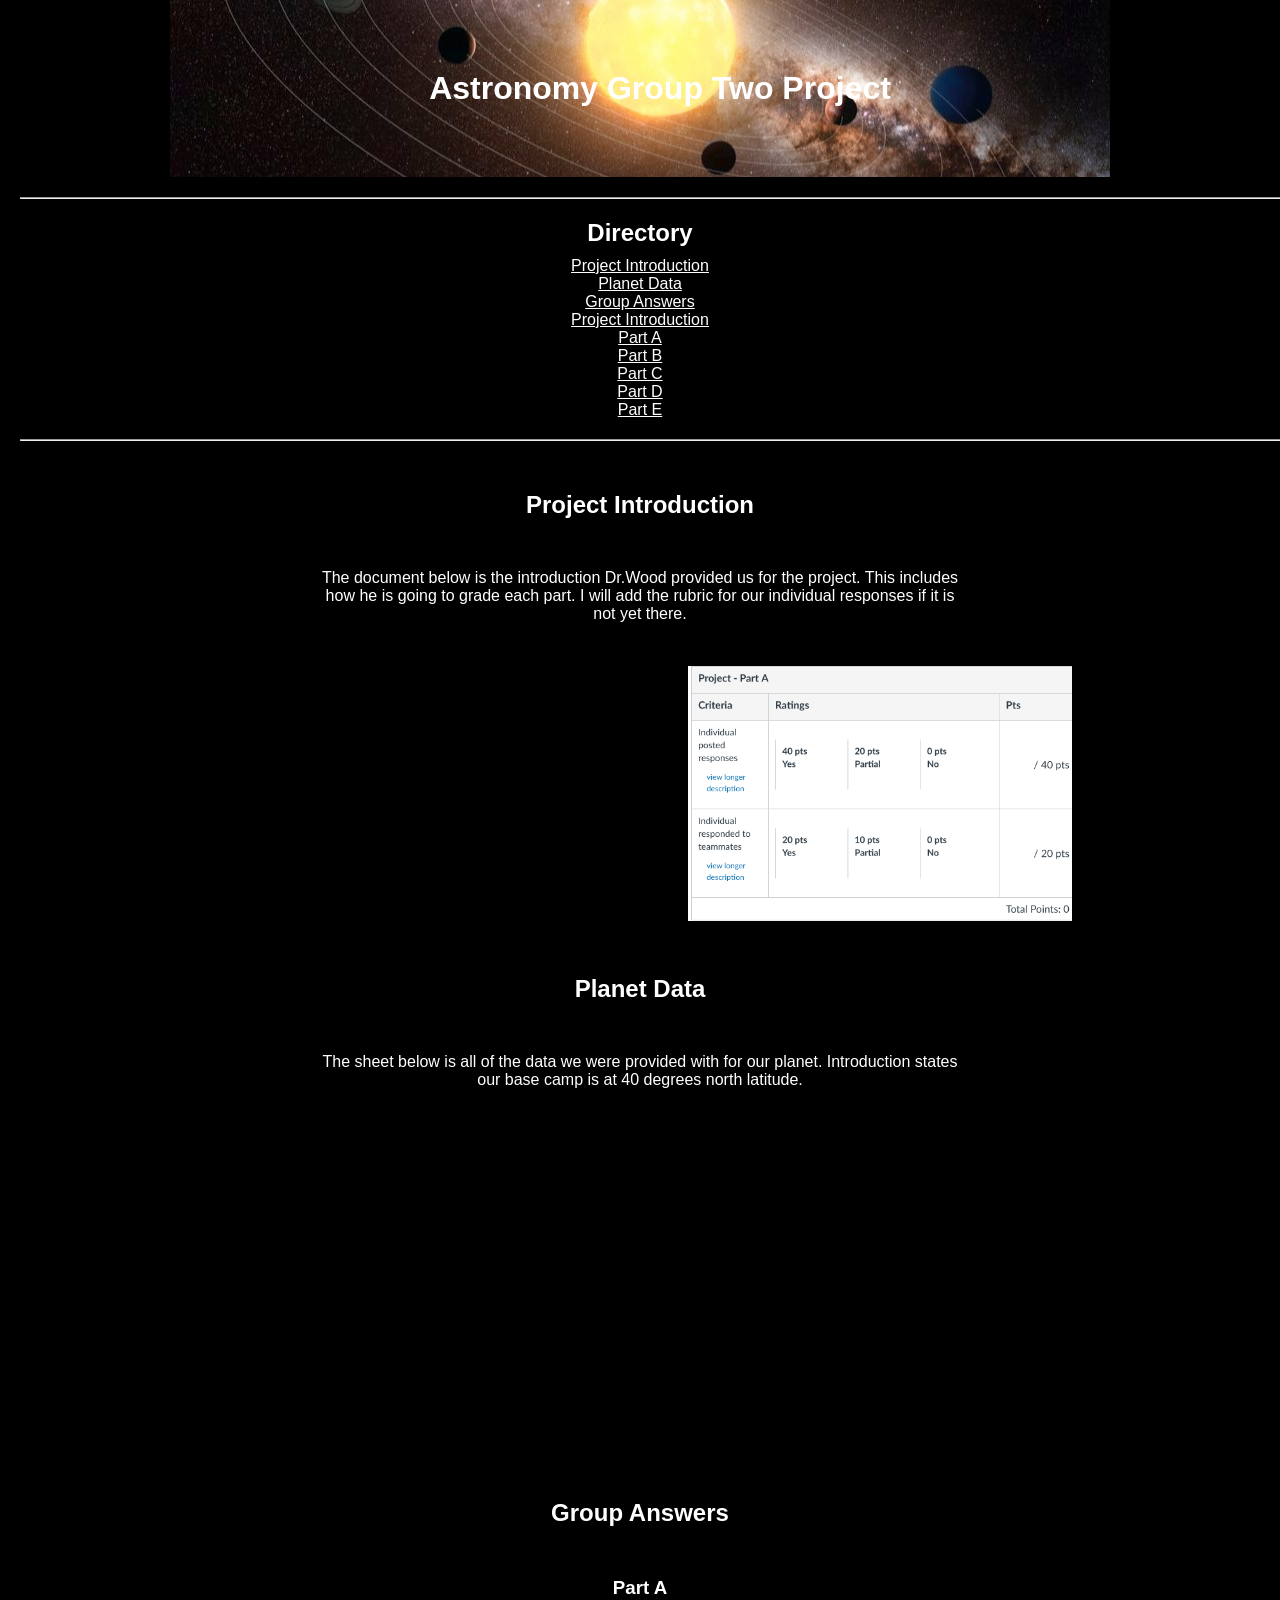
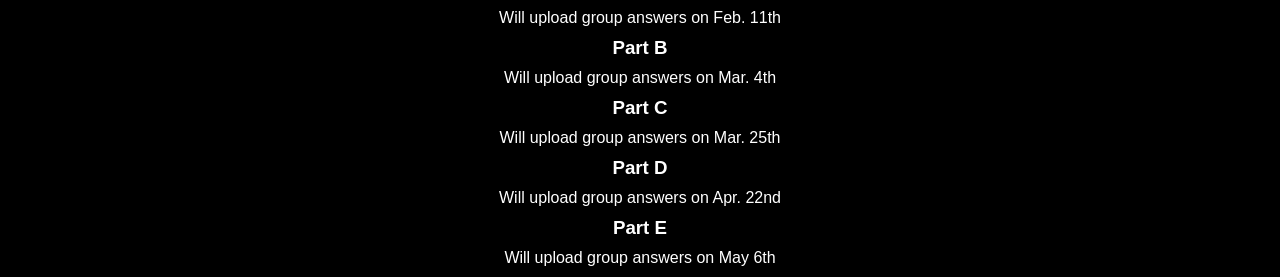
==== index.html @ beba3316 "add directory" ====
<!DOCTYPE html>
<html>

<head>
  <link href="./Styles.css" rel="stylesheet">
</head>

<body>
  <header>
    <h1>Astronomy Group Two Project</h1>
  </header>
  <hr>
  <section class="directory">
    
    <h2>Directory</h2>
      <ul>
        <li><a href="#introdcution">Project Introduction</a></li>
        <li><a href="#data">Planet Data</a></li>
        <li><a href="#answers">Group Answers</a></li>
        <li><a href="#introdcution">Project Introduction</a></li>
        <li><a href="#part-A">Part A</a></li>
        <li><a href="#part-B">Part B</a></li>
        <li><a href="#part-C">Part C</a></li>
        <li><a href="#part-D">Part D</a></li>
        <li><a href="#part-E">Part E</a></li>
      </ul>
  </section>
  <hr>
 
  <h2 id="introdcution">Project Introduction</h2>
  <p>The document below is the introduction Dr.Wood provided us for the project. This includes how he is going to grade
    each part. I will add the rubric for our individual responses if it is not yet there.</p>
  <iframe
    src="https://onedrive.live.com/embed?cid=74EA72063AB0CE11&resid=74EA72063AB0CE11%21558&authkey=AMKkn4GGJPtVVfo&em=2"
    width="476" height="288" frameborder="0" scrolling="no"></iframe>
    <img id="rubric" src="Screen Shot 2022-02-08 at 11.45.23 AM.png">
  <h2 id="data">Planet Data</h2>
  <p>The sheet below is all of the data we were provided with for our planet. Introduction states our base camp is at 40
    degrees north latitude.</p>
  <iframe
    src="https://onedrive.live.com/embed?cid=74EA72063AB0CE11&resid=74EA72063AB0CE11%21559&authkey=AAXb_i7HsbcreUY&em=2"
    width="402" height="346" frameborder="0" scrolling="no"></iframe>
  <h2 id="answers">Group Answers</h2>
    <h3 id="part-A">Part A</h3>
      <p>Will upload group answers on Feb. 11th</p>
    <h3 id="part-B">Part B</h3>
      <p>Will upload group answers on Mar. 4th</p>
    <h3 id="part-C">Part C</h3>
      <p>Will upload group answers on Mar. 25th</p>
    <h3 id="part-D">Part D</h3>
      <p>Will upload group answers on Apr. 22nd</p>
    <h3 id="part-E">Part E</h3>
      <p>Will upload group answers on May 6th</p>
</body>

</html>
---- Styles.css ----
* {
    padding: 0;
    margin: 0 auto;
    text-align: center;
    font-family: Helvetica, Arial, sans-serif;
    color: white;
}

body {
    background-color: black;
}

header {
    max-height: 20%;
    background-image: url(./AstronmyTitlepicture.jpeg);
    background-repeat: repeat-y;
    background-position: center;
    padding: 50px;
   
}
hr {
    margin: 20px;
    width: 100%;
}
h1 {
    margin: 20px;
    justify-content: center;
    width: 100%;
    color: #fff;
}
.directory {
    max-width: 30%;
}
.directory > ul {
    list-style-type: none;
}
.directory > li {
    margin: 20px auto;
    
}
.directory > h2 {
    color: white;
    margin: 10px auto;
}
[href] {
    color: white;
}
[href]:hover{
    color: rgb(89, 146, 43);
}
h2 {
    margin: 50px auto;
}
h3 h2 {
    margin: 30px auto;
}

p {
    max-width: 50%;
    margin: 10px auto;
}

#rubric {
    max-height: 30%;
    max-width: 30%;
}
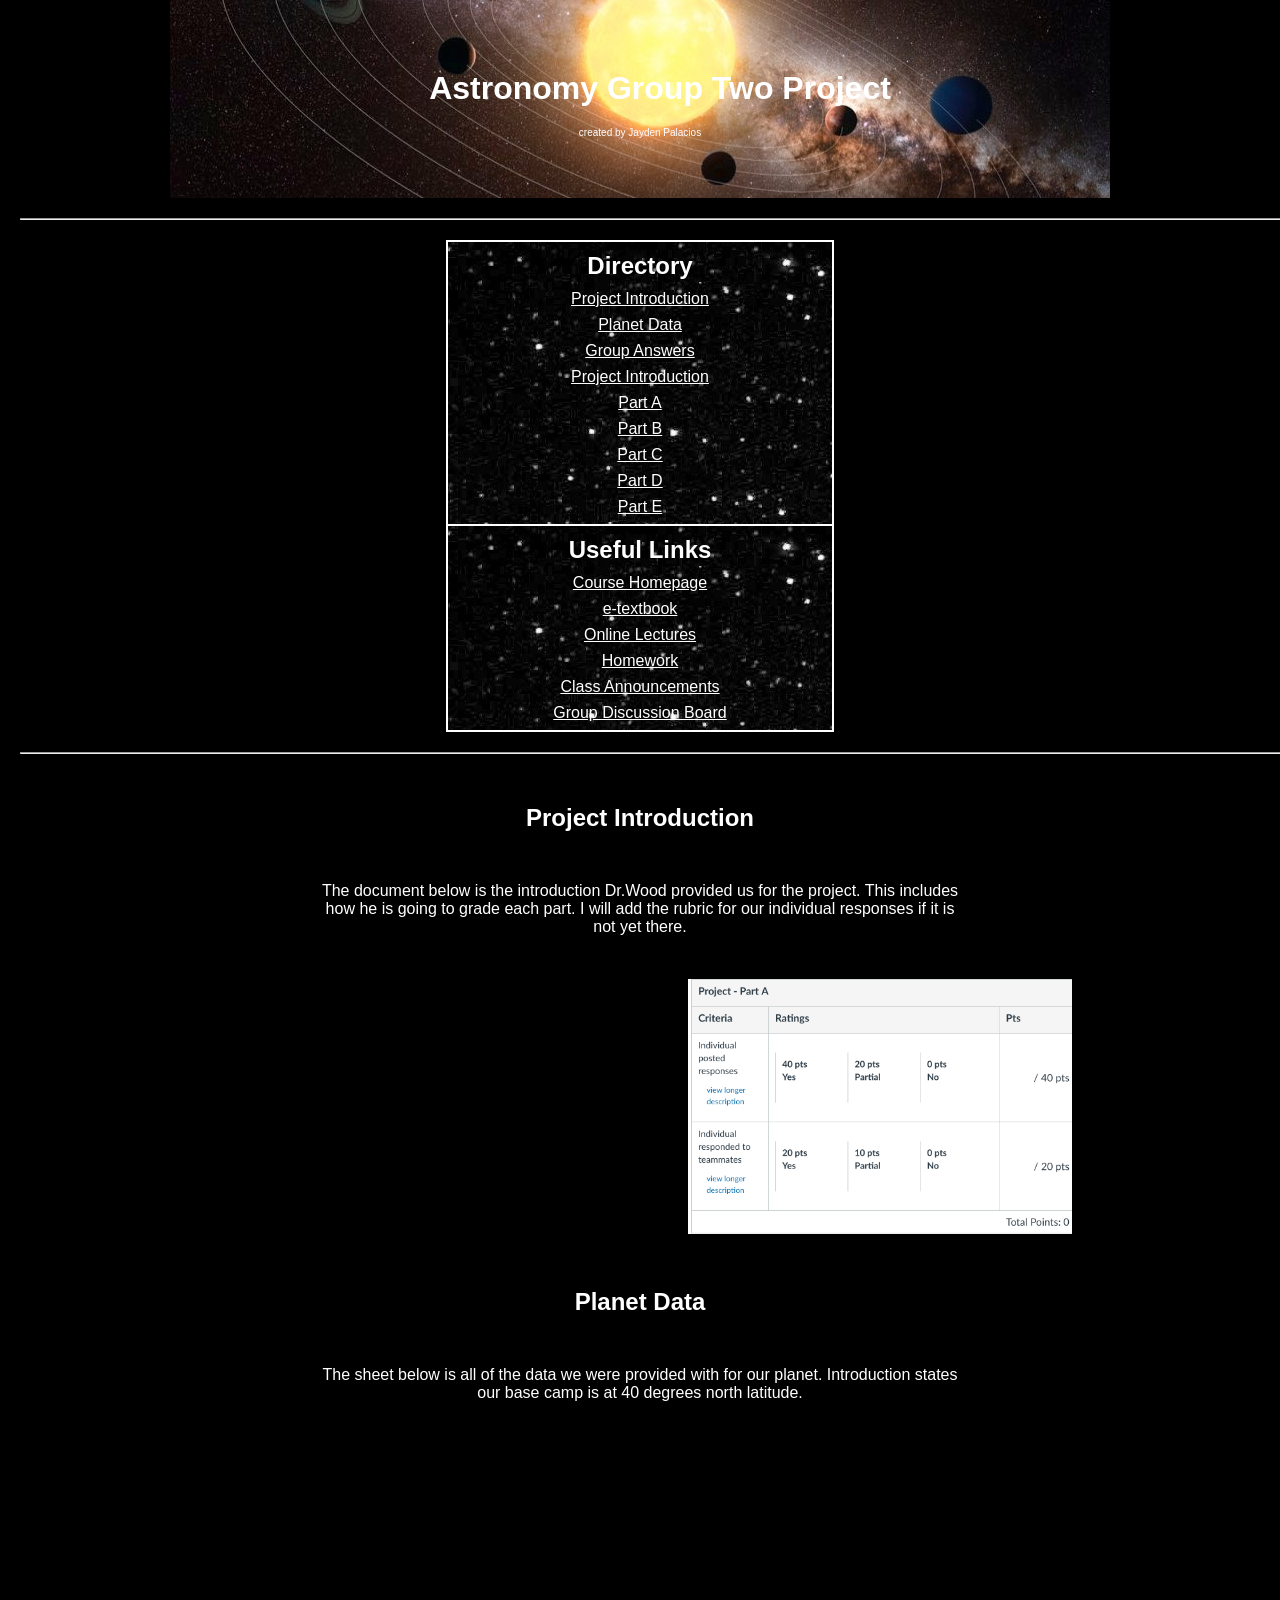
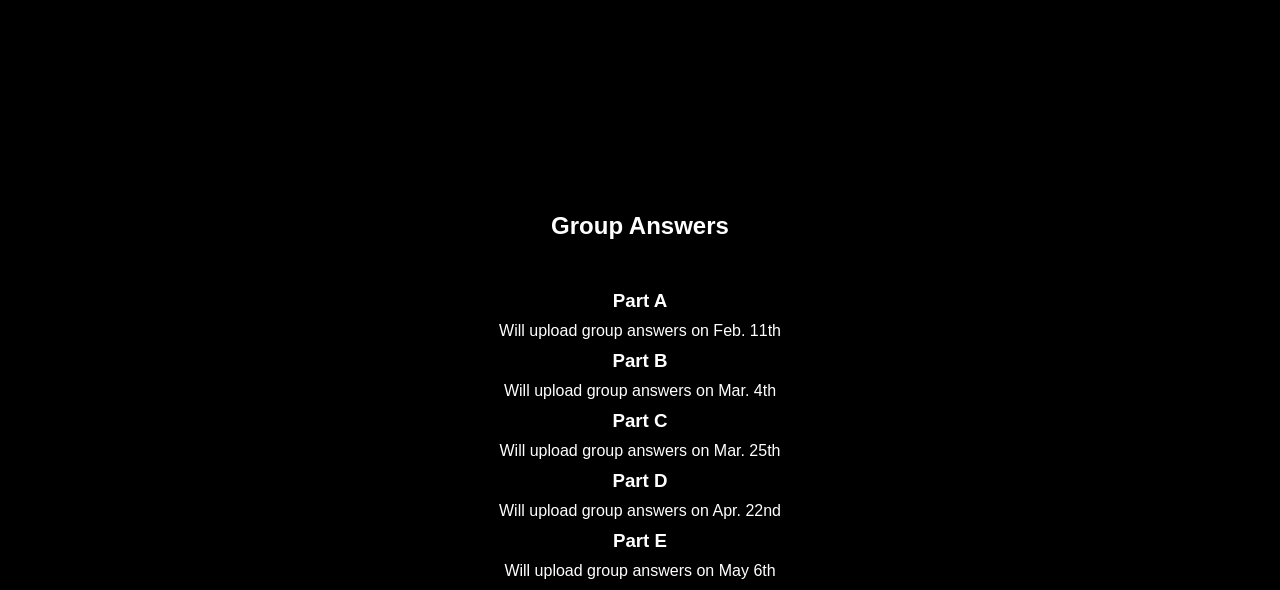
==== commit 9c6c4384: "add useful links" ====
--- a/index.html
+++ b/index.html
@@ -8,7 +8,9 @@
 <body>
   <header>
     <h1>Astronomy Group Two Project</h1>
+      <p id="name">created by Jayden Palacios</p>
   </header>
+  
   <hr>
   <section class="directory">
     
@@ -24,6 +26,19 @@
         <li><a href="#part-D">Part D</a></li>
         <li><a href="#part-E">Part E</a></li>
       </ul>
+  </section>
+  <section class="useful-links">
+    <h2>Useful Links</h2>
+    <ul>
+      
+      <li><a href="https://alamo.instructure.com/courses/1413549/pages/front-page" target="_block">Course Homepage</a></li>
+      <li><a href="https://alamo.instructure.com/courses/1413549/assignments/11610487" target="_block">e-textbook</a></li>
+      <li><a href="https://alamo.instructure.com/courses/1413549/pages/online-lectures" target="_block">Online Lectures</a></li>
+      <li><a href="https://alamo.instructure.com/courses/1413549/pages/assignments" target="_block">Homework</a></li>
+      <li><a href="https://alamo.instructure.com/courses/1413549/announcements" target="_block">Class Announcements</a></li>
+      <li><a href="https://alamo.instructure.com/courses/1413549/discussion_topics/6694223" target="_block">Group Discussion Board</a></li>
+    </ul>
+
   </section>
   <hr>
  
--- a/Styles.css
+++ b/Styles.css
@@ -8,6 +8,7 @@
 
 body {
     background-color: black;
+
 }
 
 header {
@@ -16,7 +17,10 @@
     background-repeat: repeat-y;
     background-position: center;
     padding: 50px;
-   
+
+}
+#name {
+    font-size: 10px;
 }
 hr {
     margin: 20px;
@@ -27,18 +31,41 @@
     justify-content: center;
     width: 100%;
     color: #fff;
+    
 }
 .directory {
     max-width: 30%;
+    max-height: 30%;
+    border: 2px solid white;
+    background-image: url(./backgroundimg.jpeg);
+    border-bottom: 1px solid white;
+   
 }
 .directory > ul {
     list-style-type: none;
 }
-.directory > li {
-    margin: 20px auto;
-    
+.directory > ul >li {
+    margin: 8px auto;
 }
 .directory > h2 {
+    color: white;
+    margin: 10px auto;
+}
+.useful-links {
+    max-width: 30%;
+    border: 2px solid white;
+    background-image: url(./backgroundimg.jpeg);
+    border-top: 1px solid white;
+   
+}
+.useful-links  > ul {
+    list-style-type: none;
+}
+.useful-links  > ul > li {
+    
+    margin: 8px auto;
+}
+.useful-links  > h2 {
     color: white;
     margin: 10px auto;
 }
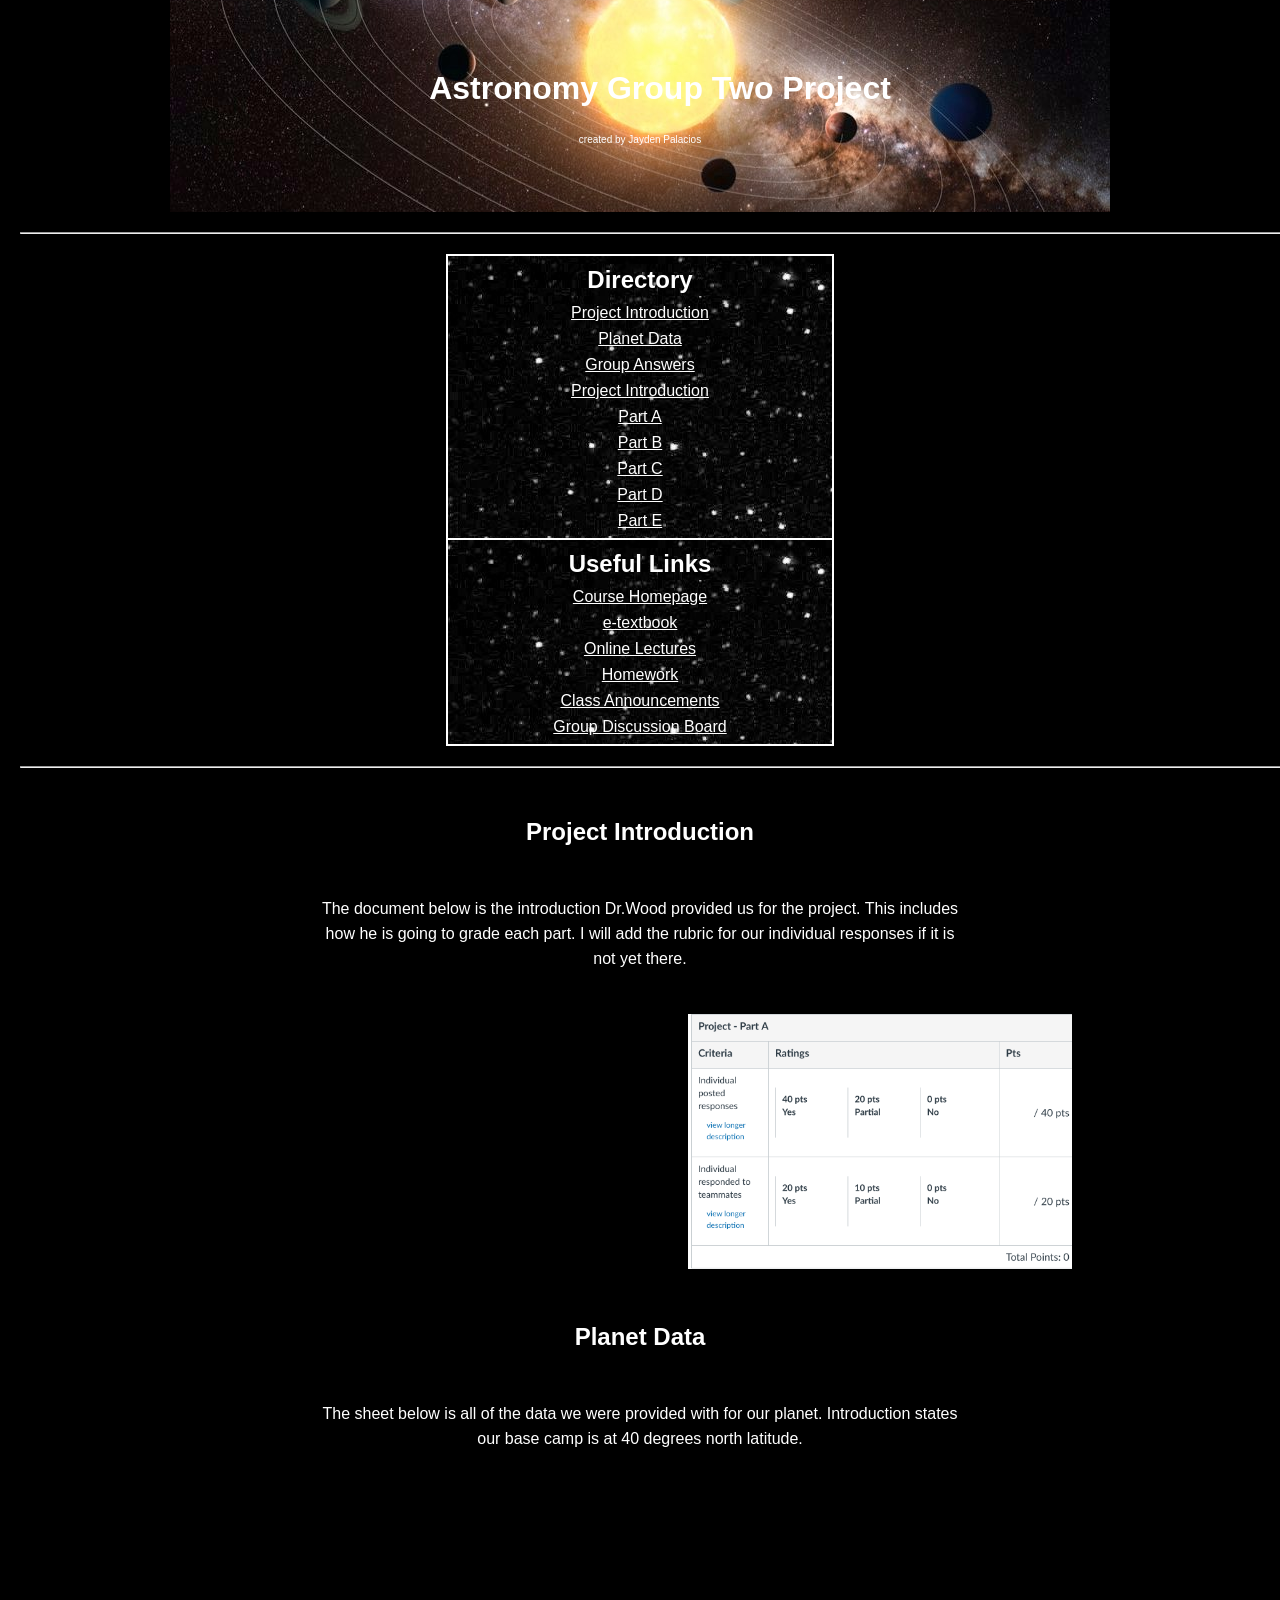
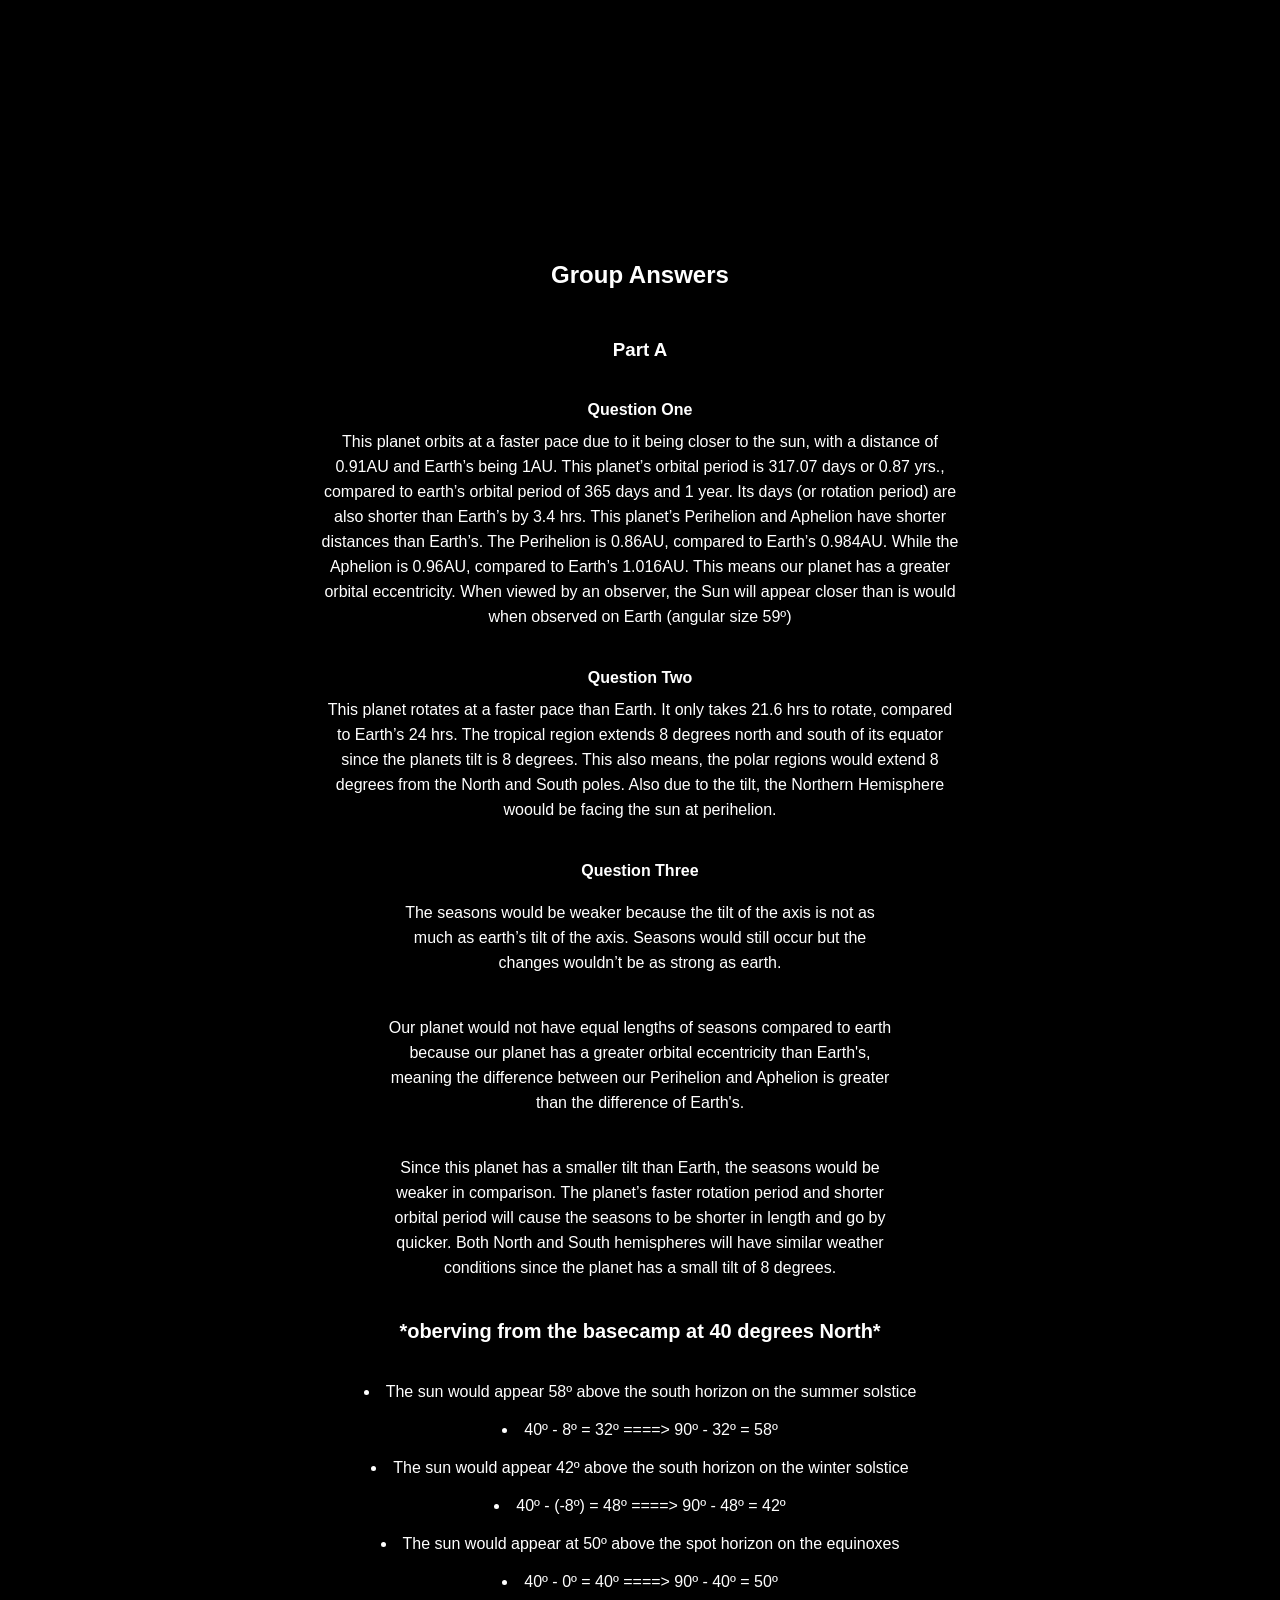
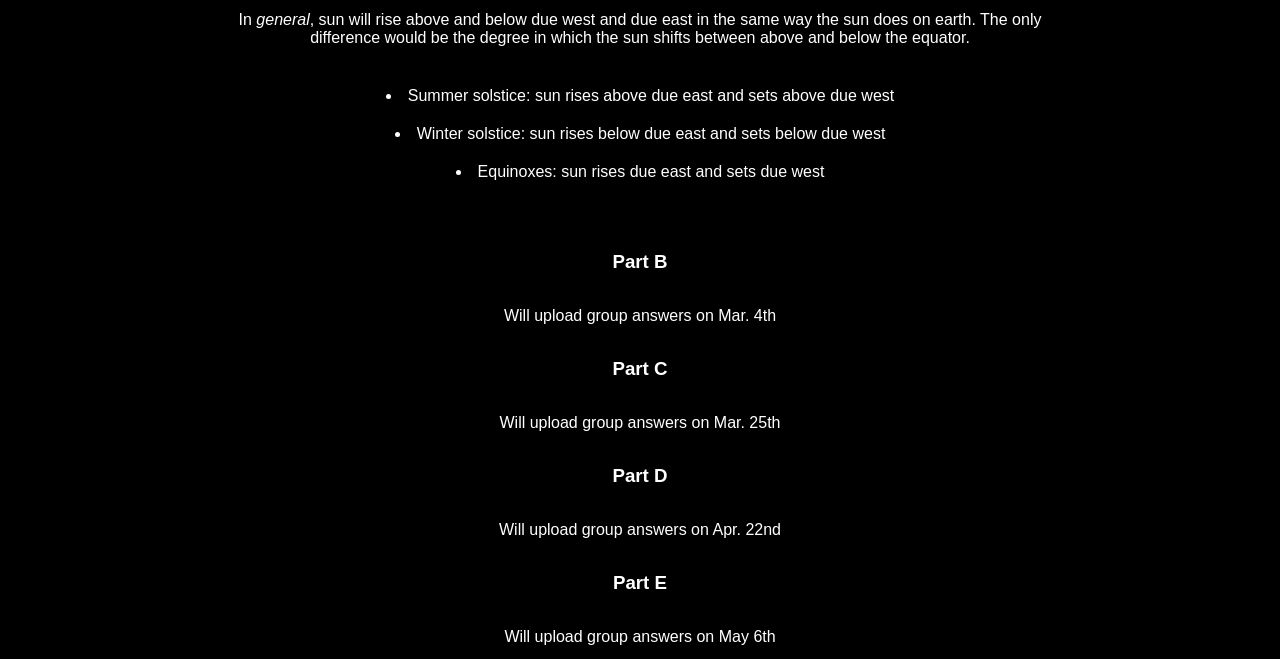
==== commit 16ec8883: "part a answers" ====
--- a/index.html
+++ b/index.html
@@ -57,7 +57,28 @@
     width="402" height="346" frameborder="0" scrolling="no"></iframe>
   <h2 id="answers">Group Answers</h2>
     <h3 id="part-A">Part A</h3>
-      <p>Will upload group answers on Feb. 11th</p>
+      <h4 class="question">Question One</h4>
+        <p>This planet orbits at a faster pace due to it being closer to the sun, with a distance of 0.91AU and Earth’s being 1AU. This planet’s orbital period is 317.07 days or 0.87 yrs., compared to earth’s orbital period of 365 days and 1 year. Its days (or rotation period) are also shorter than Earth’s by 3.4 hrs. This planet’s Perihelion and Aphelion have shorter distances than Earth’s. The Perihelion is 0.86AU, compared to Earth’s 0.984AU. While the Aphelion is 0.96AU, compared to Earth’s 1.016AU. This means our planet has a greater orbital eccentricity. When viewed by an observer, the Sun will appear closer than is would when observed on Earth (angular size 59º)</p>
+      <h4 class="question">Question Two</h4>
+        <p>This planet rotates at a faster pace than Earth. It only takes 21.6 hrs to rotate, compared to Earth’s 24 hrs. The tropical region extends 8 degrees north and south of its equator since the planets tilt is 8 degrees. This also means, the polar regions would extend 8 degrees from the North and South poles. Also due to the tilt, the Northern Hemisphere woould be facing the sun at perihelion.</p>
+      <div class="question">
+          <h4>Question Three</h4>
+          <p>The seasons would be weaker because the tilt of the axis is not as much as earth’s tilt of the axis. Seasons would still occur but the changes wouldn’t be as strong as earth.</p>
+          <p>Our planet would not have equal lengths of seasons compared to earth because our planet has a greater orbital eccentricity than Earth's, meaning the difference between our Perihelion and Aphelion is greater than the difference of Earth's.</p>
+          <p>Since this planet has a smaller tilt than Earth, the seasons would be weaker in comparison. The planet’s faster rotation period and shorter orbital period will cause the seasons to be shorter in length and go by quicker. Both North and South hemispheres will have similar weather conditions since the planet has a small tilt of 8 degrees.</p>
+          <ul class="sun-latitude"><h5>*oberving from the basecamp at 40 degrees North*</h5></ul>
+            <li>The sun would appear 58º above the south horizon on the summer solstice</li>
+              <li>40º - 8º = 32º ====> 90º - 32º = 58º</li>
+            <li>The sun would appear 42º above the south horizon on the winter solstice</li>
+              <li>40º - (-8º) = 48º ====> 90º - 48º = 42º</li>
+            <li>The sun would appear at 50º above the spot horizon on the equinoxes</li>
+              <li>40º - 0º = 40º ====> 90º - 40º = 50º</li>
+          <ul class="sun-latitude">In <em>general</em>, sun will rise above and below due west and due east in the same way the sun does on earth. The only difference would be the degree in which the sun shifts between above and below the equator.</ul>
+            <li>Summer solstice: sun rises above due east and sets above due west</li>
+            <li>Winter solstice: sun rises below due east and sets below due west</li>
+            <li>Equinoxes: sun rises due east and sets due west</li>
+          </p>
+      </div>
     <h3 id="part-B">Part B</h3>
       <p>Will upload group answers on Mar. 4th</p>
     <h3 id="part-C">Part C</h3>
--- a/Styles.css
+++ b/Styles.css
@@ -82,12 +82,49 @@
     margin: 30px auto;
 }
 
+h3 {
+    margin: 30px;
+}
+
 p {
     max-width: 50%;
     margin: 10px auto;
+    line-height: 25px;
 }
 
 #rubric {
     max-height: 30%;
     max-width: 30%;
 }
+
+.question {
+    display: flex;
+    flex-flow: column wrap;
+    width: 80%;
+    justify-content: center;
+    align-items: center;
+    margin-top: 40px;
+}
+
+.question > p {
+    text-align: center;
+    width: 100%;
+    margin: 20px auto;
+}
+
+.sun-latitude {
+    margin: 20px auto;
+    justify-self: flex-start;
+    width: 80%;
+}
+
+.sun-latitude > ul > li {
+    display: none;
+}
+
+.sun-latitude h5 {
+    font-size: 20px;
+}
+li {
+    margin-top: 20px;
+}
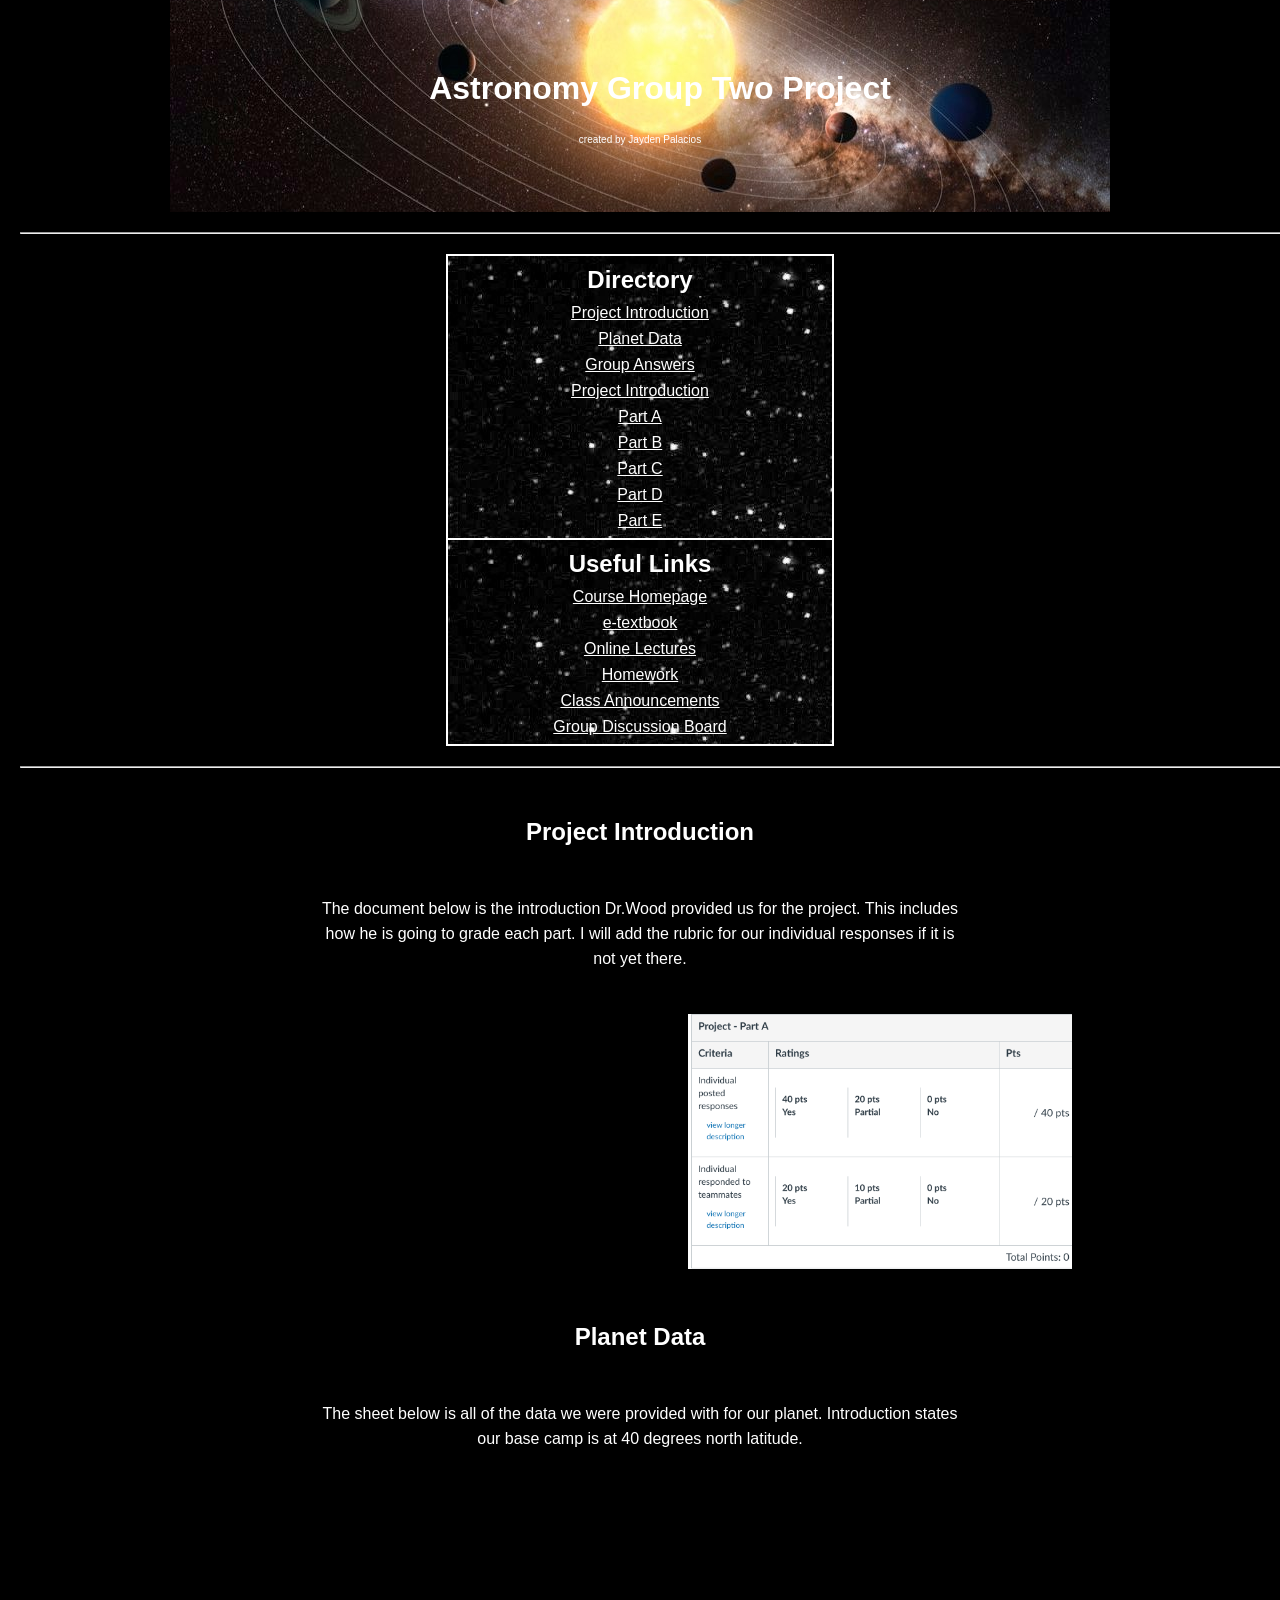
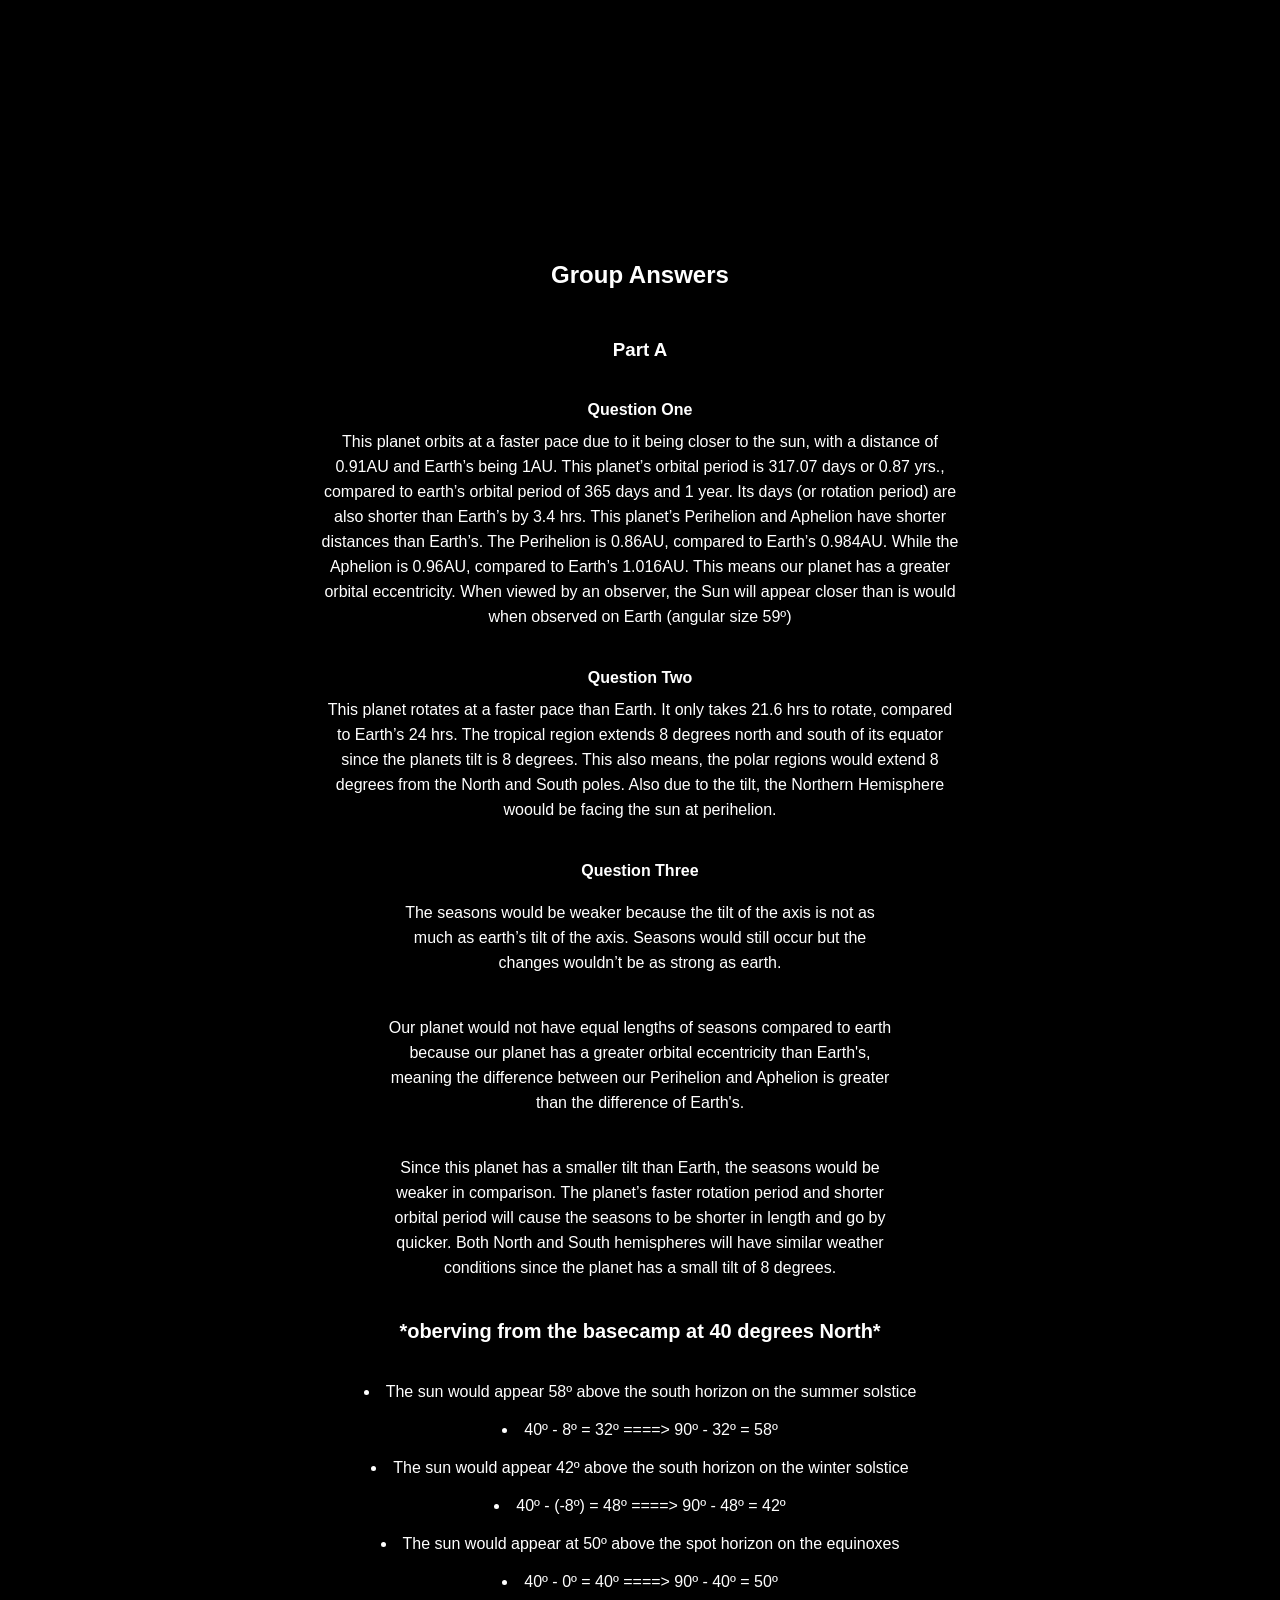
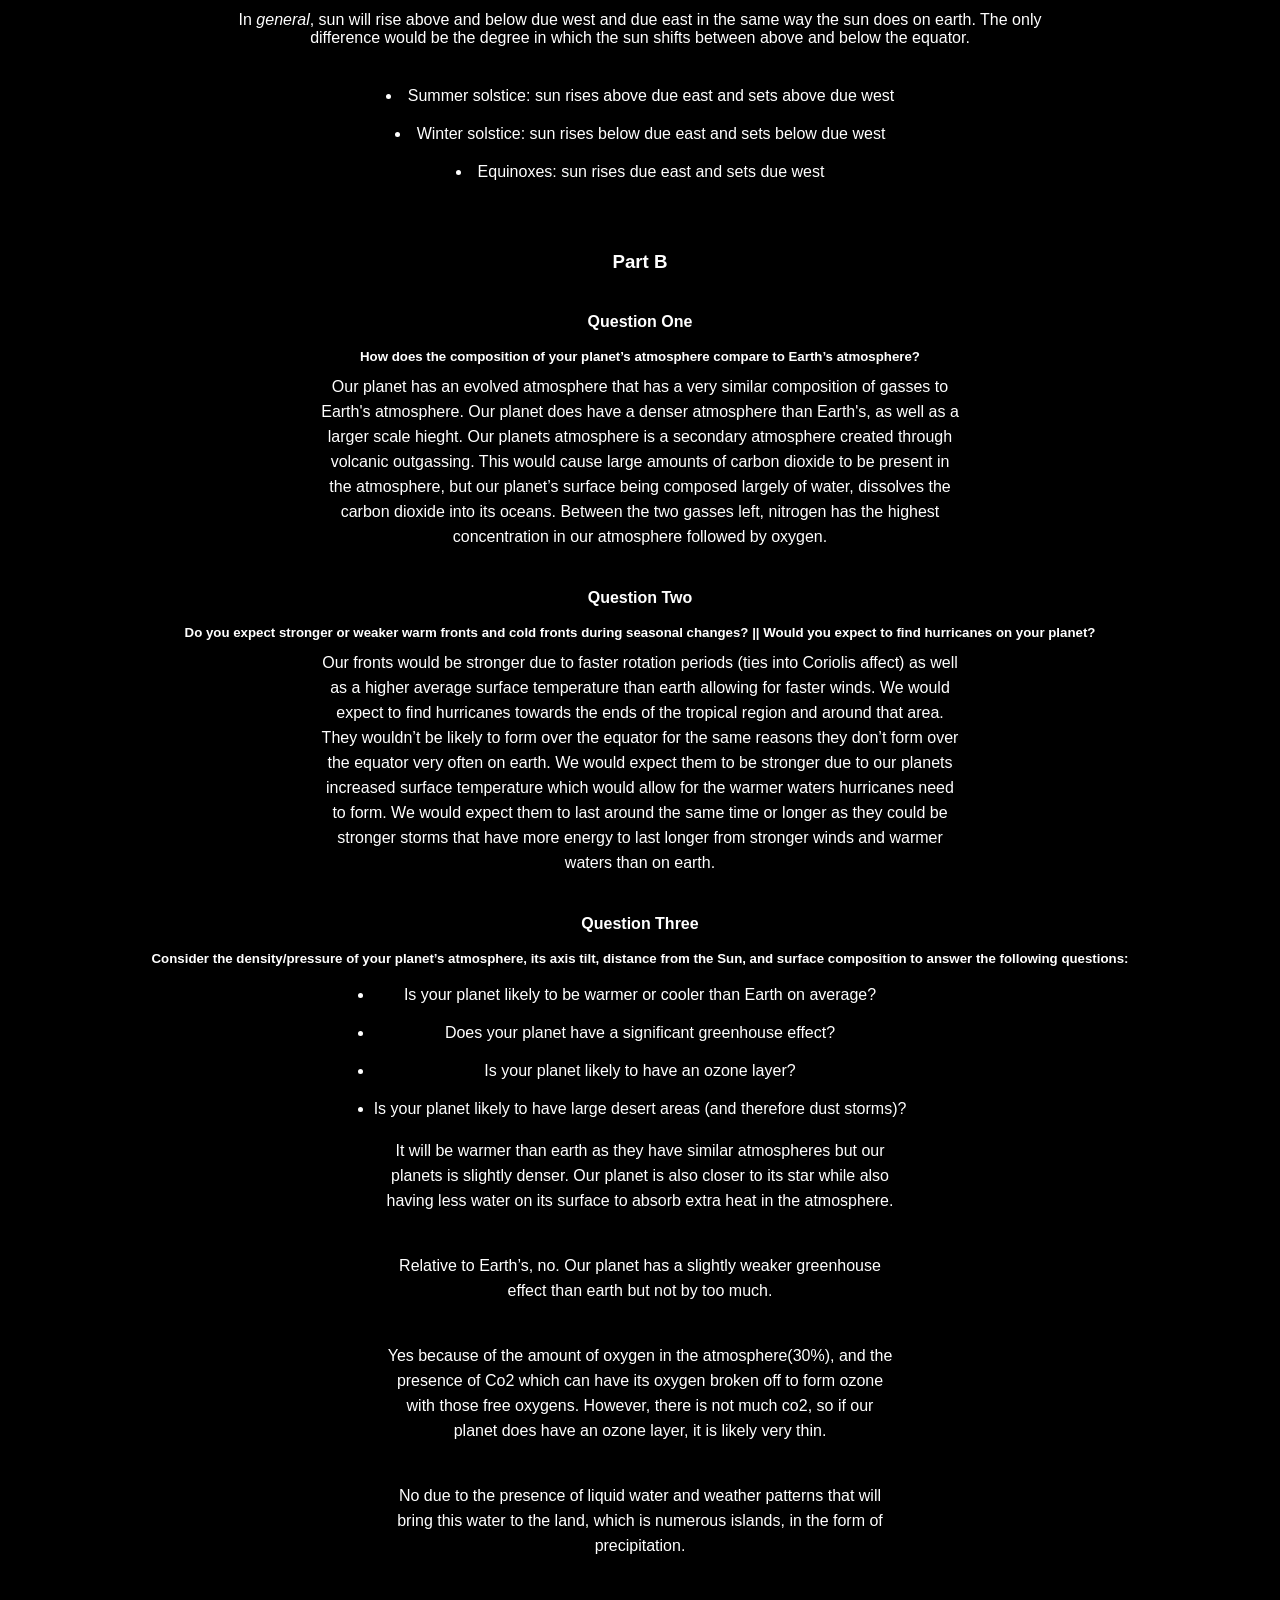
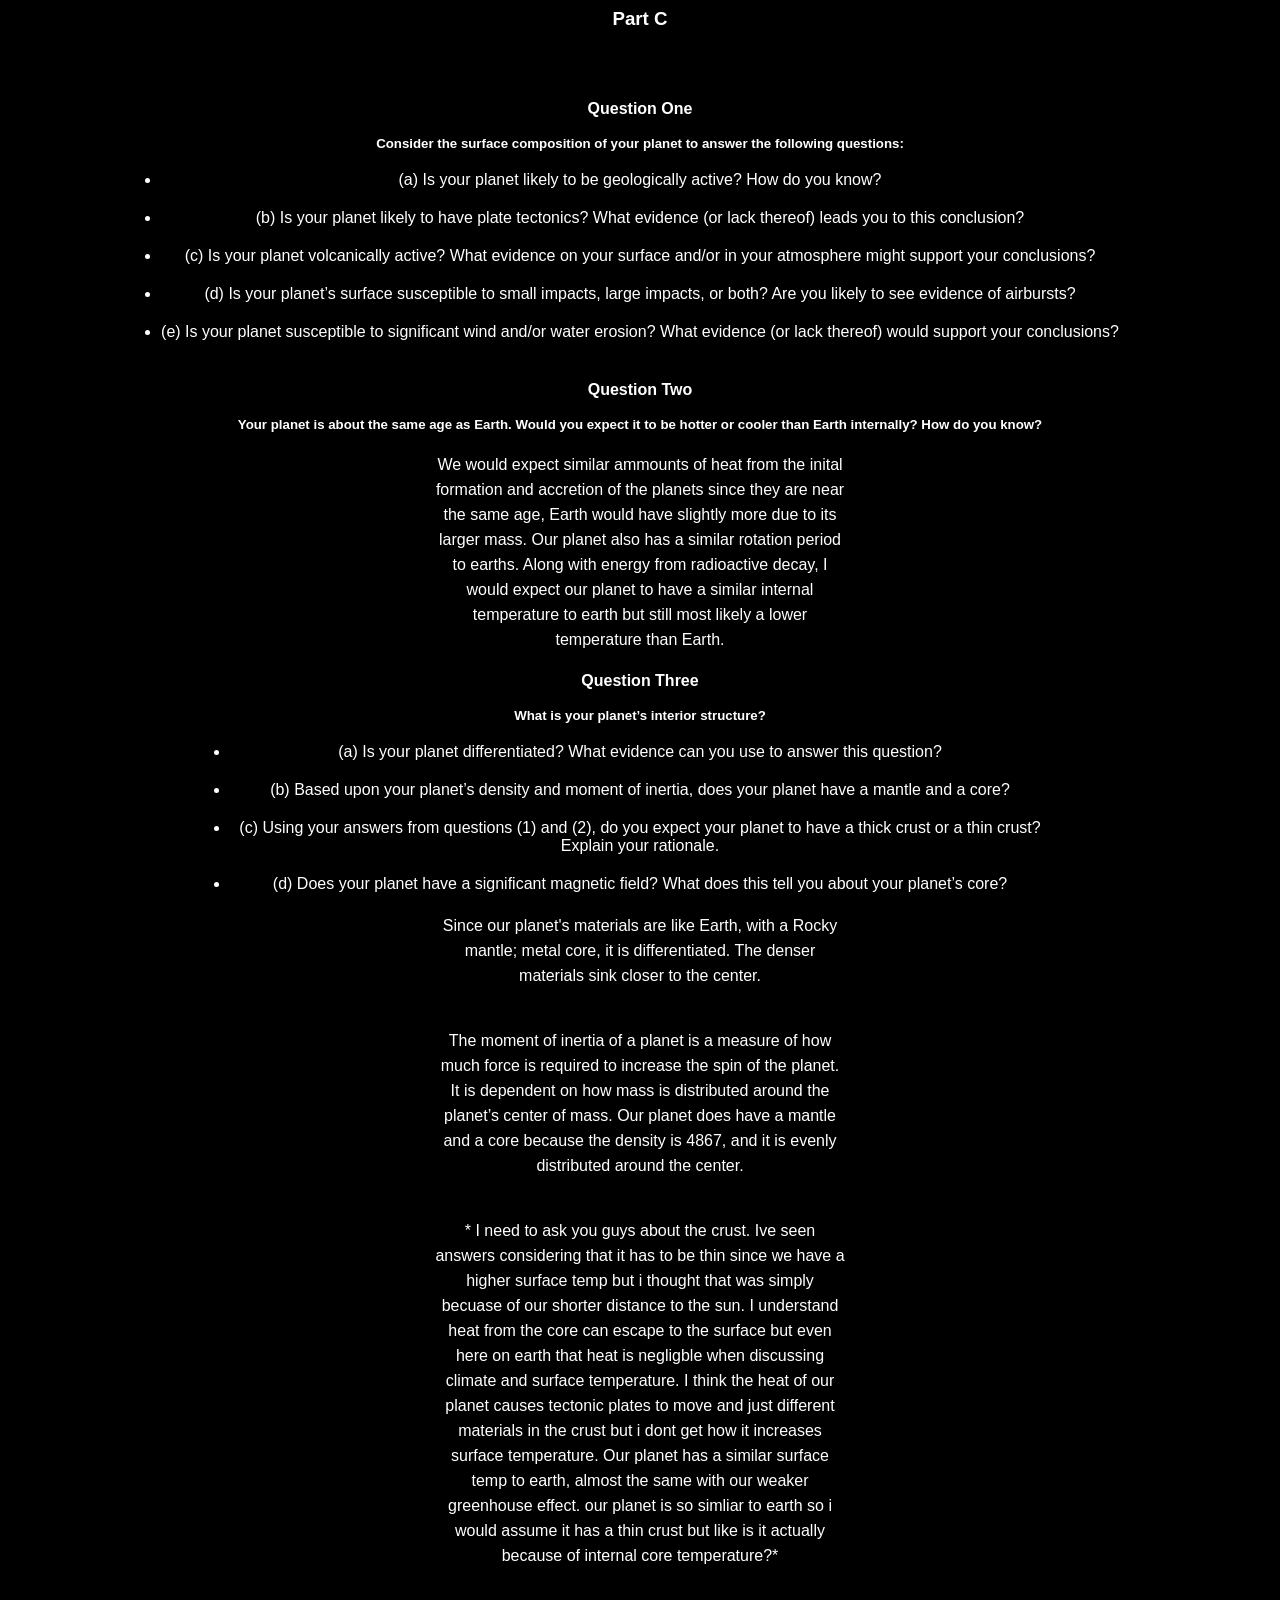
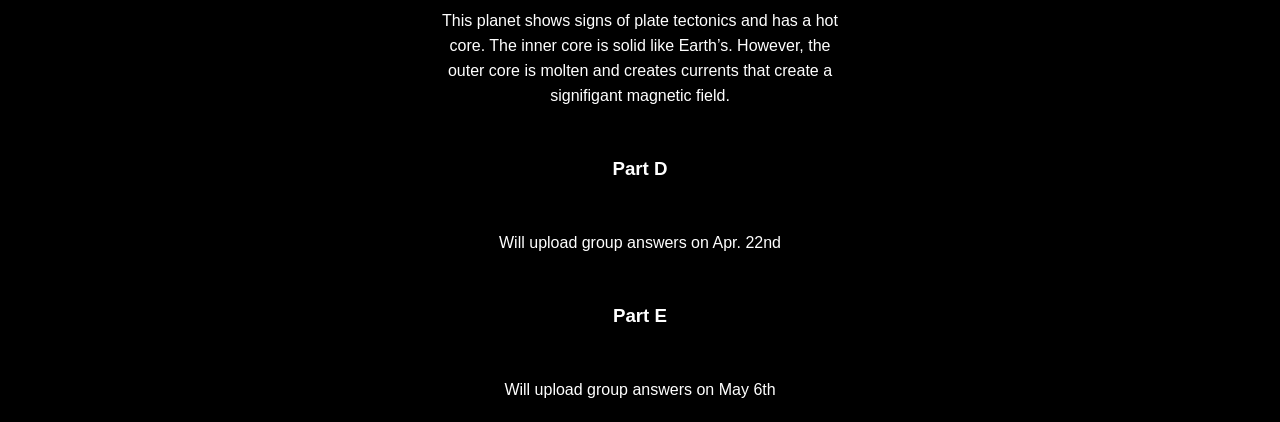
==== commit 5f2ef4aa: "part c" ====
--- a/index.html
+++ b/index.html
@@ -8,47 +8,52 @@
 <body>
   <header>
     <h1>Astronomy Group Two Project</h1>
-      <p id="name">created by Jayden Palacios</p>
+    <p id="name">created by Jayden Palacios</p>
   </header>
-  
+
   <hr>
   <section class="directory">
-    
+
     <h2>Directory</h2>
-      <ul>
-        <li><a href="#introdcution">Project Introduction</a></li>
-        <li><a href="#data">Planet Data</a></li>
-        <li><a href="#answers">Group Answers</a></li>
-        <li><a href="#introdcution">Project Introduction</a></li>
-        <li><a href="#part-A">Part A</a></li>
-        <li><a href="#part-B">Part B</a></li>
-        <li><a href="#part-C">Part C</a></li>
-        <li><a href="#part-D">Part D</a></li>
-        <li><a href="#part-E">Part E</a></li>
-      </ul>
+    <ul>
+      <li><a href="#introdcution">Project Introduction</a></li>
+      <li><a href="#data">Planet Data</a></li>
+      <li><a href="#answers">Group Answers</a></li>
+      <li><a href="#introdcution">Project Introduction</a></li>
+      <li><a href="#part-A">Part A</a></li>
+      <li><a href="#part-B">Part B</a></li>
+      <li><a href="#part-C">Part C</a></li>
+      <li><a href="#part-D">Part D</a></li>
+      <li><a href="#part-E">Part E</a></li>
+    </ul>
   </section>
   <section class="useful-links">
     <h2>Useful Links</h2>
     <ul>
-      
-      <li><a href="https://alamo.instructure.com/courses/1413549/pages/front-page" target="_block">Course Homepage</a></li>
-      <li><a href="https://alamo.instructure.com/courses/1413549/assignments/11610487" target="_block">e-textbook</a></li>
-      <li><a href="https://alamo.instructure.com/courses/1413549/pages/online-lectures" target="_block">Online Lectures</a></li>
+
+      <li><a href="https://alamo.instructure.com/courses/1413549/pages/front-page" target="_block">Course Homepage</a>
+      </li>
+      <li><a href="https://alamo.instructure.com/courses/1413549/assignments/11610487" target="_block">e-textbook</a>
+      </li>
+      <li><a href="https://alamo.instructure.com/courses/1413549/pages/online-lectures" target="_block">Online
+          Lectures</a></li>
       <li><a href="https://alamo.instructure.com/courses/1413549/pages/assignments" target="_block">Homework</a></li>
-      <li><a href="https://alamo.instructure.com/courses/1413549/announcements" target="_block">Class Announcements</a></li>
-      <li><a href="https://alamo.instructure.com/courses/1413549/discussion_topics/6694223" target="_block">Group Discussion Board</a></li>
+      <li><a href="https://alamo.instructure.com/courses/1413549/announcements" target="_block">Class Announcements</a>
+      </li>
+      <li><a href="https://alamo.instructure.com/courses/1413549/discussion_topics/6694223" target="_block">Group
+          Discussion Board</a></li>
     </ul>
 
   </section>
   <hr>
- 
+
   <h2 id="introdcution">Project Introduction</h2>
   <p>The document below is the introduction Dr.Wood provided us for the project. This includes how he is going to grade
     each part. I will add the rubric for our individual responses if it is not yet there.</p>
   <iframe
     src="https://onedrive.live.com/embed?cid=74EA72063AB0CE11&resid=74EA72063AB0CE11%21558&authkey=AMKkn4GGJPtVVfo&em=2"
     width="476" height="288" frameborder="0" scrolling="no"></iframe>
-    <img id="rubric" src="Screen Shot 2022-02-08 at 11.45.23 AM.png">
+  <img id="rubric" src="Screen Shot 2022-02-08 at 11.45.23 AM.png">
   <h2 id="data">Planet Data</h2>
   <p>The sheet below is all of the data we were provided with for our planet. Introduction states our base camp is at 40
     degrees north latitude.</p>
@@ -56,37 +61,120 @@
     src="https://onedrive.live.com/embed?cid=74EA72063AB0CE11&resid=74EA72063AB0CE11%21559&authkey=AAXb_i7HsbcreUY&em=2"
     width="402" height="346" frameborder="0" scrolling="no"></iframe>
   <h2 id="answers">Group Answers</h2>
-    <h3 id="part-A">Part A</h3>
-      <h4 class="question">Question One</h4>
-        <p>This planet orbits at a faster pace due to it being closer to the sun, with a distance of 0.91AU and Earth’s being 1AU. This planet’s orbital period is 317.07 days or 0.87 yrs., compared to earth’s orbital period of 365 days and 1 year. Its days (or rotation period) are also shorter than Earth’s by 3.4 hrs. This planet’s Perihelion and Aphelion have shorter distances than Earth’s. The Perihelion is 0.86AU, compared to Earth’s 0.984AU. While the Aphelion is 0.96AU, compared to Earth’s 1.016AU. This means our planet has a greater orbital eccentricity. When viewed by an observer, the Sun will appear closer than is would when observed on Earth (angular size 59º)</p>
-      <h4 class="question">Question Two</h4>
-        <p>This planet rotates at a faster pace than Earth. It only takes 21.6 hrs to rotate, compared to Earth’s 24 hrs. The tropical region extends 8 degrees north and south of its equator since the planets tilt is 8 degrees. This also means, the polar regions would extend 8 degrees from the North and South poles. Also due to the tilt, the Northern Hemisphere woould be facing the sun at perihelion.</p>
-      <div class="question">
-          <h4>Question Three</h4>
-          <p>The seasons would be weaker because the tilt of the axis is not as much as earth’s tilt of the axis. Seasons would still occur but the changes wouldn’t be as strong as earth.</p>
-          <p>Our planet would not have equal lengths of seasons compared to earth because our planet has a greater orbital eccentricity than Earth's, meaning the difference between our Perihelion and Aphelion is greater than the difference of Earth's.</p>
-          <p>Since this planet has a smaller tilt than Earth, the seasons would be weaker in comparison. The planet’s faster rotation period and shorter orbital period will cause the seasons to be shorter in length and go by quicker. Both North and South hemispheres will have similar weather conditions since the planet has a small tilt of 8 degrees.</p>
-          <ul class="sun-latitude"><h5>*oberving from the basecamp at 40 degrees North*</h5></ul>
-            <li>The sun would appear 58º above the south horizon on the summer solstice</li>
-              <li>40º - 8º = 32º ====> 90º - 32º = 58º</li>
-            <li>The sun would appear 42º above the south horizon on the winter solstice</li>
-              <li>40º - (-8º) = 48º ====> 90º - 48º = 42º</li>
-            <li>The sun would appear at 50º above the spot horizon on the equinoxes</li>
-              <li>40º - 0º = 40º ====> 90º - 40º = 50º</li>
-          <ul class="sun-latitude">In <em>general</em>, sun will rise above and below due west and due east in the same way the sun does on earth. The only difference would be the degree in which the sun shifts between above and below the equator.</ul>
-            <li>Summer solstice: sun rises above due east and sets above due west</li>
-            <li>Winter solstice: sun rises below due east and sets below due west</li>
-            <li>Equinoxes: sun rises due east and sets due west</li>
-          </p>
-      </div>
-    <h3 id="part-B">Part B</h3>
-      <p>Will upload group answers on Mar. 4th</p>
+  <h3 id="part-A">Part A</h3>
+  <h4 class="question">Question One</h4>
+  <p>This planet orbits at a faster pace due to it being closer to the sun, with a distance of 0.91AU and Earth’s being
+    1AU. This planet’s orbital period is 317.07 days or 0.87 yrs., compared to earth’s orbital period of 365 days and 1
+    year. Its days (or rotation period) are also shorter than Earth’s by 3.4 hrs. This planet’s Perihelion and Aphelion
+    have shorter distances than Earth’s. The Perihelion is 0.86AU, compared to Earth’s 0.984AU. While the Aphelion is
+    0.96AU, compared to Earth’s 1.016AU. This means our planet has a greater orbital eccentricity. When viewed by an
+    observer, the Sun will appear closer than is would when observed on Earth (angular size 59º)</p>
+  <h4 class="question">Question Two</h4>
+  <p>This planet rotates at a faster pace than Earth. It only takes 21.6 hrs to rotate, compared to Earth’s 24 hrs. The
+    tropical region extends 8 degrees north and south of its equator since the planets tilt is 8 degrees. This also
+    means, the polar regions would extend 8 degrees from the North and South poles. Also due to the tilt, the Northern
+    Hemisphere woould be facing the sun at perihelion.</p>
+  <div class="question">
+    <h4>Question Three</h4>
+    <p>The seasons would be weaker because the tilt of the axis is not as much as earth’s tilt of the axis. Seasons
+      would still occur but the changes wouldn’t be as strong as earth.</p>
+    <p>Our planet would not have equal lengths of seasons compared to earth because our planet has a greater orbital
+      eccentricity than Earth's, meaning the difference between our Perihelion and Aphelion is greater than the
+      difference of Earth's.</p>
+    <p>Since this planet has a smaller tilt than Earth, the seasons would be weaker in comparison. The planet’s faster
+      rotation period and shorter orbital period will cause the seasons to be shorter in length and go by quicker. Both
+      North and South hemispheres will have similar weather conditions since the planet has a small tilt of 8 degrees.
+    </p>
+    <ul class="sun-latitude">
+      <h5>*oberving from the basecamp at 40 degrees North*</h5>
+    </ul>
+    <li>The sun would appear 58º above the south horizon on the summer solstice</li>
+    <li>40º - 8º = 32º ====> 90º - 32º = 58º</li>
+    <li>The sun would appear 42º above the south horizon on the winter solstice</li>
+    <li>40º - (-8º) = 48º ====> 90º - 48º = 42º</li>
+    <li>The sun would appear at 50º above the spot horizon on the equinoxes</li>
+    <li>40º - 0º = 40º ====> 90º - 40º = 50º</li>
+    <ul class="sun-latitude">In <em>general</em>, sun will rise above and below due west and due east in the same way
+      the sun does on earth. The only difference would be the degree in which the sun shifts between above and below the
+      equator.</ul>
+    <li>Summer solstice: sun rises above due east and sets above due west</li>
+    <li>Winter solstice: sun rises below due east and sets below due west</li>
+    <li>Equinoxes: sun rises due east and sets due west</li>
+    </p>
+  </div>
+  <h3 id="part-B">Part B</h3>
+  <h4 class="question">Question One</h4>
+  <br>
+  <h5>How does the composition of your planet’s atmosphere compare to Earth’s atmosphere?</h5>
+  <p>Our planet has an evolved atmosphere that has a very similar composition of gasses to Earth's atmosphere. Our
+    planet does have a denser atmosphere than Earth's, as well as a larger scale hieght. Our planets atmosphere is a
+    secondary atmosphere created through volcanic outgassing. This would cause large amounts of carbon dioxide to be
+    present in the atmosphere, but our planet’s surface being composed largely of water, dissolves the carbon dioxide
+    into its oceans. Between the two gasses left, nitrogen has the highest concentration in our atmosphere followed by
+    oxygen.</p>
+  <h4 class="question">Question Two</h4>
+  <br>
+  <h5>Do you expect stronger or weaker warm fronts and cold fronts during seasonal changes? || Would you expect to find
+    hurricanes on your planet?</h5>
+  <p>Our fronts would be stronger due to faster rotation periods (ties into Coriolis affect) as well as a higher average
+    surface temperature than earth allowing for faster winds. We would expect to find hurricanes towards the ends of the
+    tropical region and around that area. They wouldn’t be likely to form over the equator for the same reasons they
+    don’t form over the equator very often on earth. We would expect them to be stronger due to our planets increased
+    surface temperature which would allow for the warmer waters hurricanes need to form. We would expect them to last
+    around the same time or longer as they could be stronger storms that have more energy to last longer from stronger
+    winds and warmer waters than on earth.</p>
+  <div class="question">
+    <h4>Question Three</h4>
+    <br>
+    <h5>Consider the density/pressure of your planet’s atmosphere, its axis tilt, distance from the Sun, and surface
+      composition to answer the following questions:</h5>
+    <ul>
+      <li>Is your planet likely to be warmer or cooler than Earth on average?</li>
+      <li>Does your planet have a significant greenhouse effect?</li>
+      <li>Is your planet likely to have an ozone layer?</li>
+      <li>Is your planet likely to have large desert areas (and therefore dust storms)?</li>
+    </ul>
+    <p>It will be warmer than earth as they have similar atmospheres but our planets is slightly denser. Our planet is
+      also closer to its star while also having less water on its surface to absorb extra heat in the atmosphere.</p>
+    <p>Relative to Earth’s, no. Our planet has a slightly weaker greenhouse effect than earth but not by too much. </p>
+    <p>Yes because of the amount of oxygen in the atmosphere(30%), and the presence of Co2 which can have its oxygen
+      broken off to form ozone with those free oxygens. However, there is not much co2, so if our planet does have an
+      ozone layer, it is likely very thin.</p>
+    <p>No due to the presence of liquid water and weather patterns that will bring this water to the land, which is
+      numerous islands, in the form of precipitation.</p>
     <h3 id="part-C">Part C</h3>
-      <p>Will upload group answers on Mar. 25th</p>
+  <h4 class="question">Question One</h4>
+  <br>
+  <h5>Consider the surface composition of your planet to answer the following questions:</h5>
+  <ul>
+    <li>(a)	Is your planet likely to be geologically active? How do you know?</li>
+    <li>(b)	Is your planet likely to have plate tectonics? What evidence (or lack thereof) leads you to this conclusion?</li>
+    <li>(c)	Is your planet volcanically active? What evidence on your surface and/or in your atmosphere might support your conclusions?</li>
+    <li>(d)	Is your planet’s surface susceptible to small impacts, large impacts, or both? Are you likely to see evidence of airbursts?</li>
+    <li>(e)	Is your planet susceptible to significant wind and/or water erosion? What evidence (or lack thereof) would support your conclusions?</li>
+  </ul>
+  <div class="question">
+    <h4>Question Two</h4>
+    <br>
+    <h5>Your planet is about the same age as Earth. Would you expect it to be hotter or cooler than Earth internally? How do you know?</h5>
+    <p>We would expect similar ammounts of heat from the inital formation and accretion of the planets since they are near the same age, Earth would have slightly more due to its larger mass. Our planet also has a similar rotation period to earths. Along with energy from radioactive decay, I would expect our planet to have a similar internal temperature to earth but still most likely a lower temperature than Earth.</p>
+    <h4>Question Three</h4>
+    <br>
+    <h5>What is your planet’s interior structure?</h5>
+    <ul>
+      <li>(a)	Is your planet differentiated? What evidence can you use to answer this question?</li>
+      <li>(b)	Based upon your planet’s density and moment of inertia, does your planet have a mantle and a core?</li>
+      <li>(c)	Using your answers from questions (1) and (2), do you expect your planet to have a thick crust or a thin crust? Explain your rationale.</li>
+      <li>(d)	Does your planet have a significant magnetic field? What does this tell you about your planet’s core?</li>
+    </ul>
+    <p>Since our planet's materials are like Earth, with a Rocky mantle; metal core, it is differentiated. The denser materials sink closer to the center.</p>
+    <p>The moment of inertia of a planet is a measure of how much force is required to increase the spin of the planet. It is dependent on how mass is distributed around the planet’s center of mass. Our planet does have a mantle and a core because the density is 4867, and it is evenly distributed around the center.</p>
+    <p>* I need to ask you guys about the crust. Ive seen answers considering that it has to be thin since we have a higher surface temp but i thought that was simply becuase of our shorter distance to the sun. I understand heat from the core can escape to the surface but even here on earth that heat is negligble when discussing climate and surface temperature. I think the heat of our planet causes tectonic plates to move and just different materials in the crust but i dont get how it increases surface temperature. Our planet has a similar surface temp to earth, almost the same with our weaker greenhouse effect. our planet is so simliar to earth so i would assume it has a thin crust but like is it actually because of internal core temperature?*</p>
+    <p>This planet shows signs of plate tectonics and has a hot core. The inner core is solid like Earth’s. However, the outer core is molten and creates currents that create a signifigant magnetic field. </p>
     <h3 id="part-D">Part D</h3>
-      <p>Will upload group answers on Apr. 22nd</p>
+    <p>Will upload group answers on Apr. 22nd</p>
     <h3 id="part-E">Part E</h3>
-      <p>Will upload group answers on May 6th</p>
+    <p>Will upload group answers on May 6th</p>
 </body>
 
 </html>
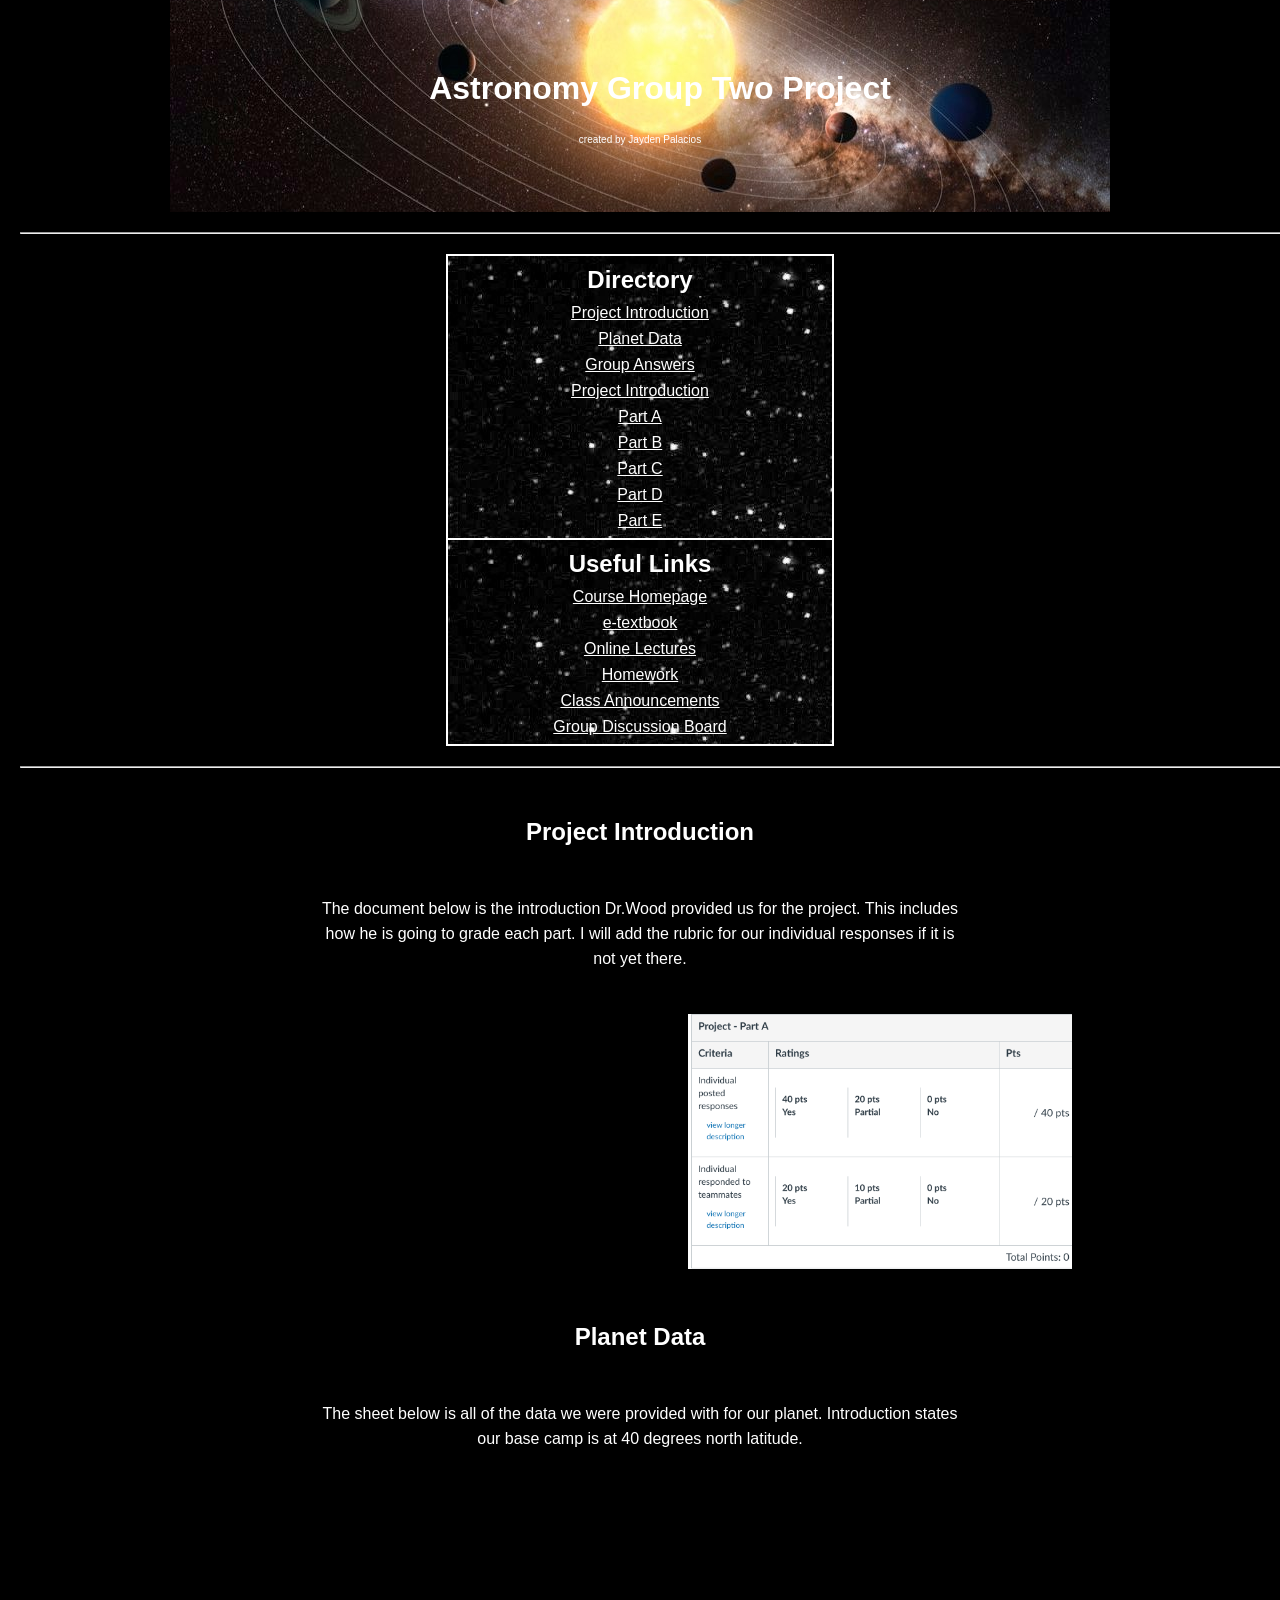
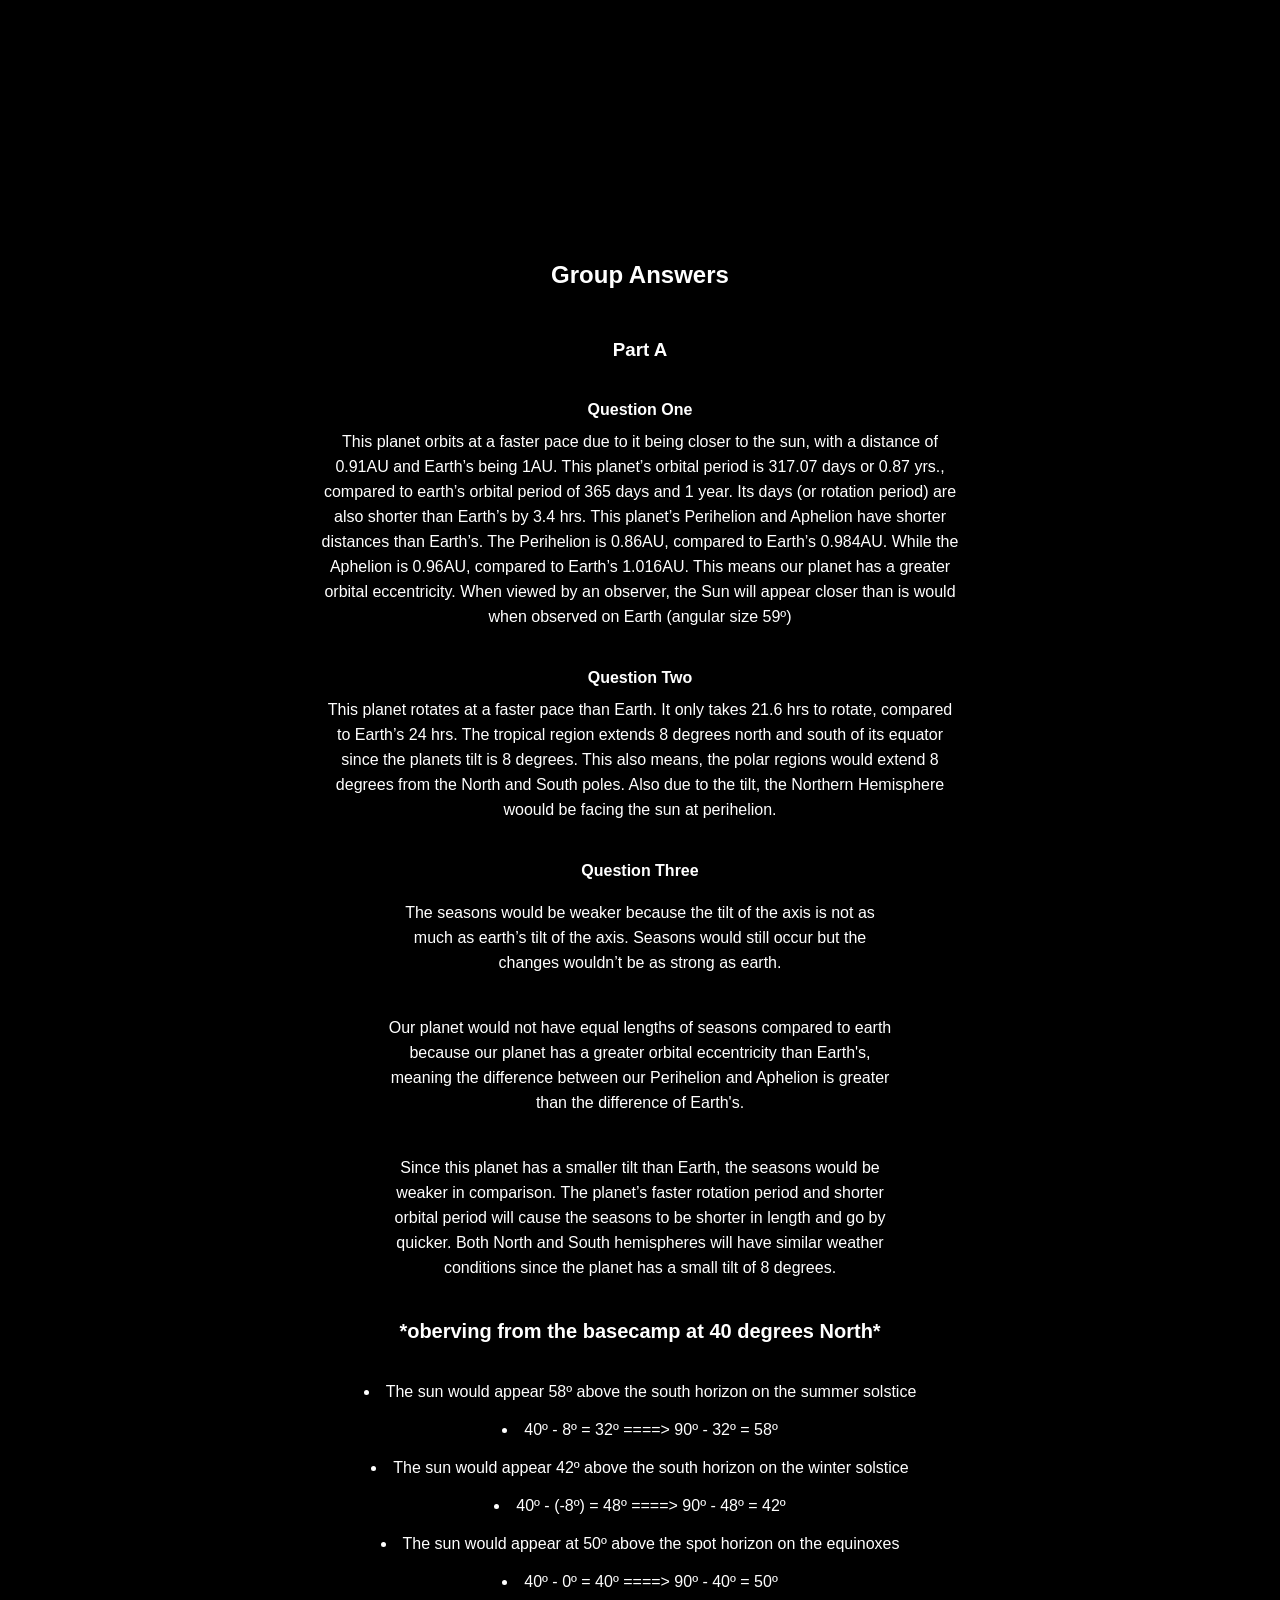
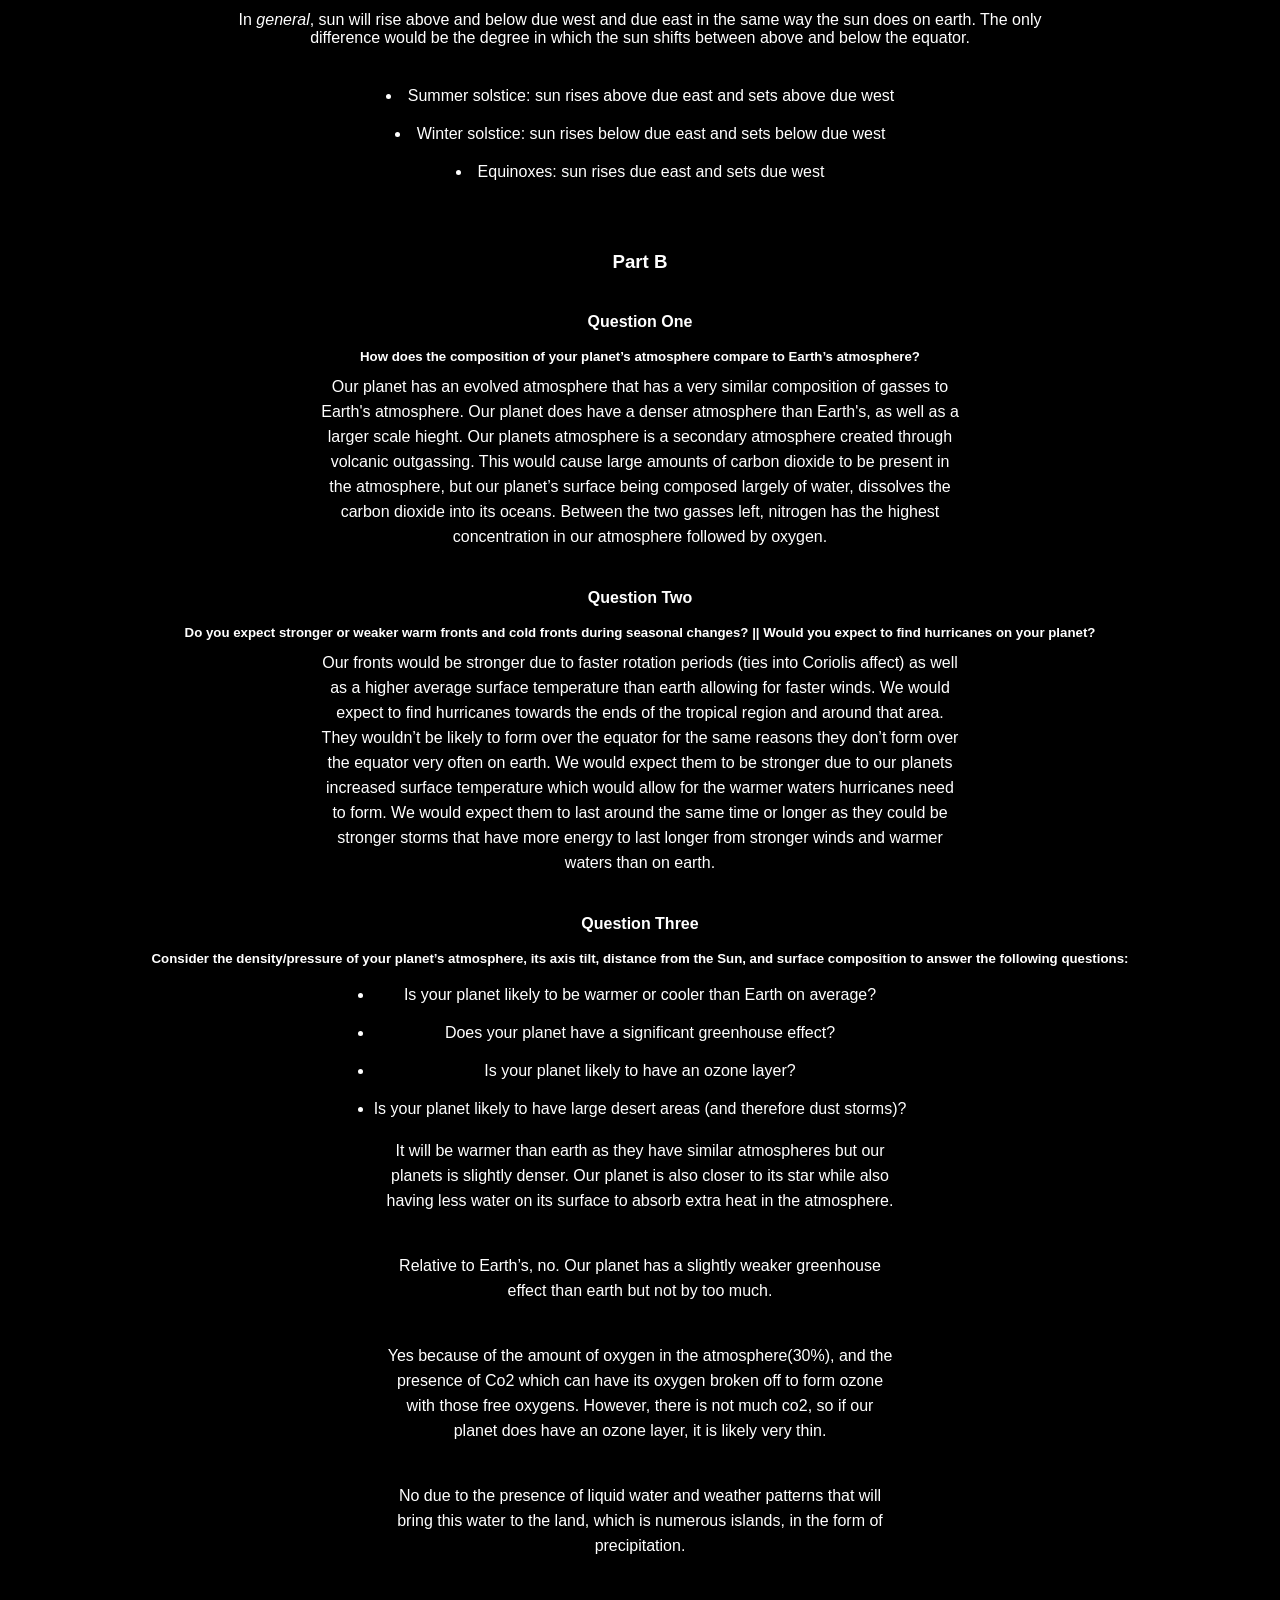
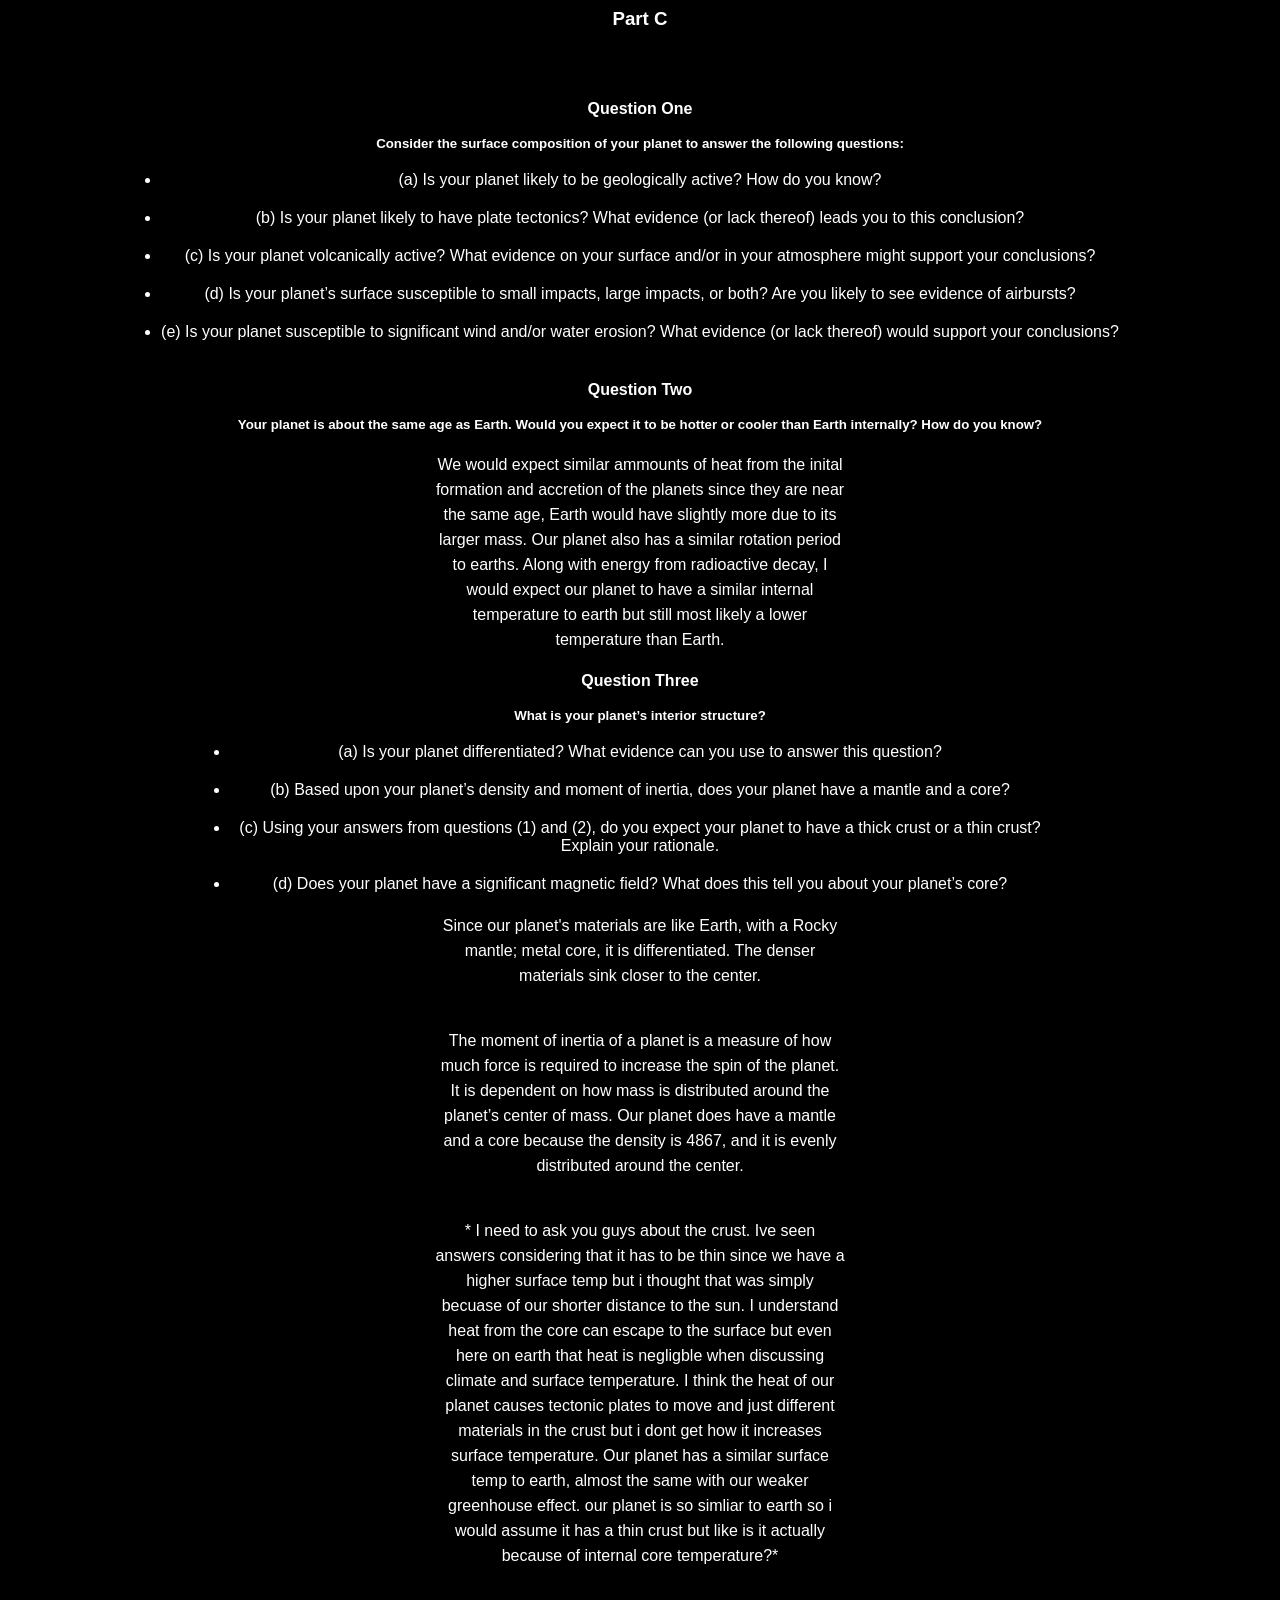
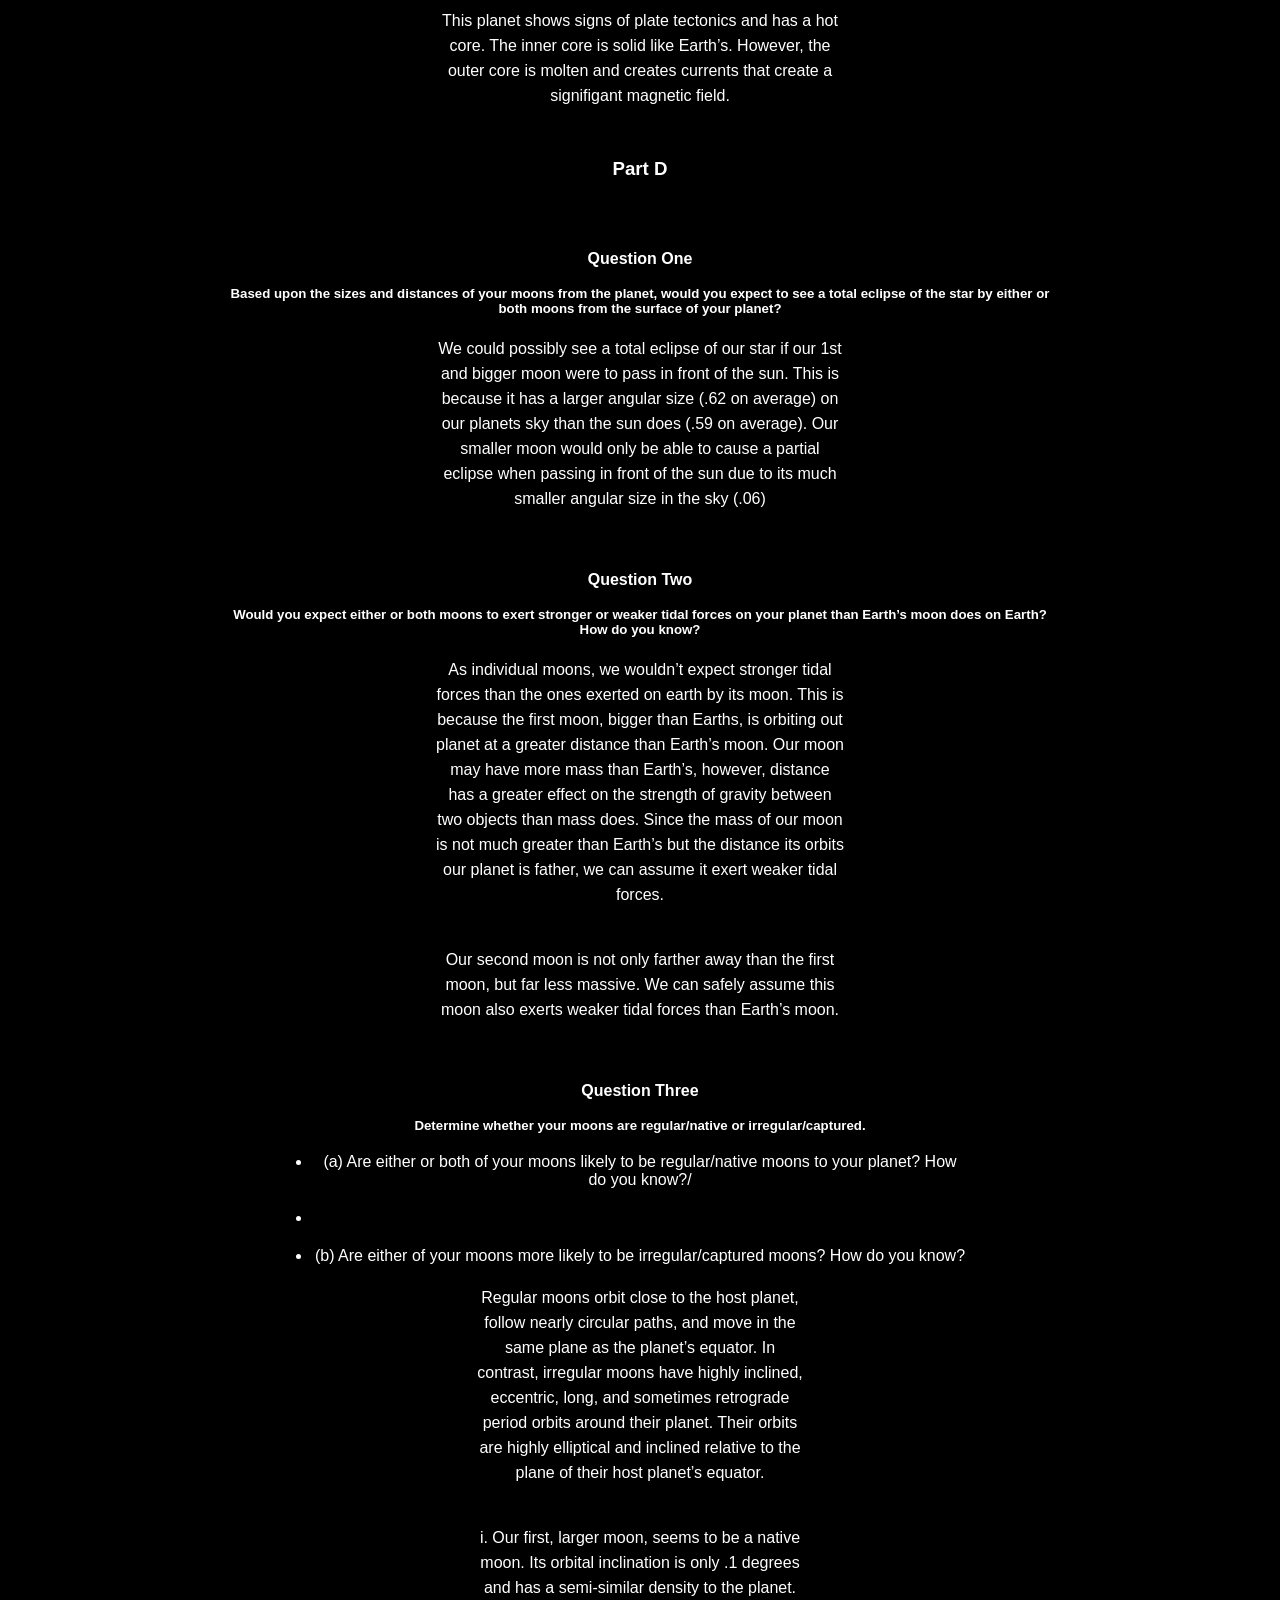
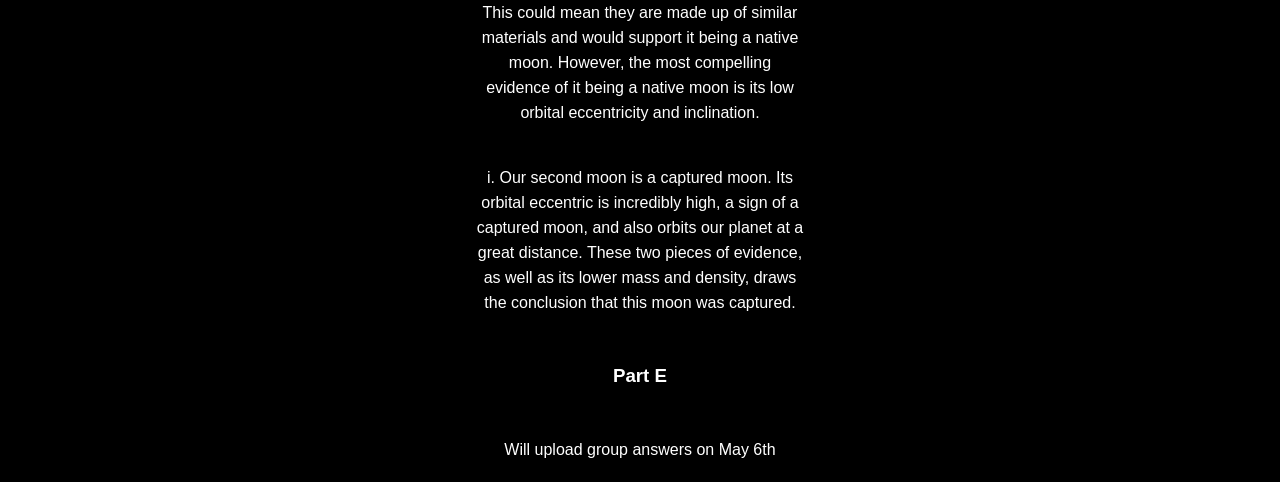
==== commit 09da68a6: "part d" ====
--- a/index.html
+++ b/index.html
@@ -172,7 +172,26 @@
     <p>* I need to ask you guys about the crust. Ive seen answers considering that it has to be thin since we have a higher surface temp but i thought that was simply becuase of our shorter distance to the sun. I understand heat from the core can escape to the surface but even here on earth that heat is negligble when discussing climate and surface temperature. I think the heat of our planet causes tectonic plates to move and just different materials in the crust but i dont get how it increases surface temperature. Our planet has a similar surface temp to earth, almost the same with our weaker greenhouse effect. our planet is so simliar to earth so i would assume it has a thin crust but like is it actually because of internal core temperature?*</p>
     <p>This planet shows signs of plate tectonics and has a hot core. The inner core is solid like Earth’s. However, the outer core is molten and creates currents that create a signifigant magnetic field. </p>
     <h3 id="part-D">Part D</h3>
-    <p>Will upload group answers on Apr. 22nd</p>
+    <h4 class="question">Question One</h4>
+  <br>
+  <h5>Based upon the sizes and distances of your moons from the planet, would you expect to see a total eclipse of the star by either or both moons from the surface of your planet?</h5>
+  <p>We could possibly see a total eclipse of our star if our 1st and bigger moon were to pass in front of the sun. This is because it has a larger angular size (.62 on average) on our planets sky than the sun does (.59 on average). Our smaller moon would only be able to cause a partial eclipse when passing in front of the sun due to its much smaller angular size in the sky (.06)</p>
+  <h4 class="question">Question Two</h4>
+  <br>
+  <h5>Would you expect either or both moons to exert stronger or weaker tidal forces on your planet than Earth’s moon does on Earth? How do you know?</h5>
+  <p>As individual moons, we wouldn’t expect stronger tidal forces than the ones exerted on earth by its moon. This is because the first moon, bigger than Earths, is orbiting out planet at a greater distance than Earth’s moon. Our moon may have more mass than Earth’s, however, distance has a greater effect on the strength of gravity between two objects than mass does. Since the mass of our moon is not much greater than Earth’s but the distance its orbits our planet is father, we can assume it exert weaker tidal forces.</p>
+  <p>Our second moon is not only farther away than the first moon, but far less massive. We can safely assume this moon also exerts weaker tidal forces than Earth’s moon. </p>
+  <div class="question">
+    <h4>Question Three</h4>
+    <br>
+    <h5>Determine whether your moons are regular/native or irregular/captured.</h5>
+    <ul>
+      <li>(a)	Are either or both of your moons likely to be regular/native moons to your planet? How do you know?/<li>
+      <li>(b)	Are either of your moons more likely to be irregular/captured moons? How do you know?</li>
+    </ul>
+    <p>Regular moons orbit close to the host planet, follow nearly circular paths, and move in the same plane as the planet’s equator. In contrast, irregular moons have highly inclined, eccentric, long, and sometimes retrograde period orbits around their planet. Their orbits are highly elliptical and inclined relative to the plane of their host planet’s equator.</p>
+    <p>i.	Our first, larger moon, seems to be a native moon. Its orbital inclination is only .1 degrees and has a semi-similar density to the planet. This could mean they are made up of similar materials and would support it being a native moon. However, the most compelling evidence of it being a native moon is its low orbital eccentricity and inclination. </p>
+    <p>i.	Our second moon is a captured moon. Its orbital eccentric is incredibly high, a sign of a captured moon, and also orbits our planet at a great distance. These two pieces of evidence, as well as its lower mass and density, draws the conclusion that this moon was captured. </p>
     <h3 id="part-E">Part E</h3>
     <p>Will upload group answers on May 6th</p>
 </body>
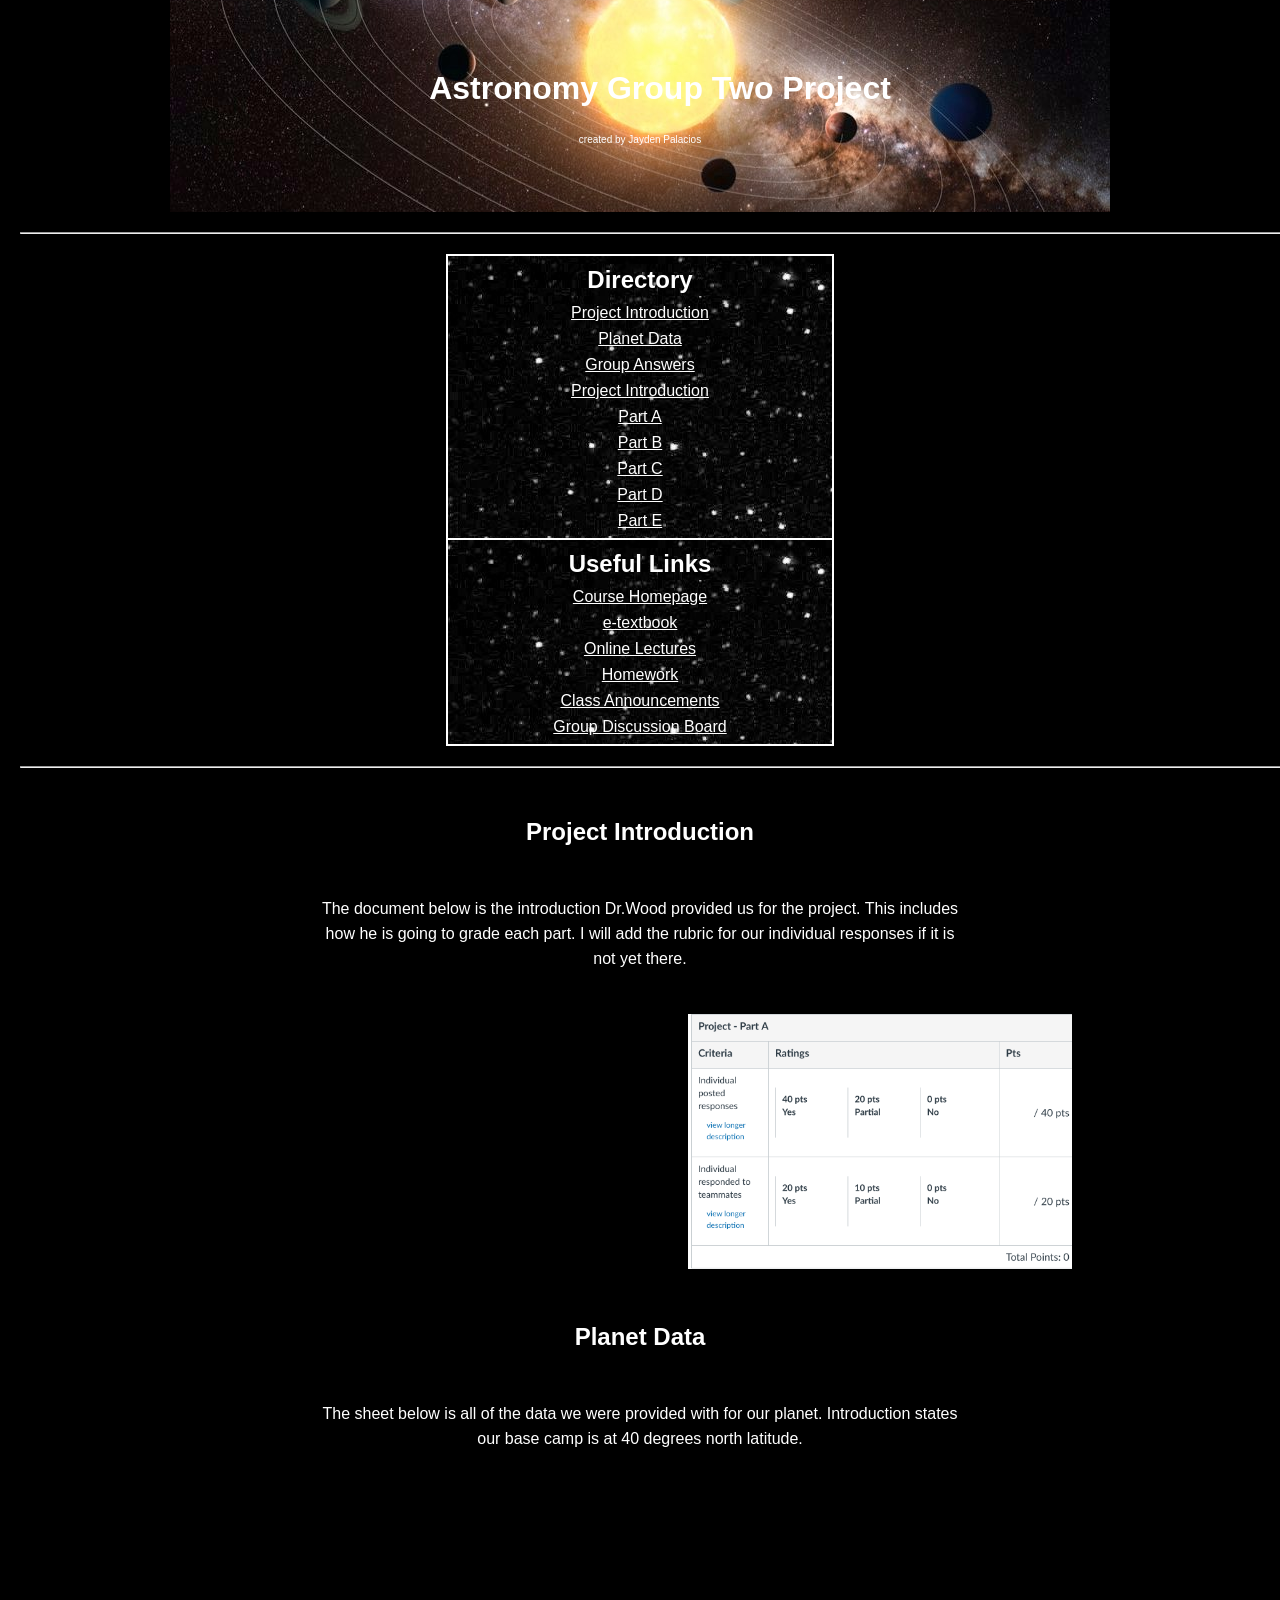
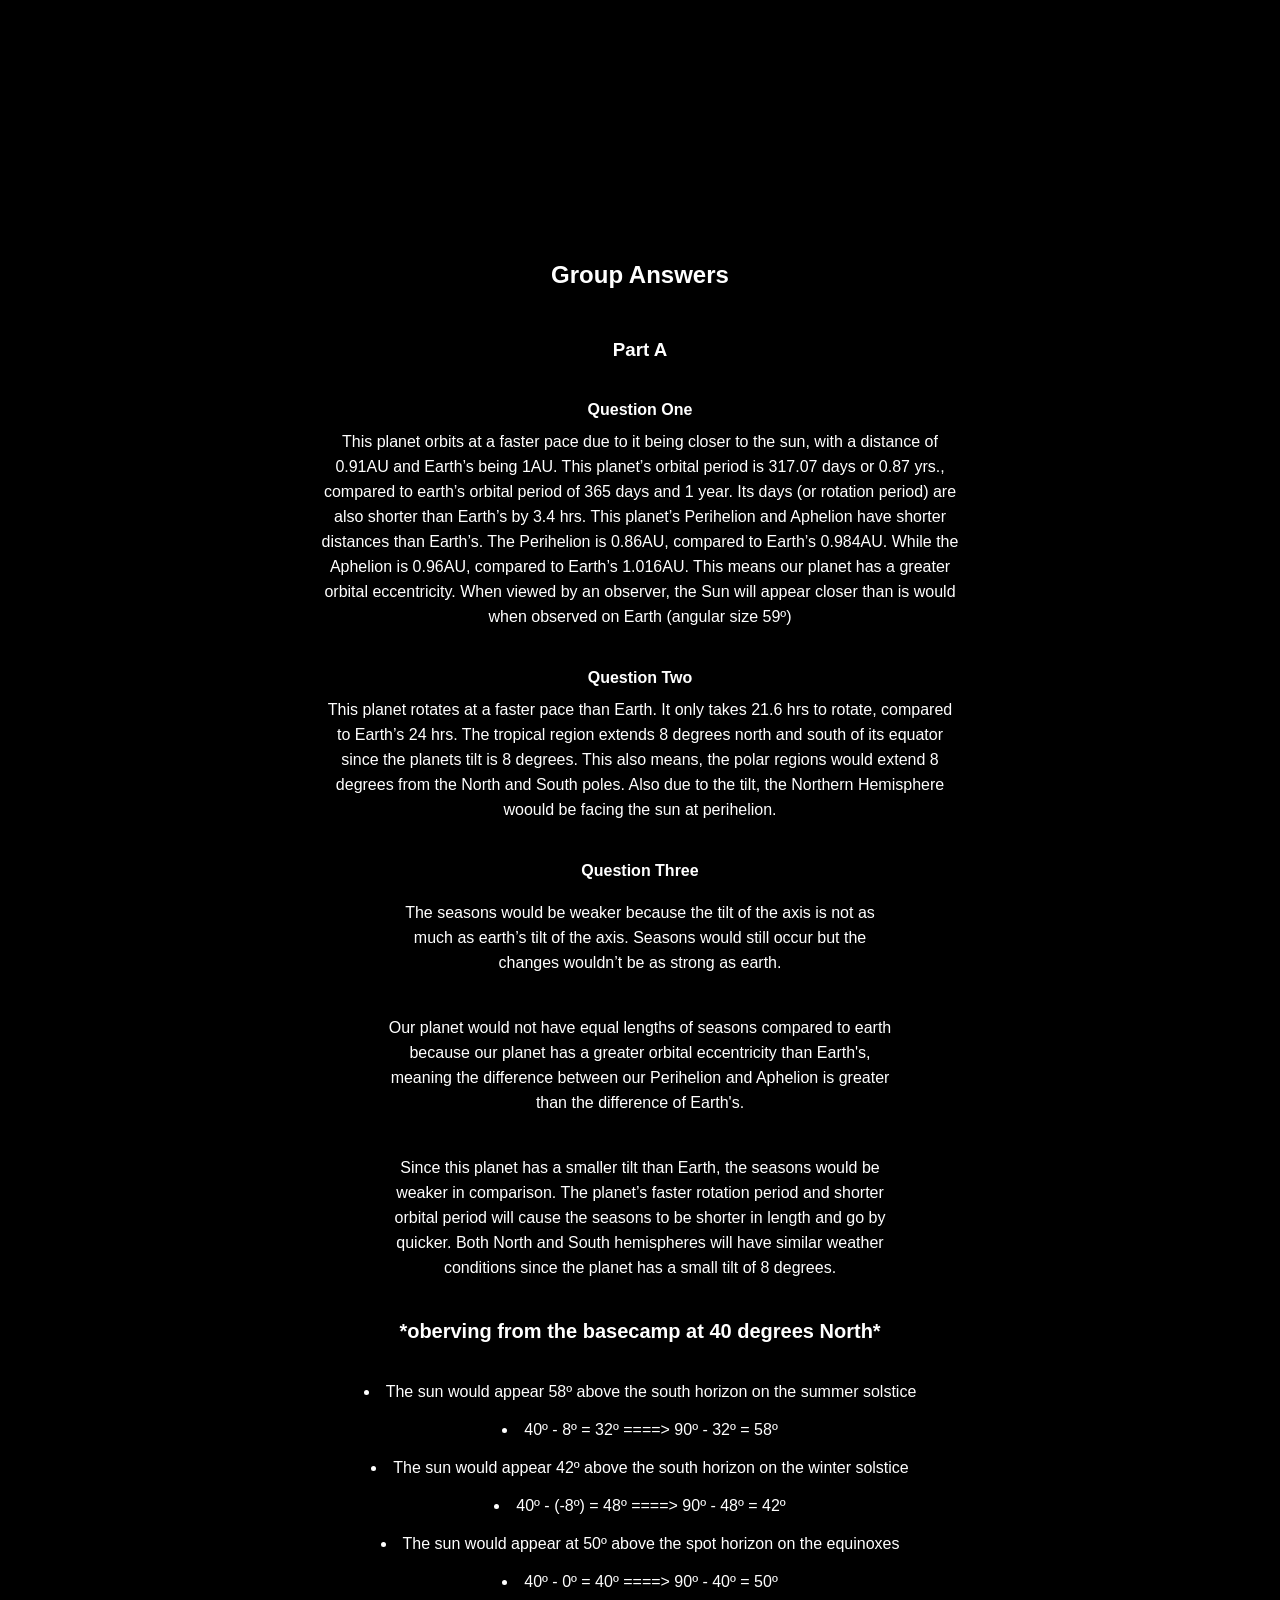
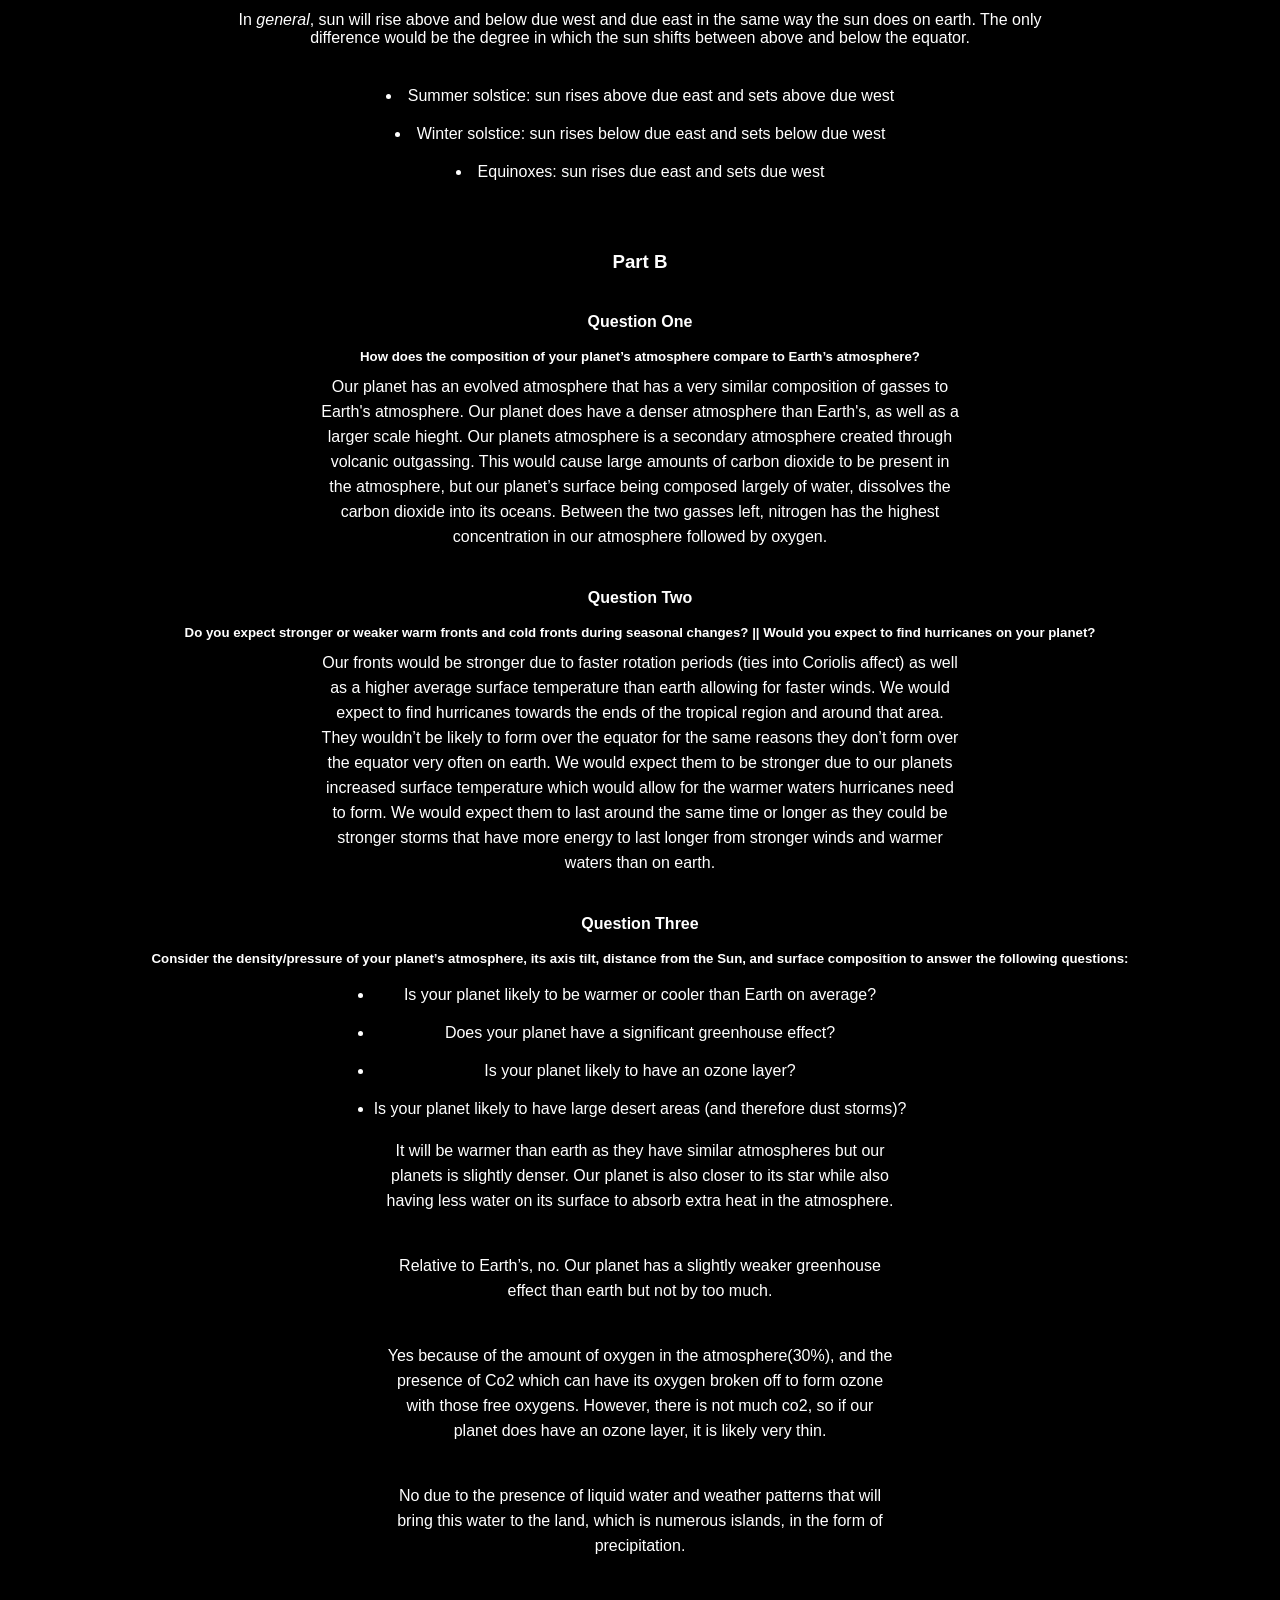
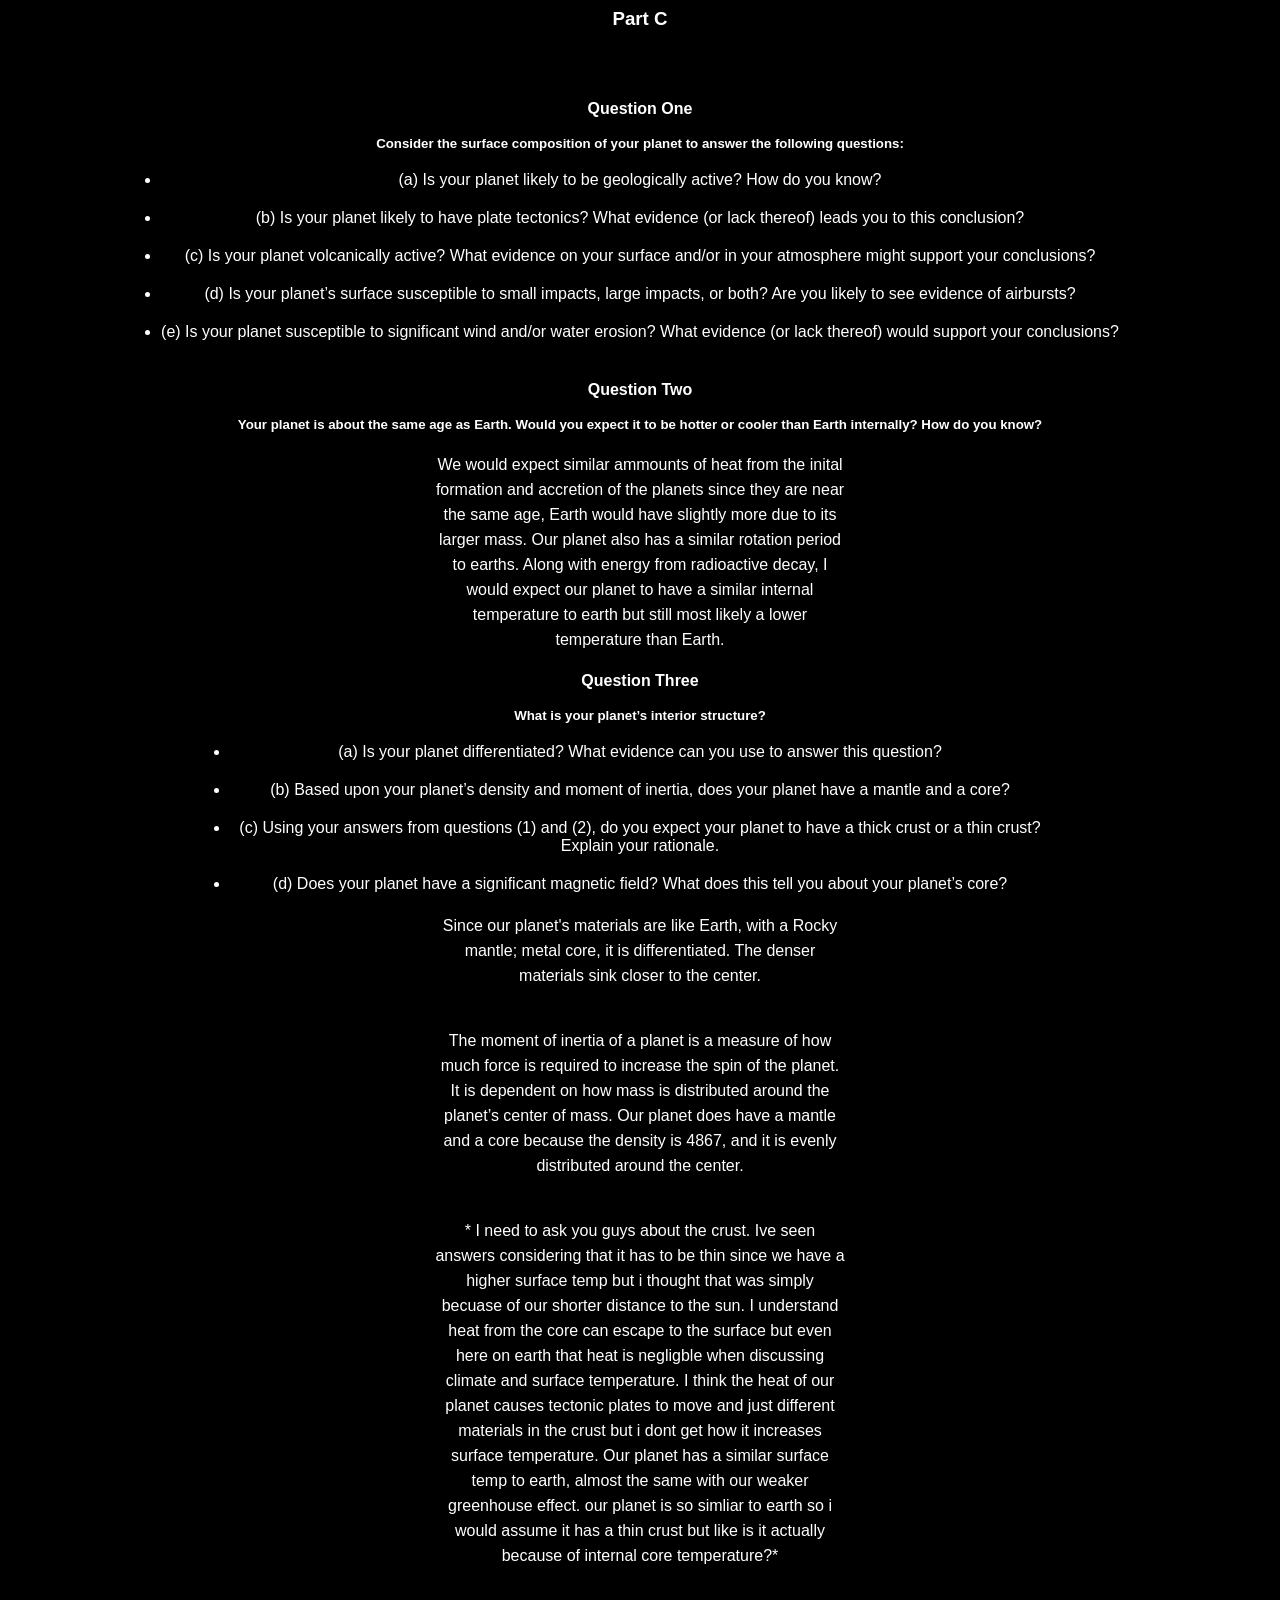
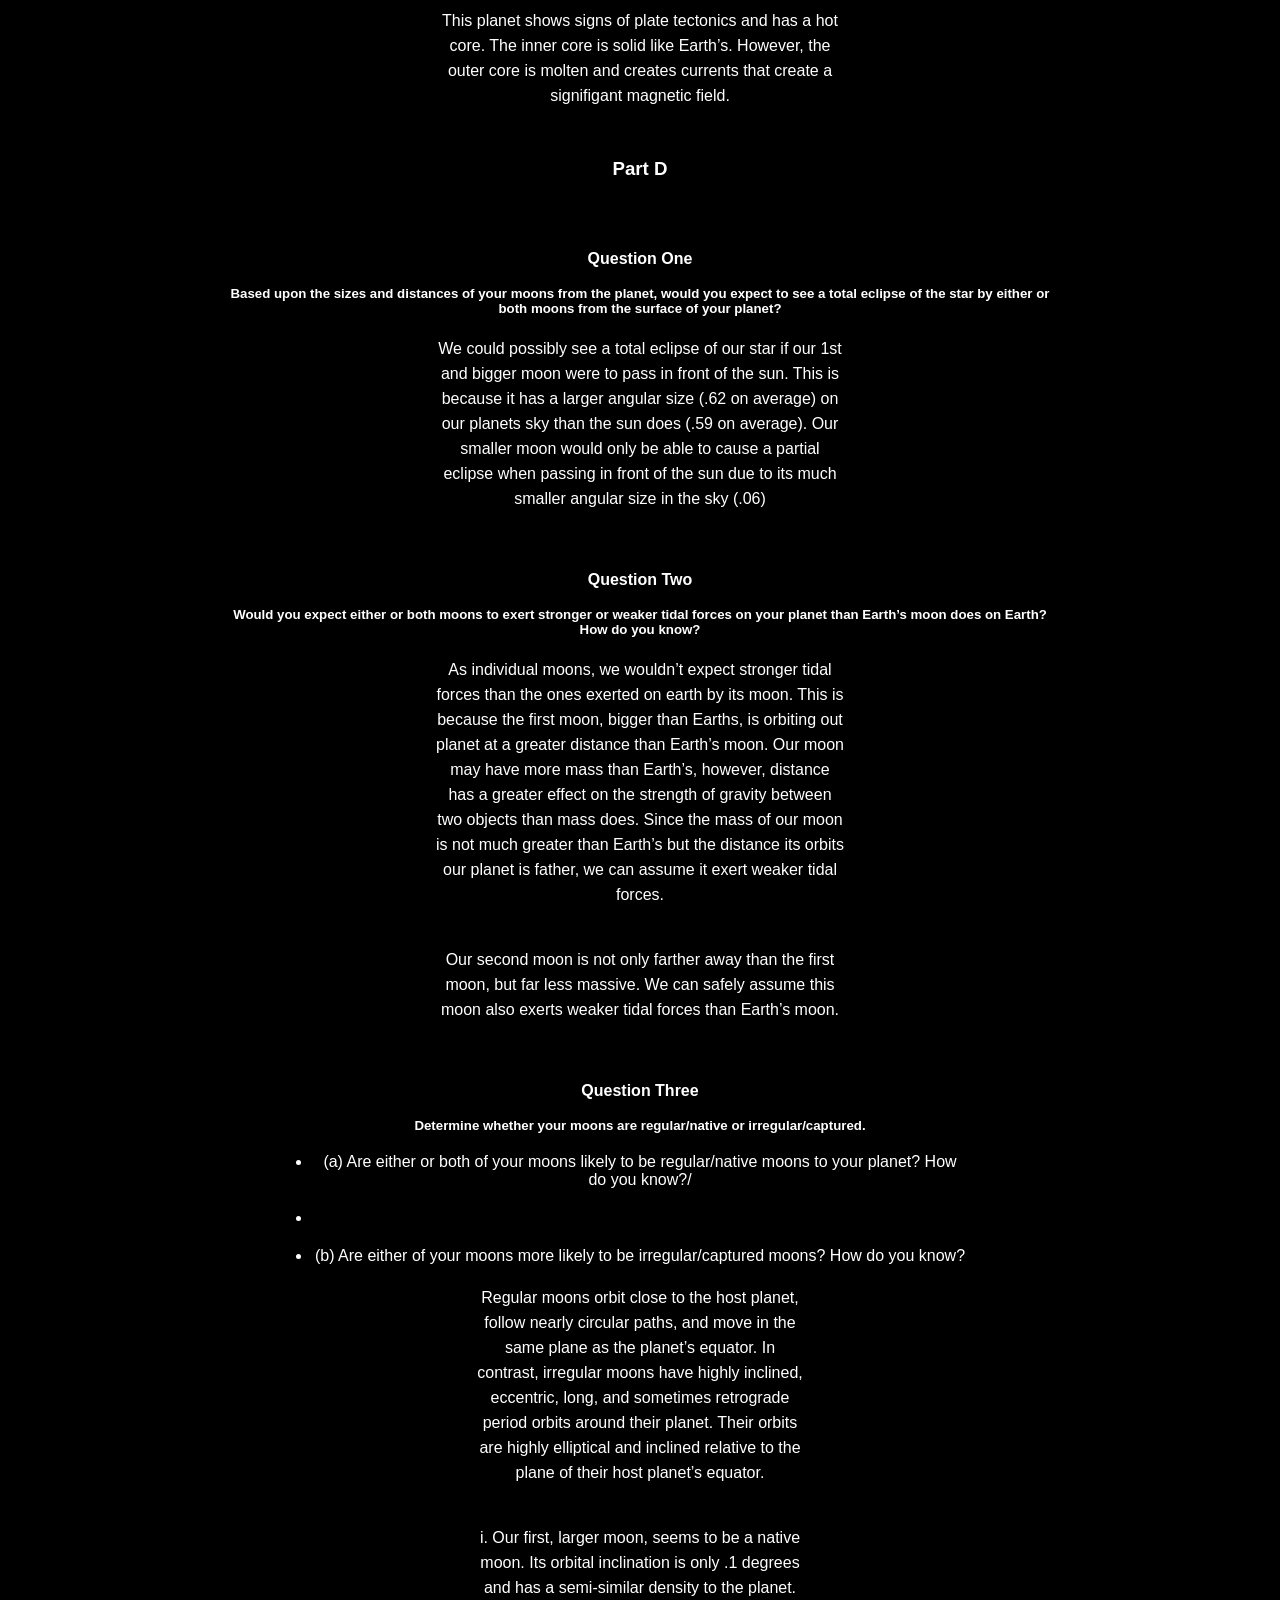
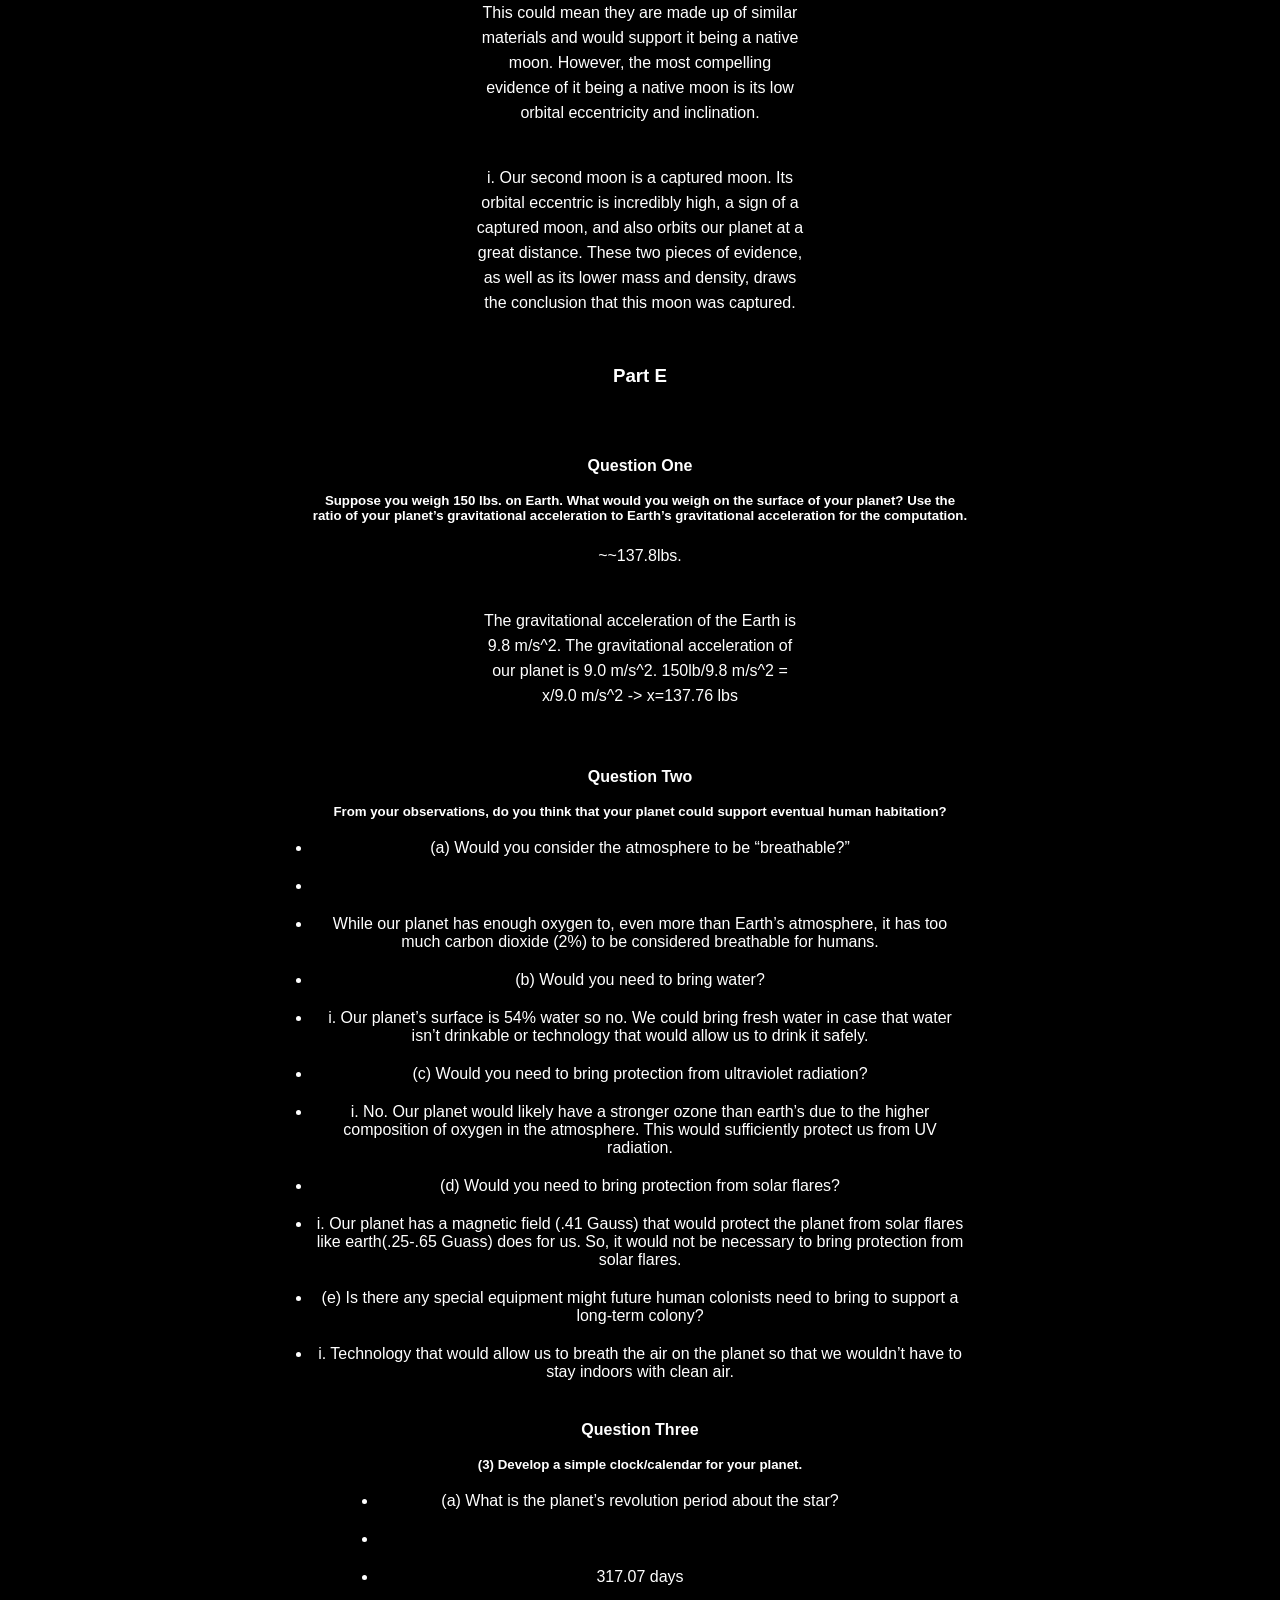
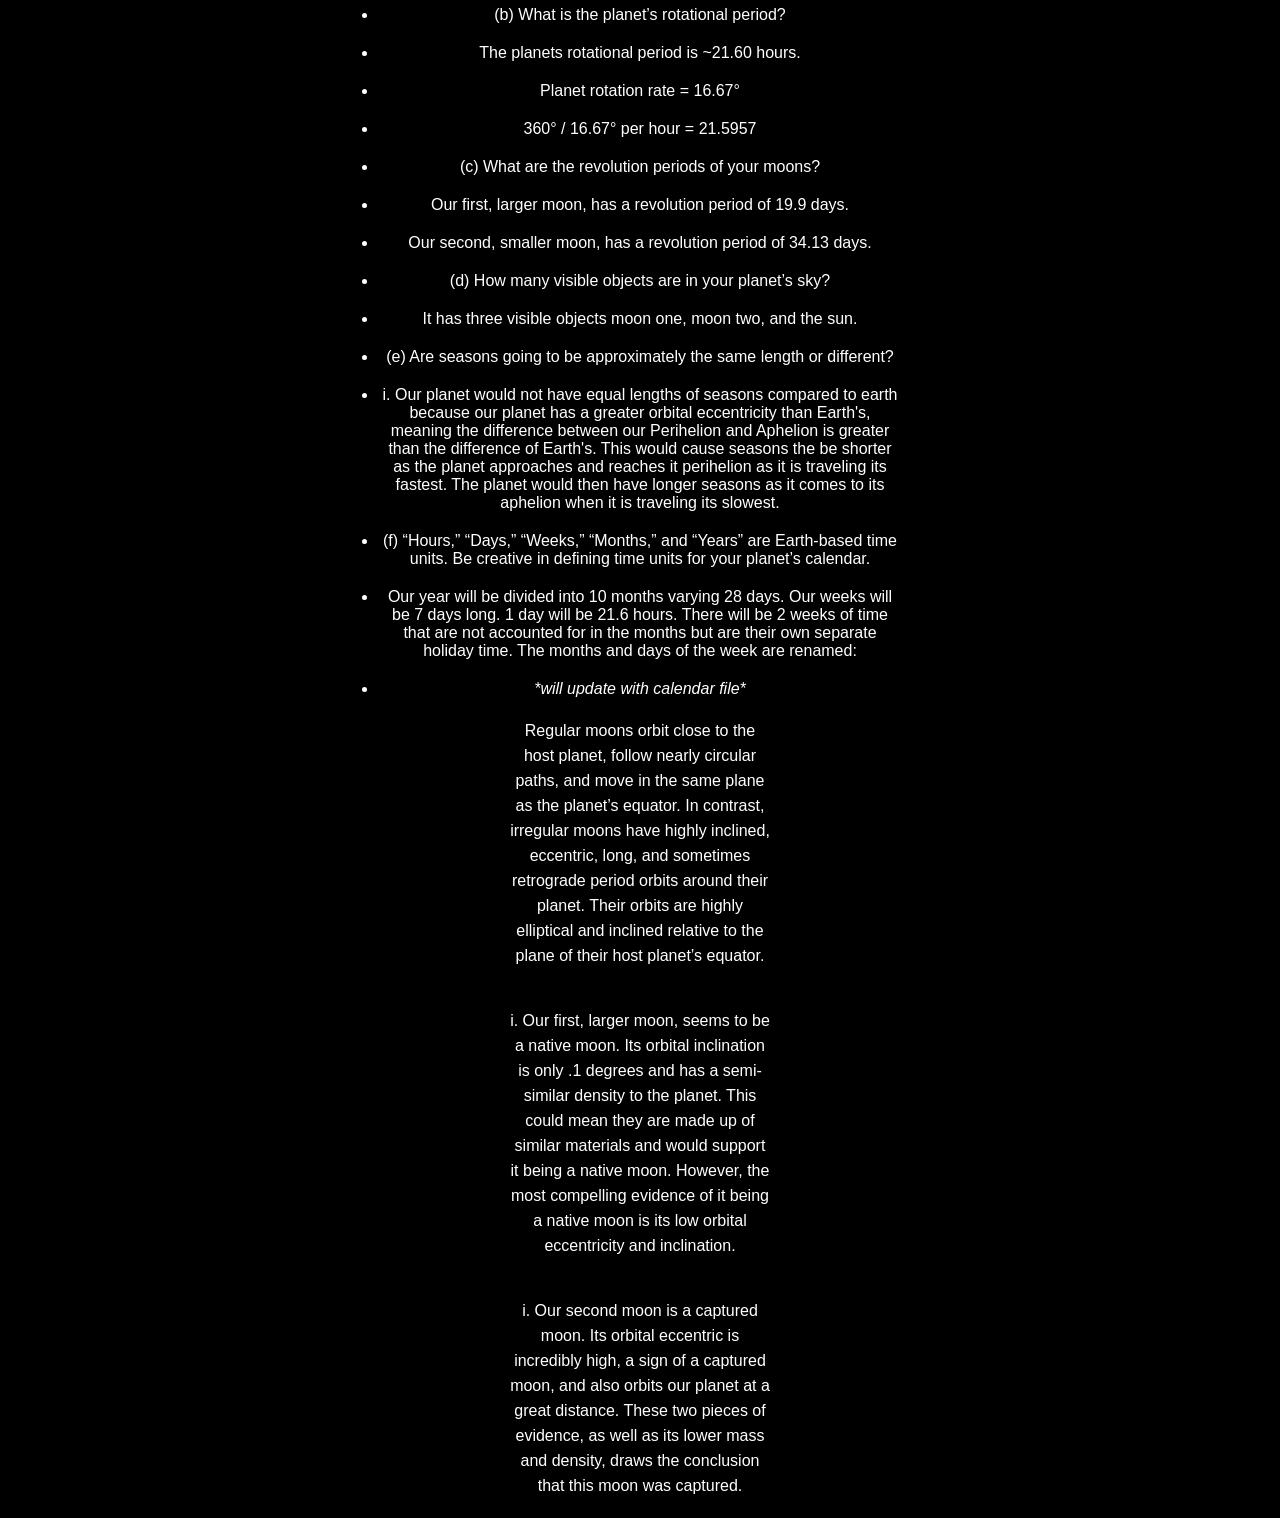
==== commit a63d1fe1: "partE" ====
--- a/index.html
+++ b/index.html
@@ -193,7 +193,51 @@
     <p>i.	Our first, larger moon, seems to be a native moon. Its orbital inclination is only .1 degrees and has a semi-similar density to the planet. This could mean they are made up of similar materials and would support it being a native moon. However, the most compelling evidence of it being a native moon is its low orbital eccentricity and inclination. </p>
     <p>i.	Our second moon is a captured moon. Its orbital eccentric is incredibly high, a sign of a captured moon, and also orbits our planet at a great distance. These two pieces of evidence, as well as its lower mass and density, draws the conclusion that this moon was captured. </p>
     <h3 id="part-E">Part E</h3>
-    <p>Will upload group answers on May 6th</p>
+    <h4 class="question">Question One</h4>
+  <br>
+  <h5>Suppose you weigh 150 lbs. on Earth. What would you weigh on the surface of your planet? Use the ratio of your planet’s gravitational acceleration to Earth’s gravitational acceleration for the computation.</h5>
+  <p>~~137.8lbs.</p>
+  <p>The gravitational acceleration of the Earth is 9.8 m/s^2. The gravitational acceleration of our planet is 9.0 m/s^2.  150lb/9.8 m/s^2 = x/9.0 m/s^2 -> x=137.76 lbs</p>
+  <h4 class="question">Question Two</h4>
+  <br>
+  <h5>From your observations, do you think that your planet could support eventual human habitation? </h5>
+  <ul>
+    <li>(a)	Would you consider the atmosphere to be “breathable?”<li>
+      <li>While our planet has enough oxygen to, even more than Earth’s atmosphere, it has too much carbon dioxide (2%) to be considered breathable for humans.</li>
+    <li>(b)	Would you need to bring water?</li>
+      <li>i.	Our planet’s surface is 54% water so no. We could bring fresh water in case that water isn’t drinkable or technology that would allow us to drink it safely.</li>
+    <li>(c)	Would you need to bring protection from ultraviolet radiation?</li>
+      <li>i.	No. Our planet would likely have a stronger ozone than earth’s due to the higher composition of oxygen in the atmosphere. This would sufficiently protect us from UV radiation. </li>
+    <li>(d)	Would you need to bring protection from solar flares?</li>
+      <li>i.	Our planet has a magnetic field (.41 Gauss) that would protect the planet from solar flares like earth(.25-.65 Guass) does for us. So, it would not be necessary to bring protection from solar flares. </li>
+    <li>(e)	Is there any special equipment might future human colonists need to bring to support a long-term colony?</li>
+      <li>i.	Technology that would allow us to breath the air on the planet so that we wouldn’t have to stay indoors with clean air.</li>
+  </ul>
+  <div class="question">
+    <h4>Question Three</h4>
+    <br>
+    <h5>(3)	Develop a simple clock/calendar for your planet.</h5>
+    <ul>
+      <li>(a)	What is the planet’s revolution period about the star?<li>
+        <li>317.07 days</li>
+      <li>(b)	What is the planet’s rotational period?</li>
+        <li>The planets rotational period is ~21.60 hours.</li>
+          <li>Planet rotation rate = 16.67°</li>
+          <li>360° / 16.67° per hour = 21.5957</li>
+      <li>(c)	What are the revolution periods of your moons? </li>
+        <li>Our first, larger moon, has a revolution period of 19.9 days.</li>
+        <li>Our second, smaller moon, has a revolution period of 34.13 days.</li>
+      <li>(d)	How many visible objects are in your planet’s sky?</li>
+        <li>It has three visible objects moon one, moon two, and the sun.</li>
+      <li>(e)	Are seasons going to be approximately the same length or different?</li>
+        <li>i.	Our planet would not have equal lengths of seasons compared to earth because our planet has a greater orbital eccentricity than Earth's, meaning the difference between our Perihelion and Aphelion is greater than the difference of Earth's. This would cause seasons the be shorter as the planet approaches and reaches it perihelion as it is traveling its fastest. The planet would then have longer seasons as it comes to its aphelion when it is traveling its slowest.</li>
+      <li>(f)	“Hours,” “Days,” “Weeks,” “Months,” and “Years” are Earth-based time units. Be creative in defining time units for your planet’s calendar.</li>
+        <li>Our year will be divided into 10 months varying 28 days. Our weeks will be 7 days long. 1 day will be 21.6 hours. There will be 2 weeks of time that are not accounted for in the months but are their own separate holiday time. The months and days of the week are renamed:</li>
+          <li><em>*will update with calendar file*</em></li>
+    </ul>
+    <p>Regular moons orbit close to the host planet, follow nearly circular paths, and move in the same plane as the planet’s equator. In contrast, irregular moons have highly inclined, eccentric, long, and sometimes retrograde period orbits around their planet. Their orbits are highly elliptical and inclined relative to the plane of their host planet’s equator.</p>
+    <p>i.	Our first, larger moon, seems to be a native moon. Its orbital inclination is only .1 degrees and has a semi-similar density to the planet. This could mean they are made up of similar materials and would support it being a native moon. However, the most compelling evidence of it being a native moon is its low orbital eccentricity and inclination. </p>
+    <p>i.	Our second moon is a captured moon. Its orbital eccentric is incredibly high, a sign of a captured moon, and also orbits our planet at a great distance. These two pieces of evidence, as well as its lower mass and density, draws the conclusion that this moon was captured. </p>
 </body>
 
 </html>
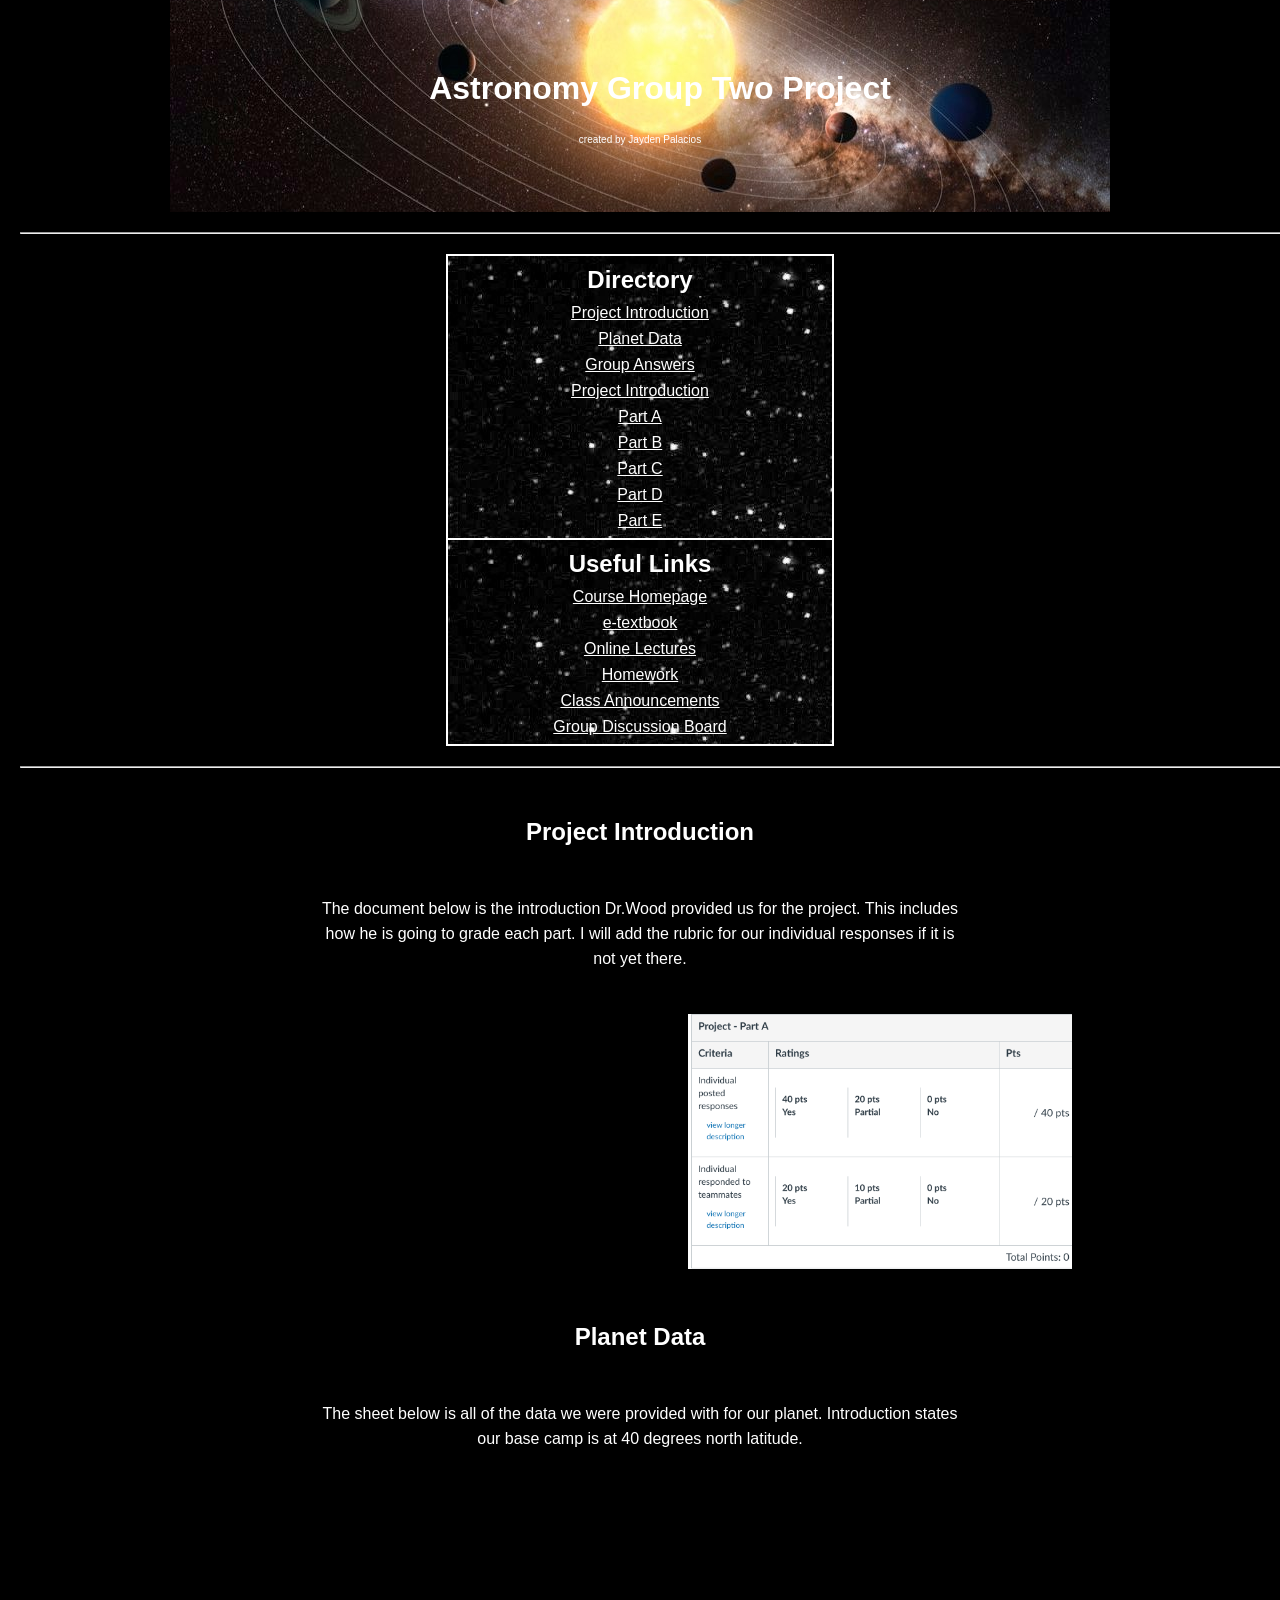
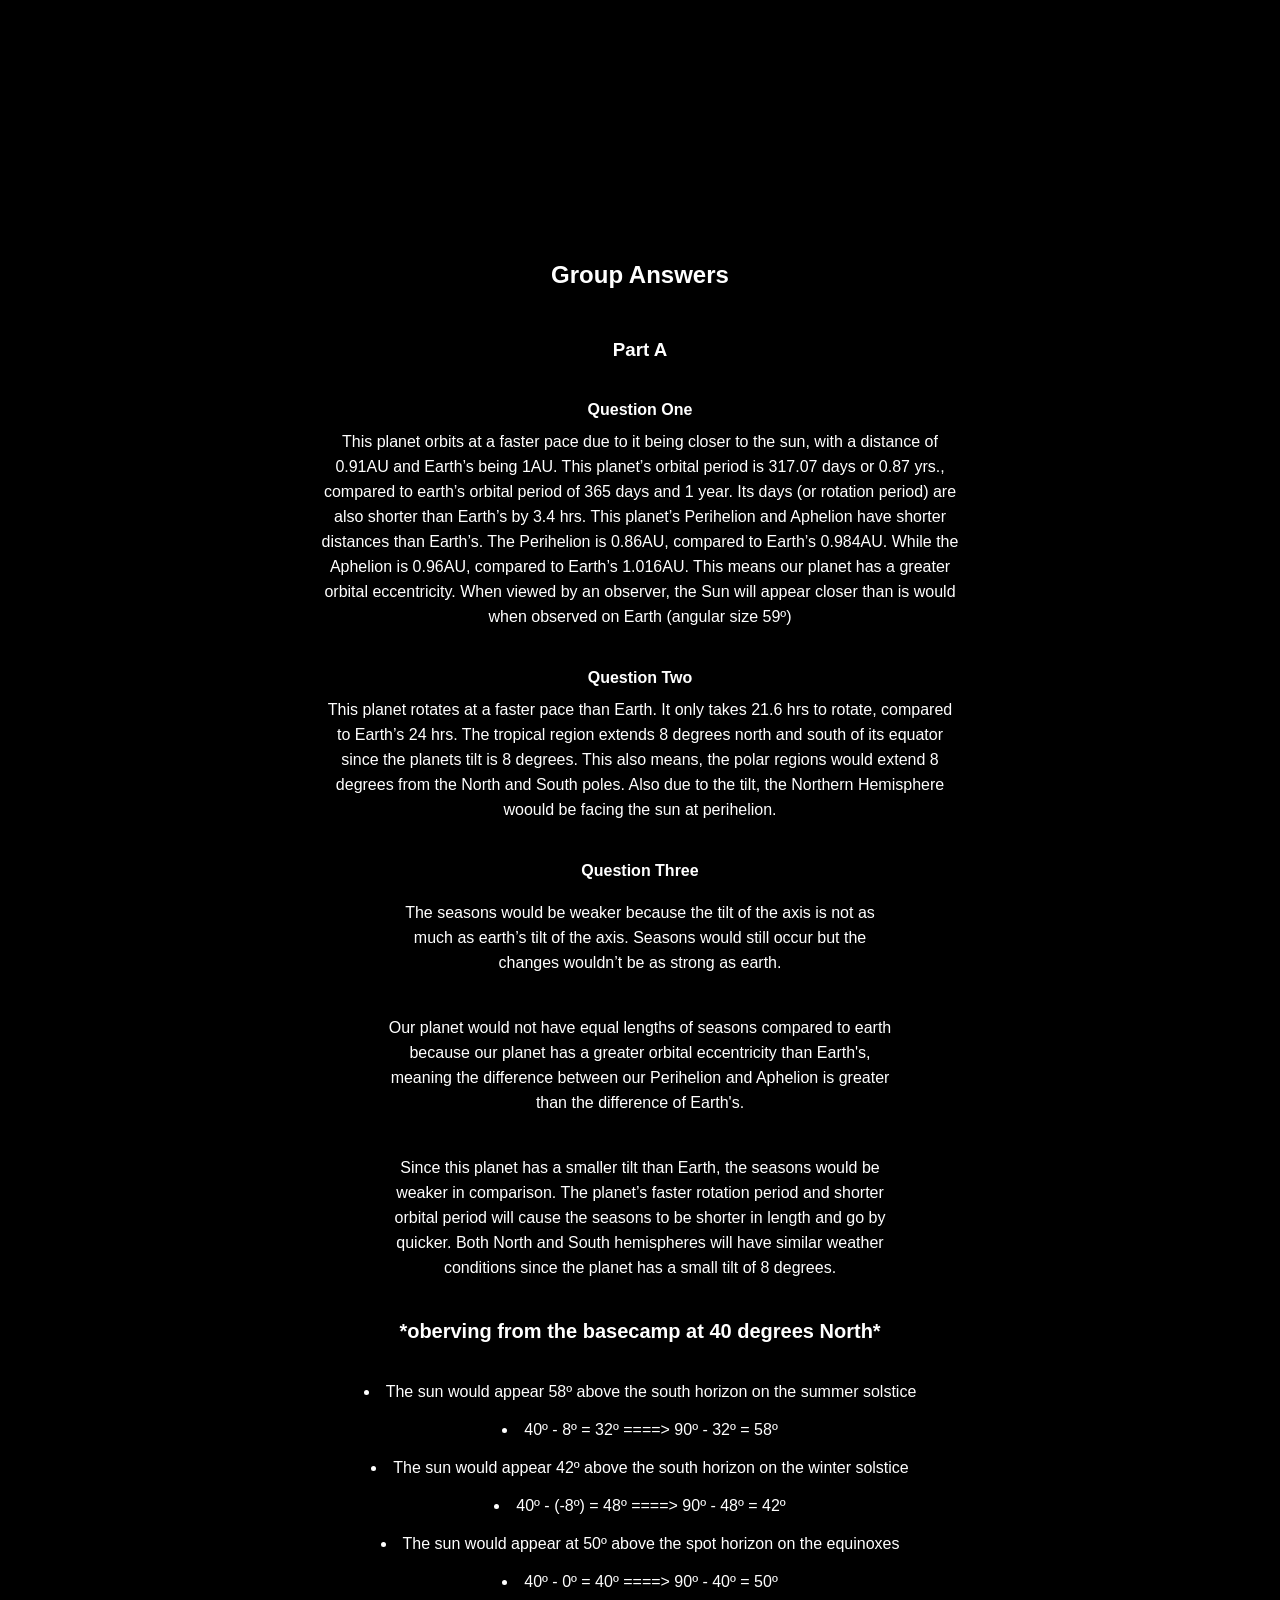
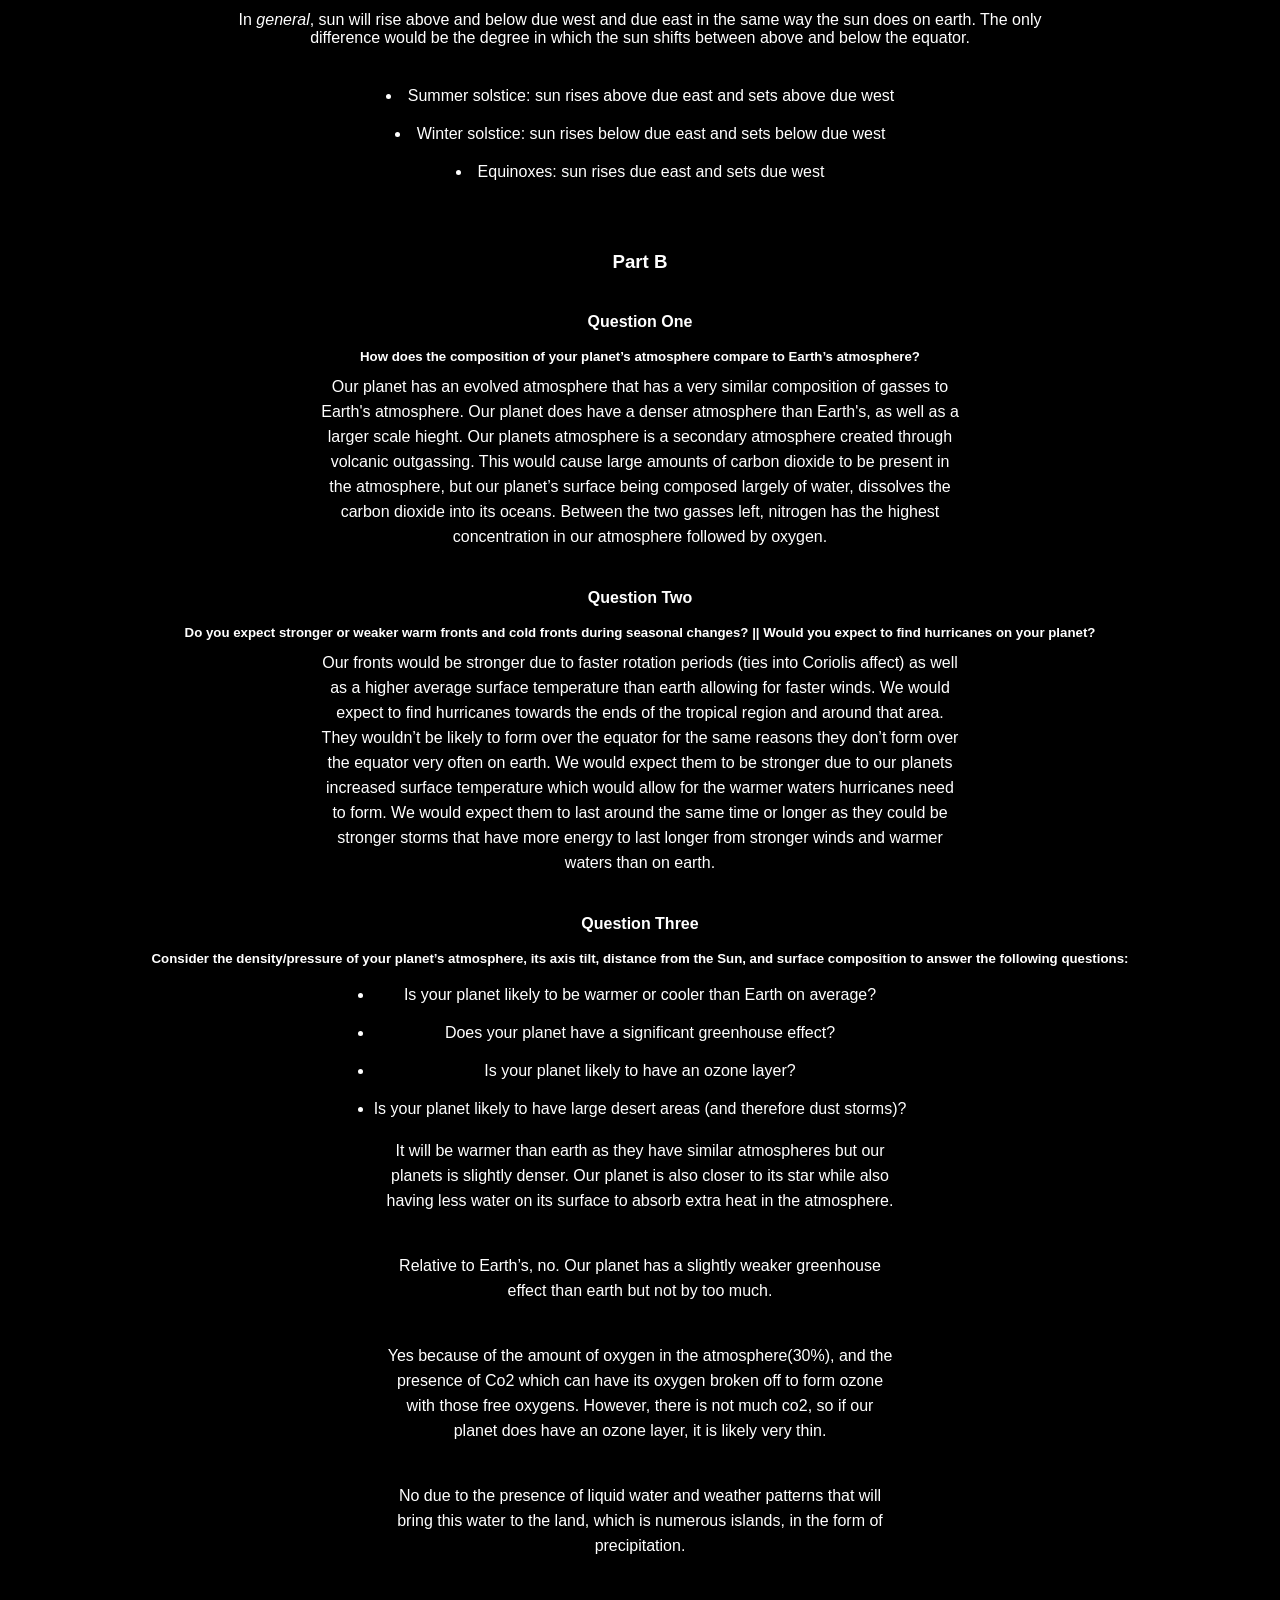
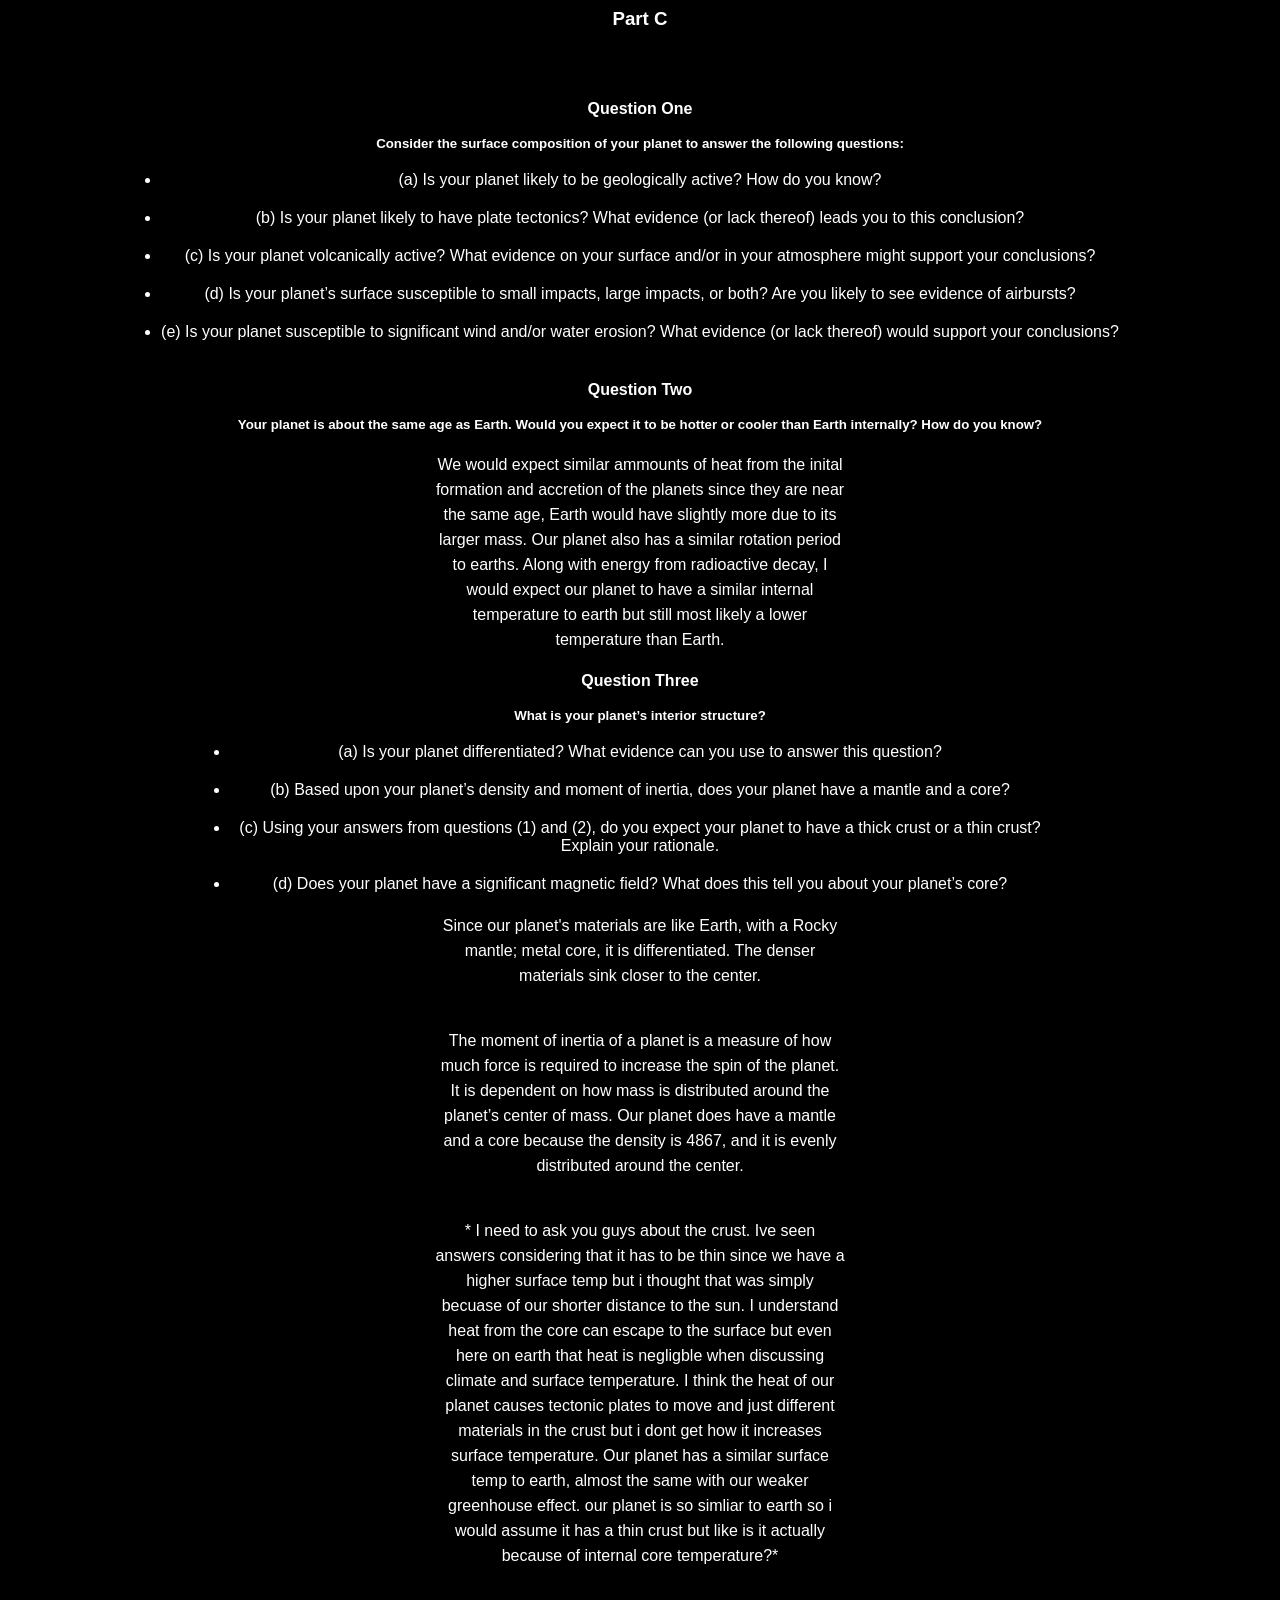
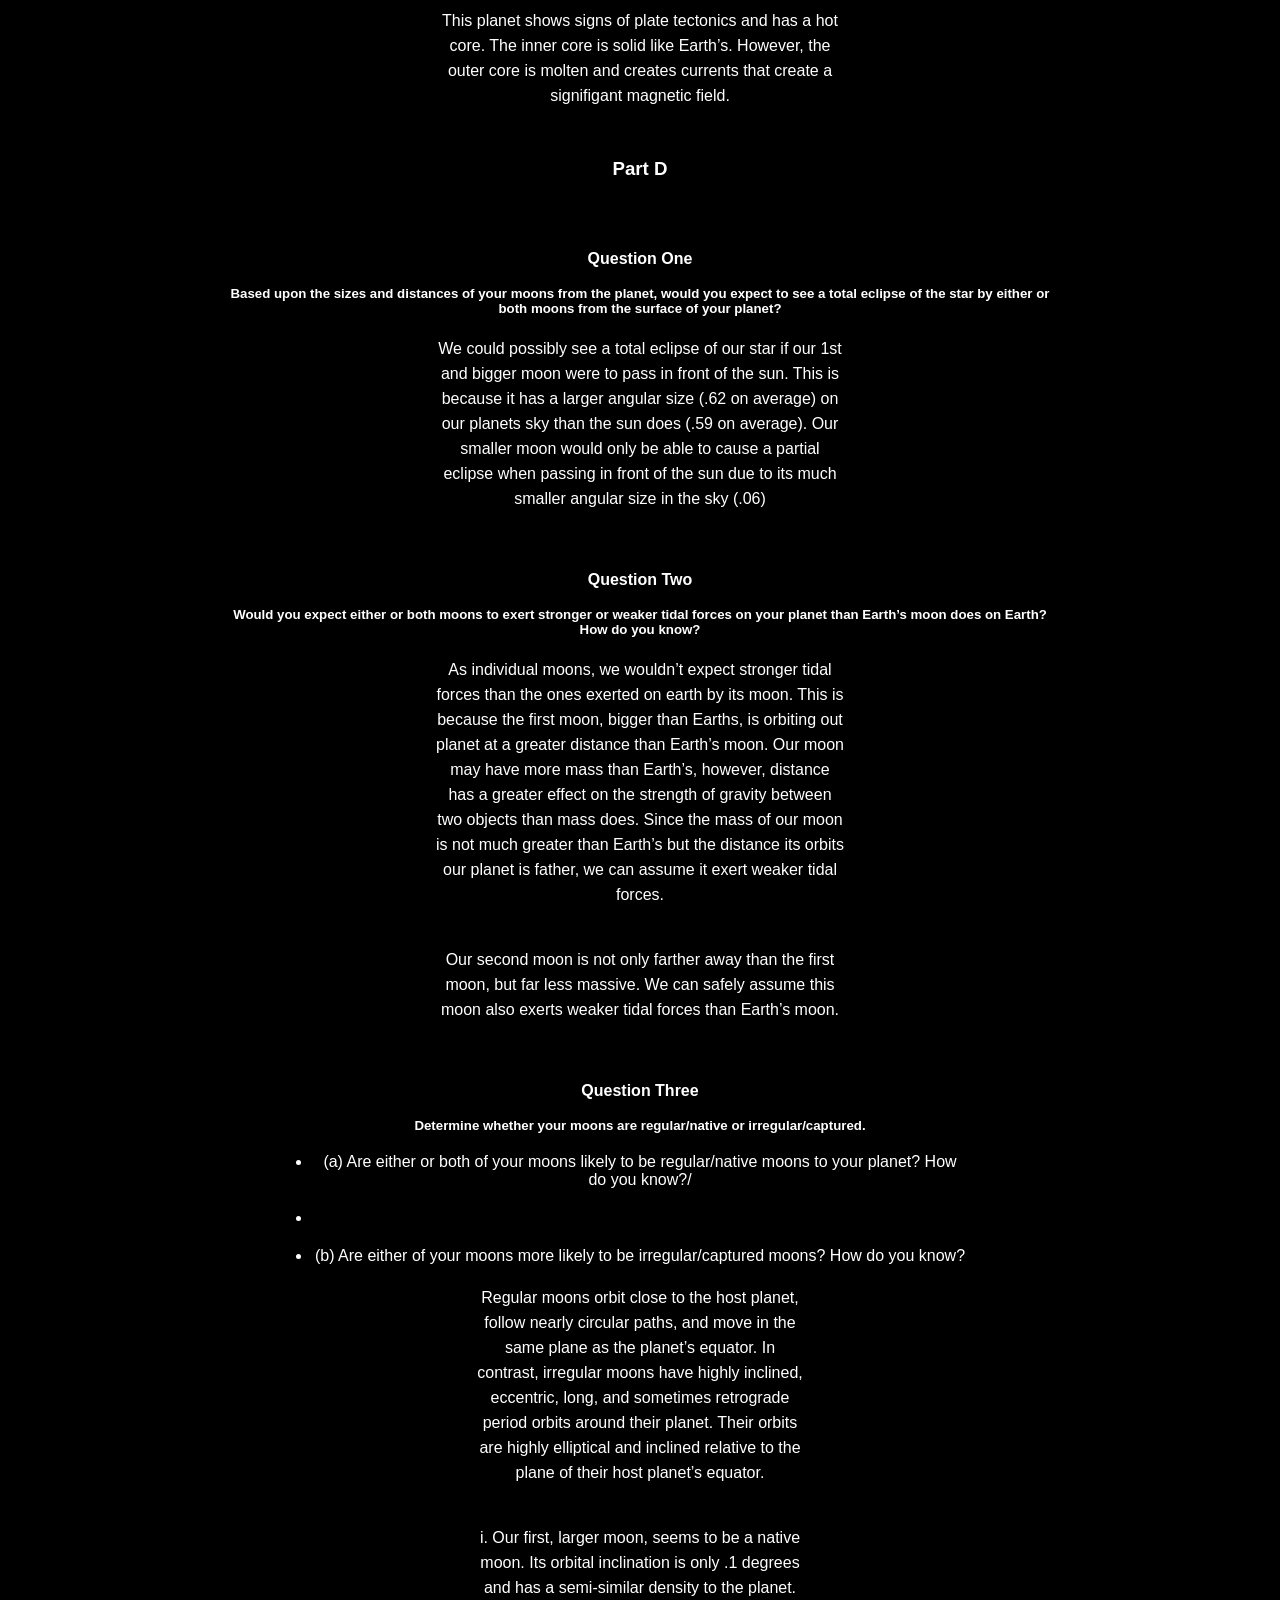
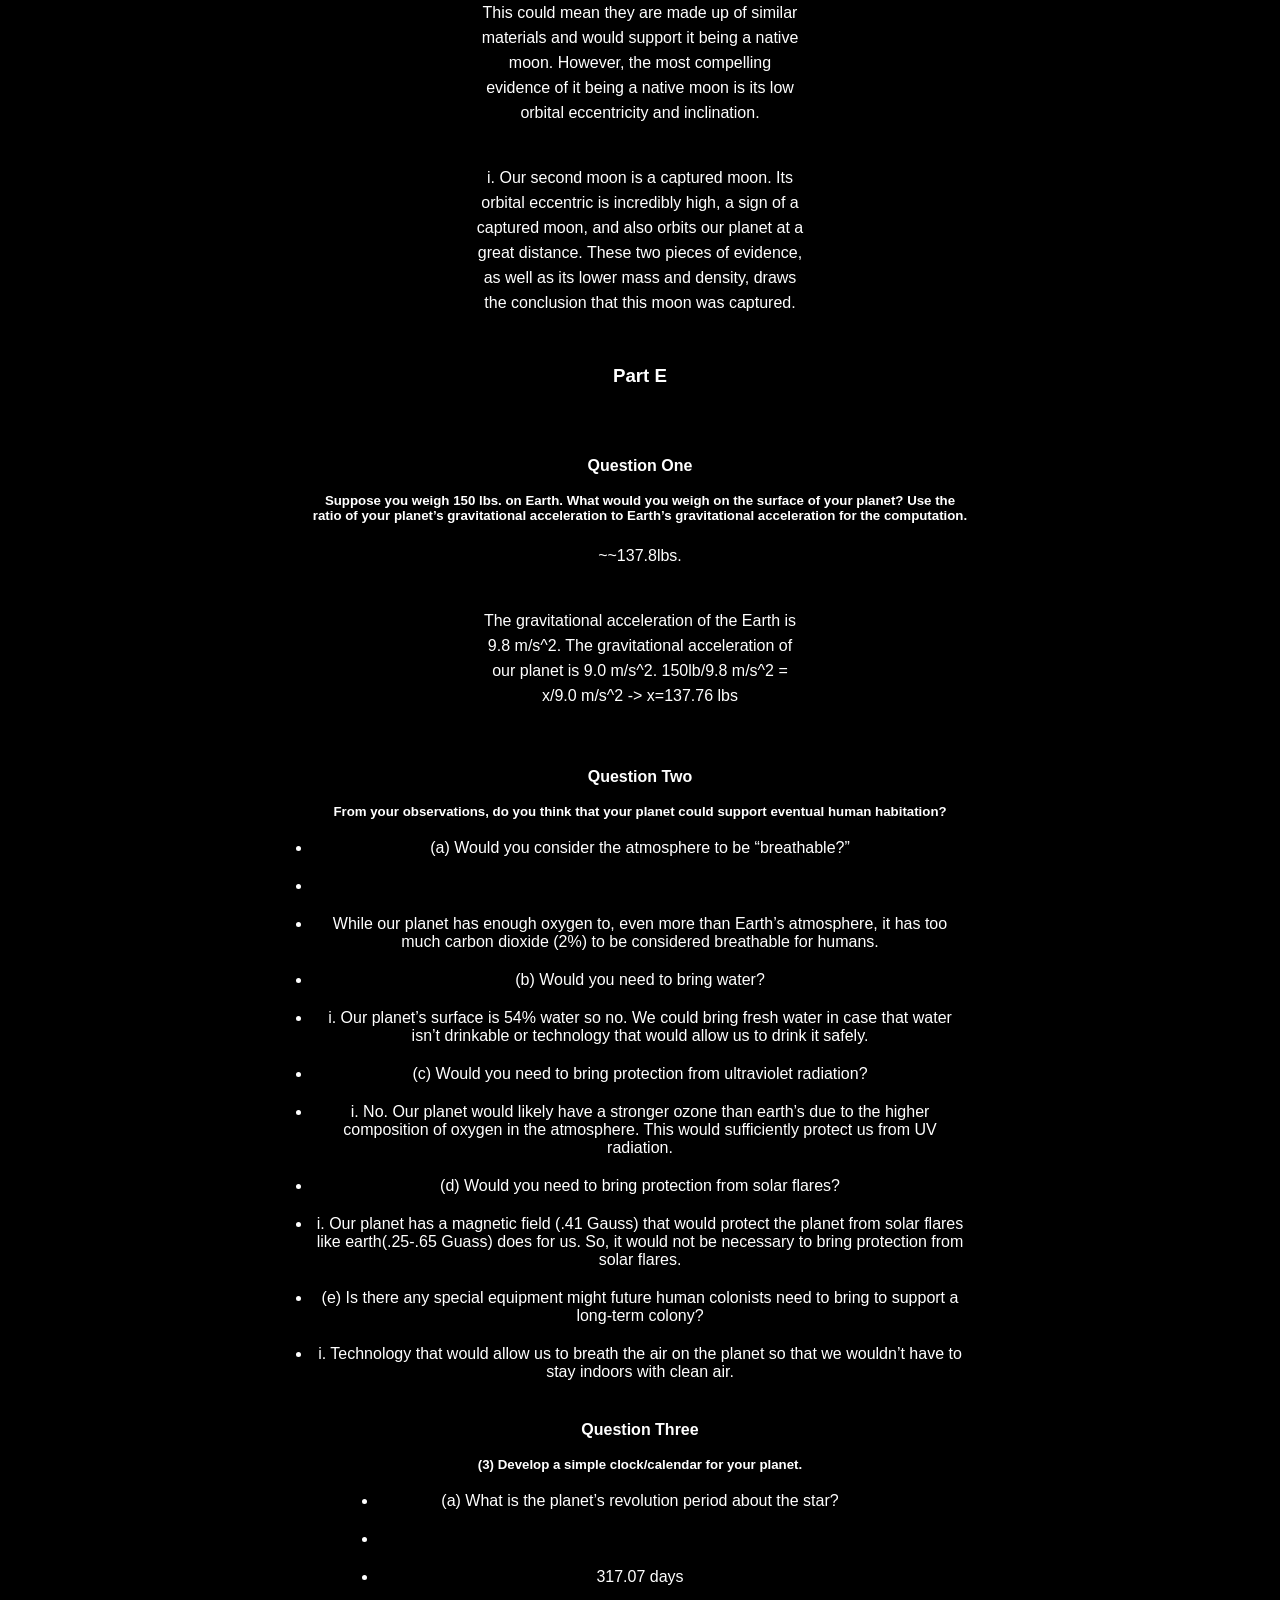
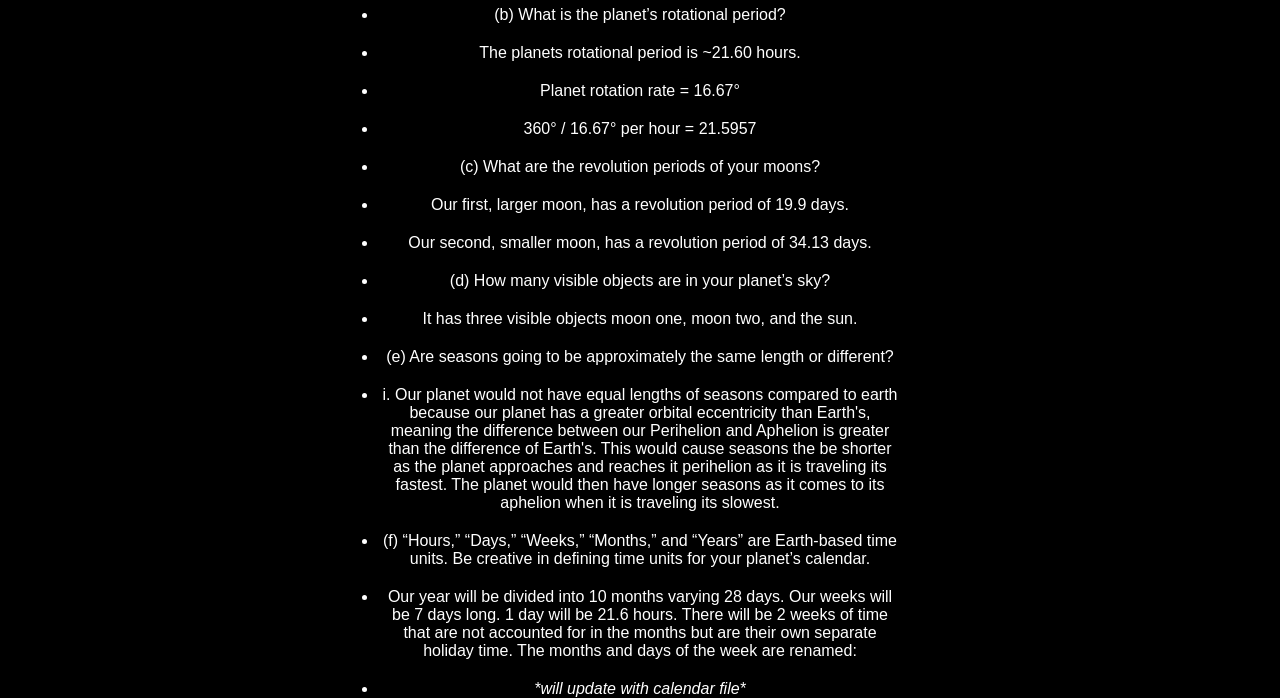
==== commit daacb908: "parte" ====
--- a/index.html
+++ b/index.html
@@ -235,9 +235,6 @@
         <li>Our year will be divided into 10 months varying 28 days. Our weeks will be 7 days long. 1 day will be 21.6 hours. There will be 2 weeks of time that are not accounted for in the months but are their own separate holiday time. The months and days of the week are renamed:</li>
           <li><em>*will update with calendar file*</em></li>
     </ul>
-    <p>Regular moons orbit close to the host planet, follow nearly circular paths, and move in the same plane as the planet’s equator. In contrast, irregular moons have highly inclined, eccentric, long, and sometimes retrograde period orbits around their planet. Their orbits are highly elliptical and inclined relative to the plane of their host planet’s equator.</p>
-    <p>i.	Our first, larger moon, seems to be a native moon. Its orbital inclination is only .1 degrees and has a semi-similar density to the planet. This could mean they are made up of similar materials and would support it being a native moon. However, the most compelling evidence of it being a native moon is its low orbital eccentricity and inclination. </p>
-    <p>i.	Our second moon is a captured moon. Its orbital eccentric is incredibly high, a sign of a captured moon, and also orbits our planet at a great distance. These two pieces of evidence, as well as its lower mass and density, draws the conclusion that this moon was captured. </p>
 </body>
 
 </html>
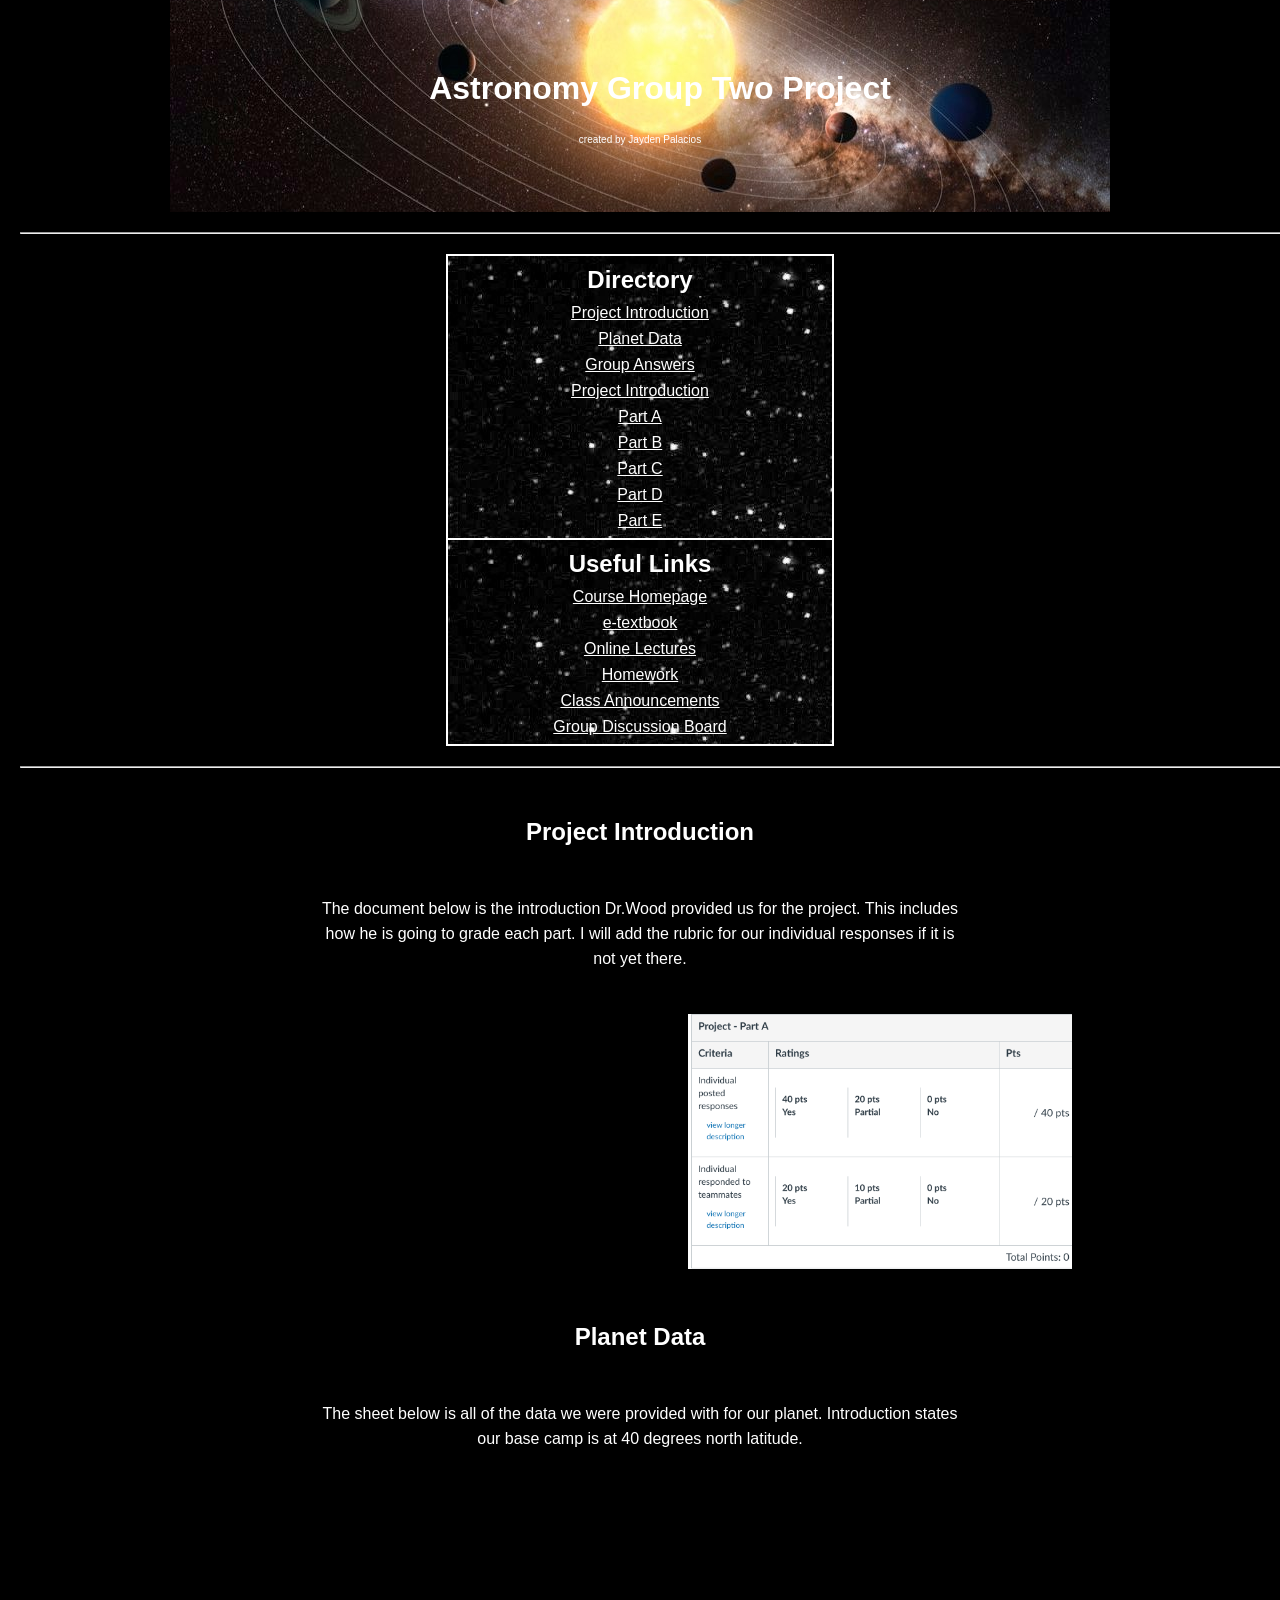
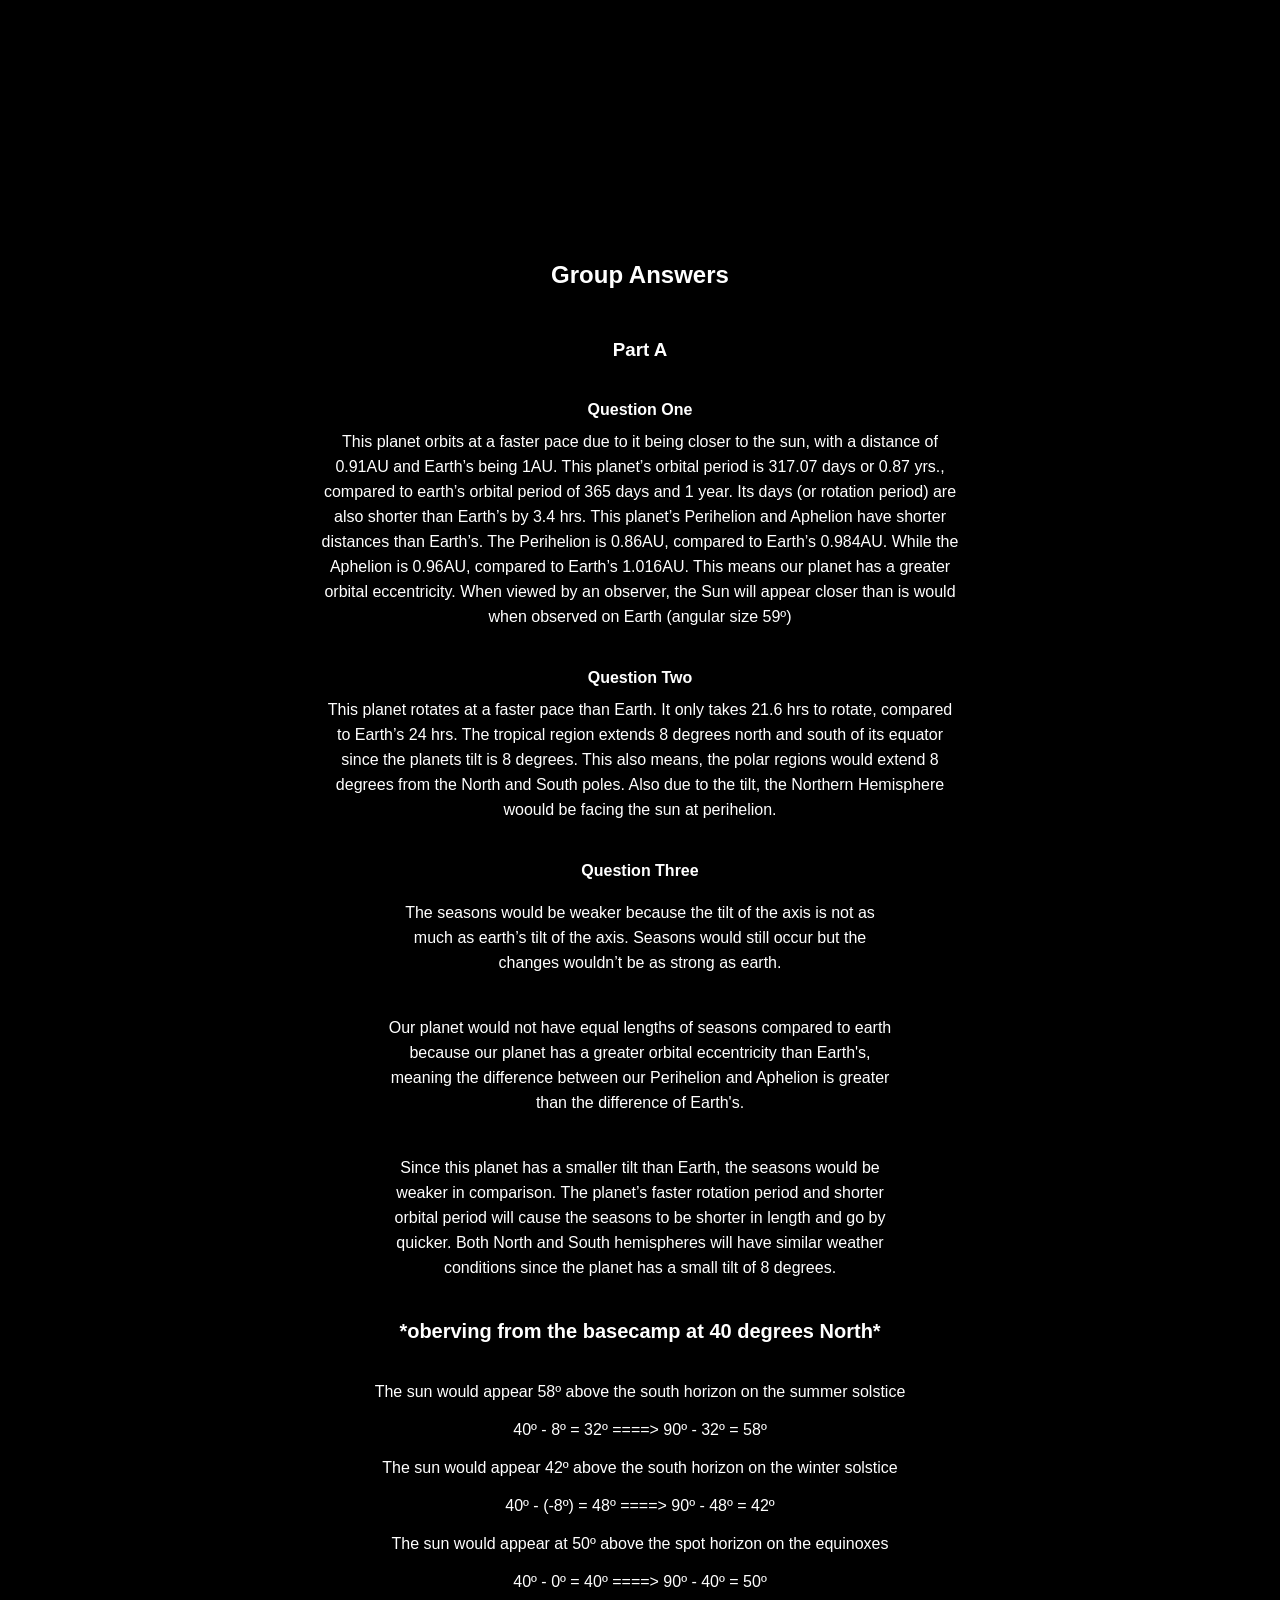
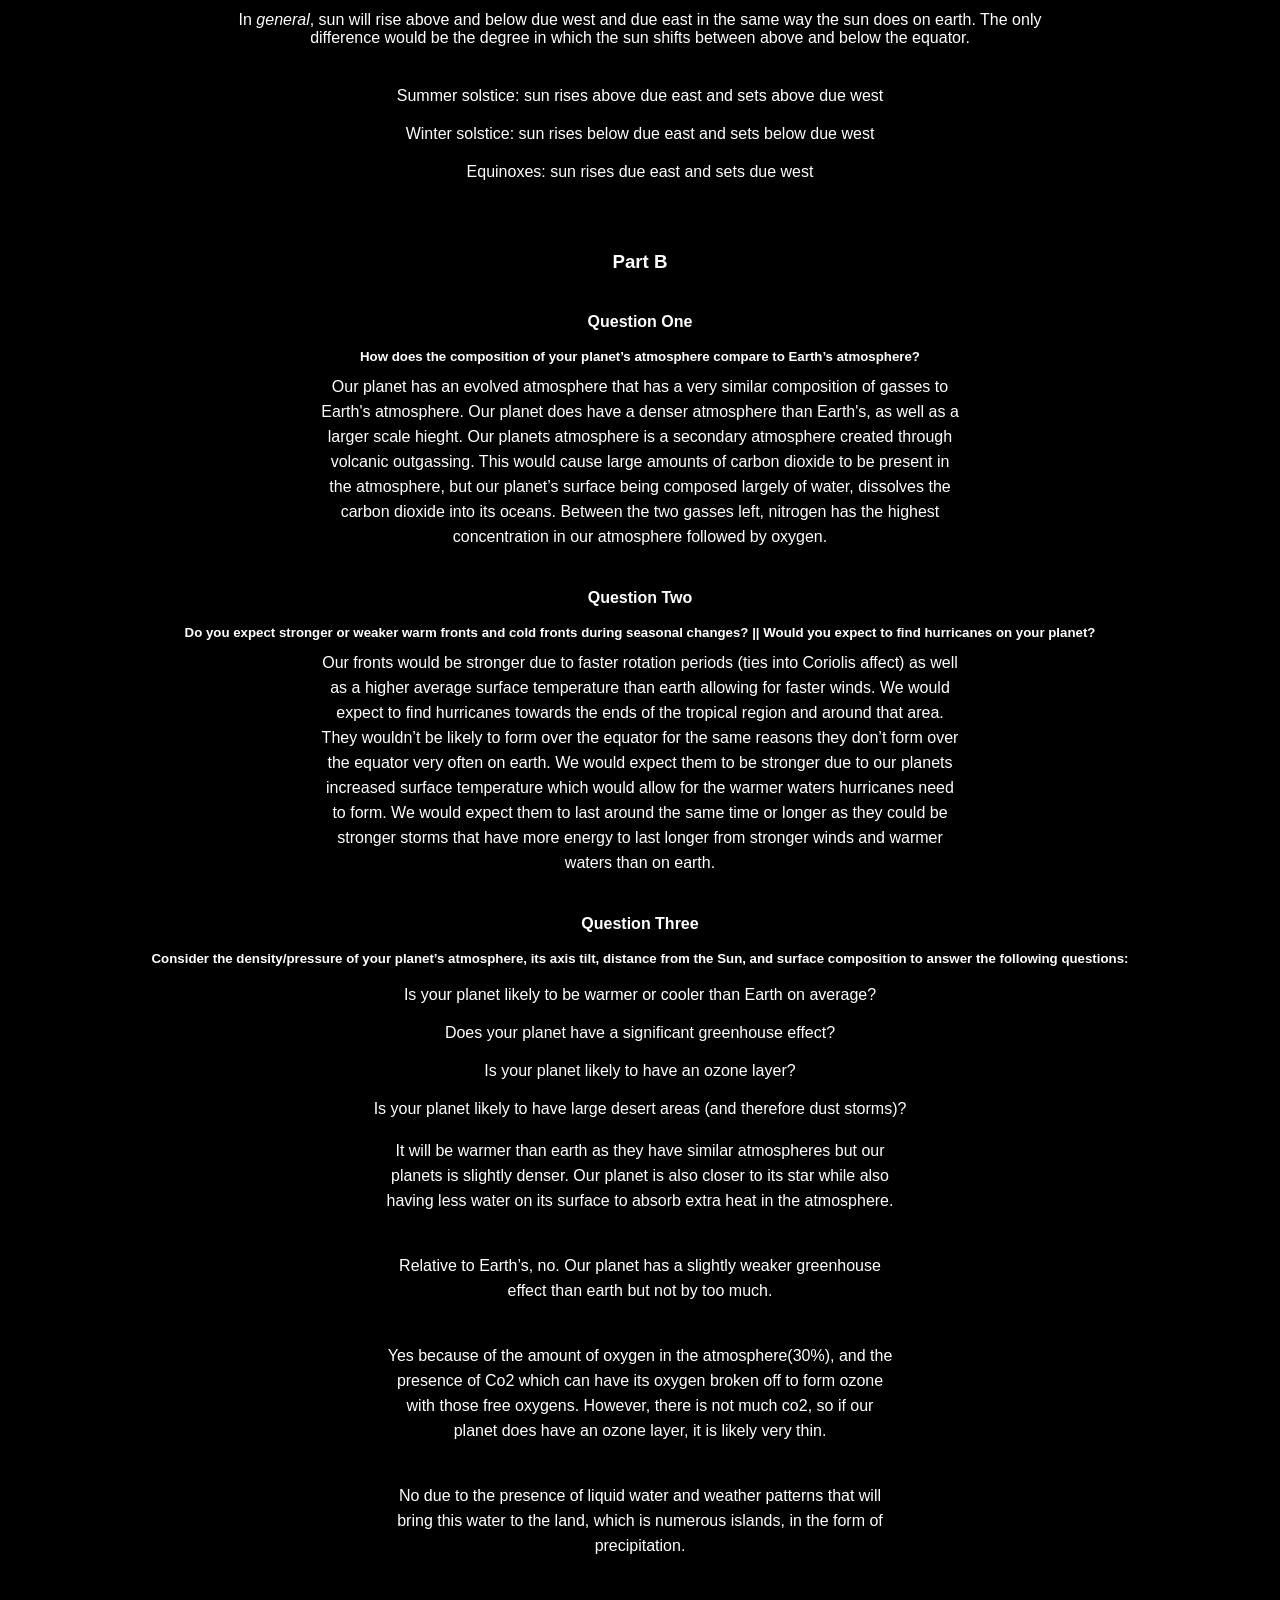
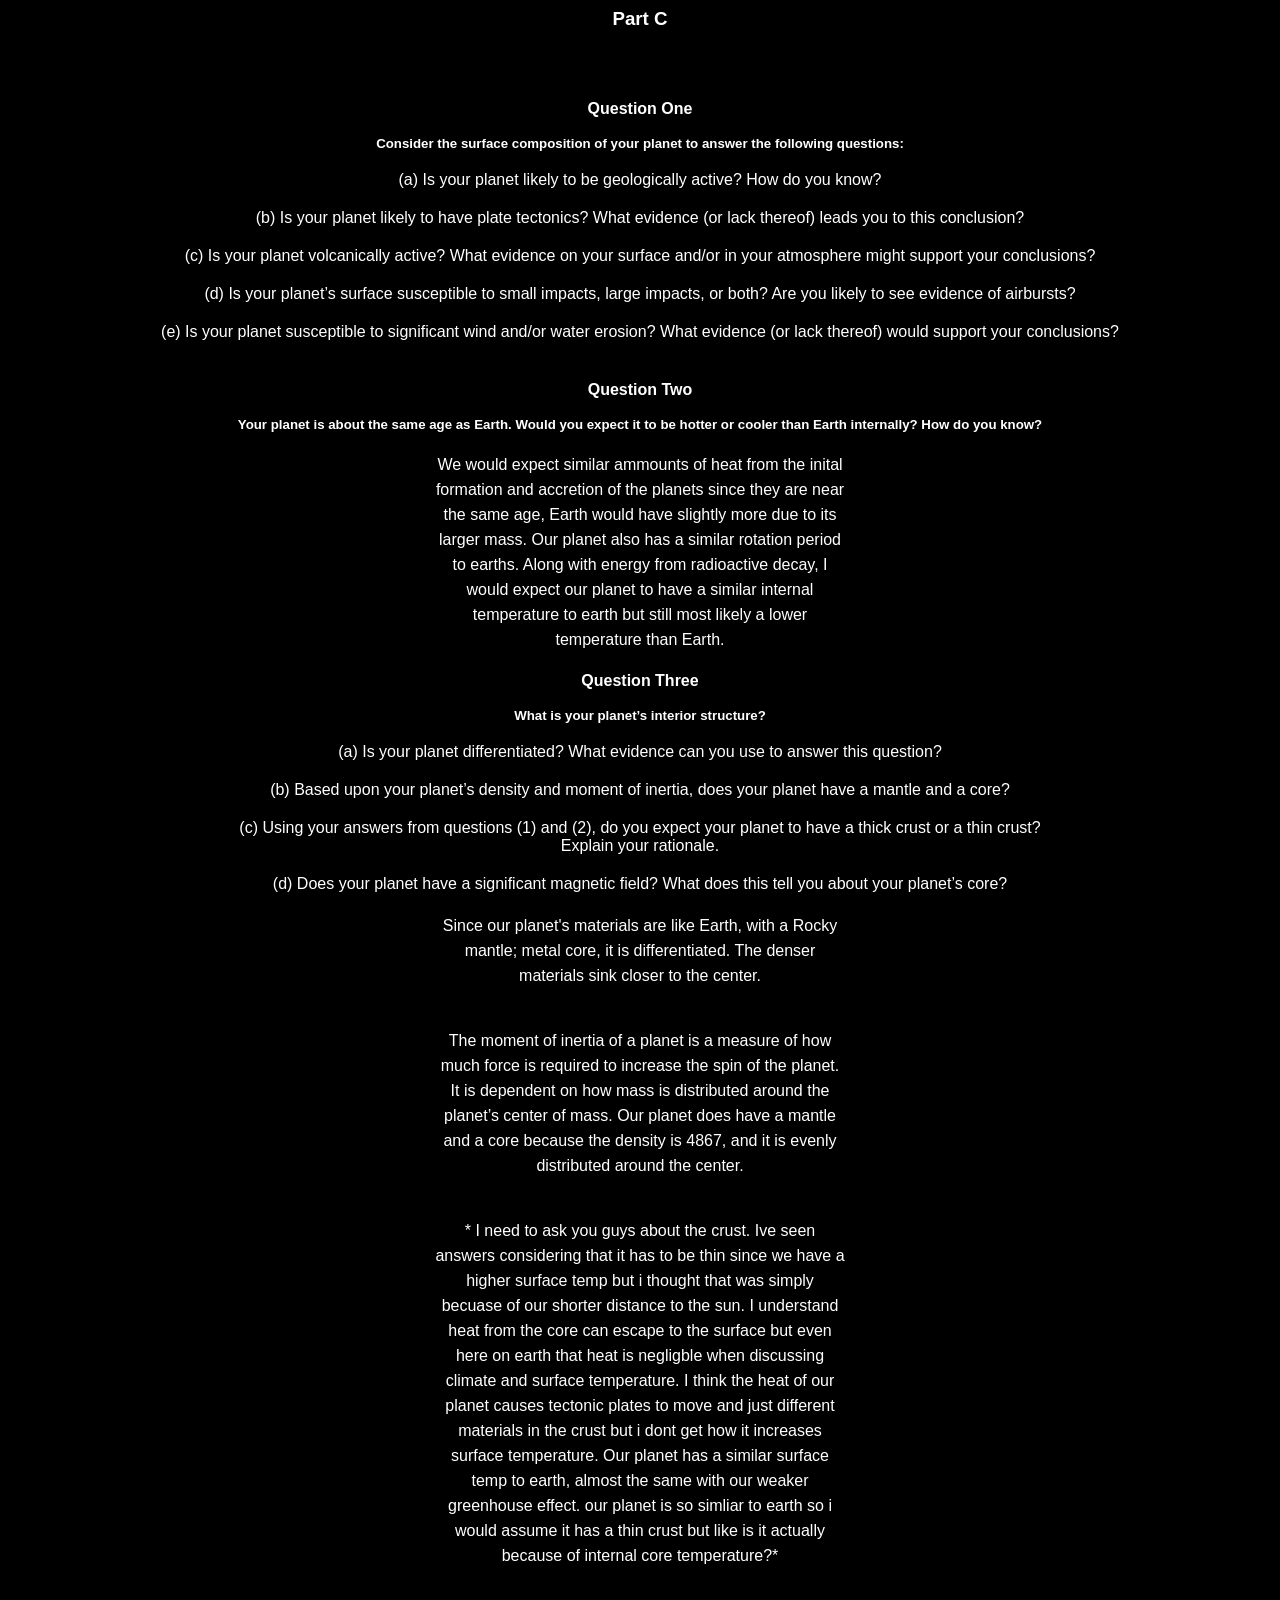
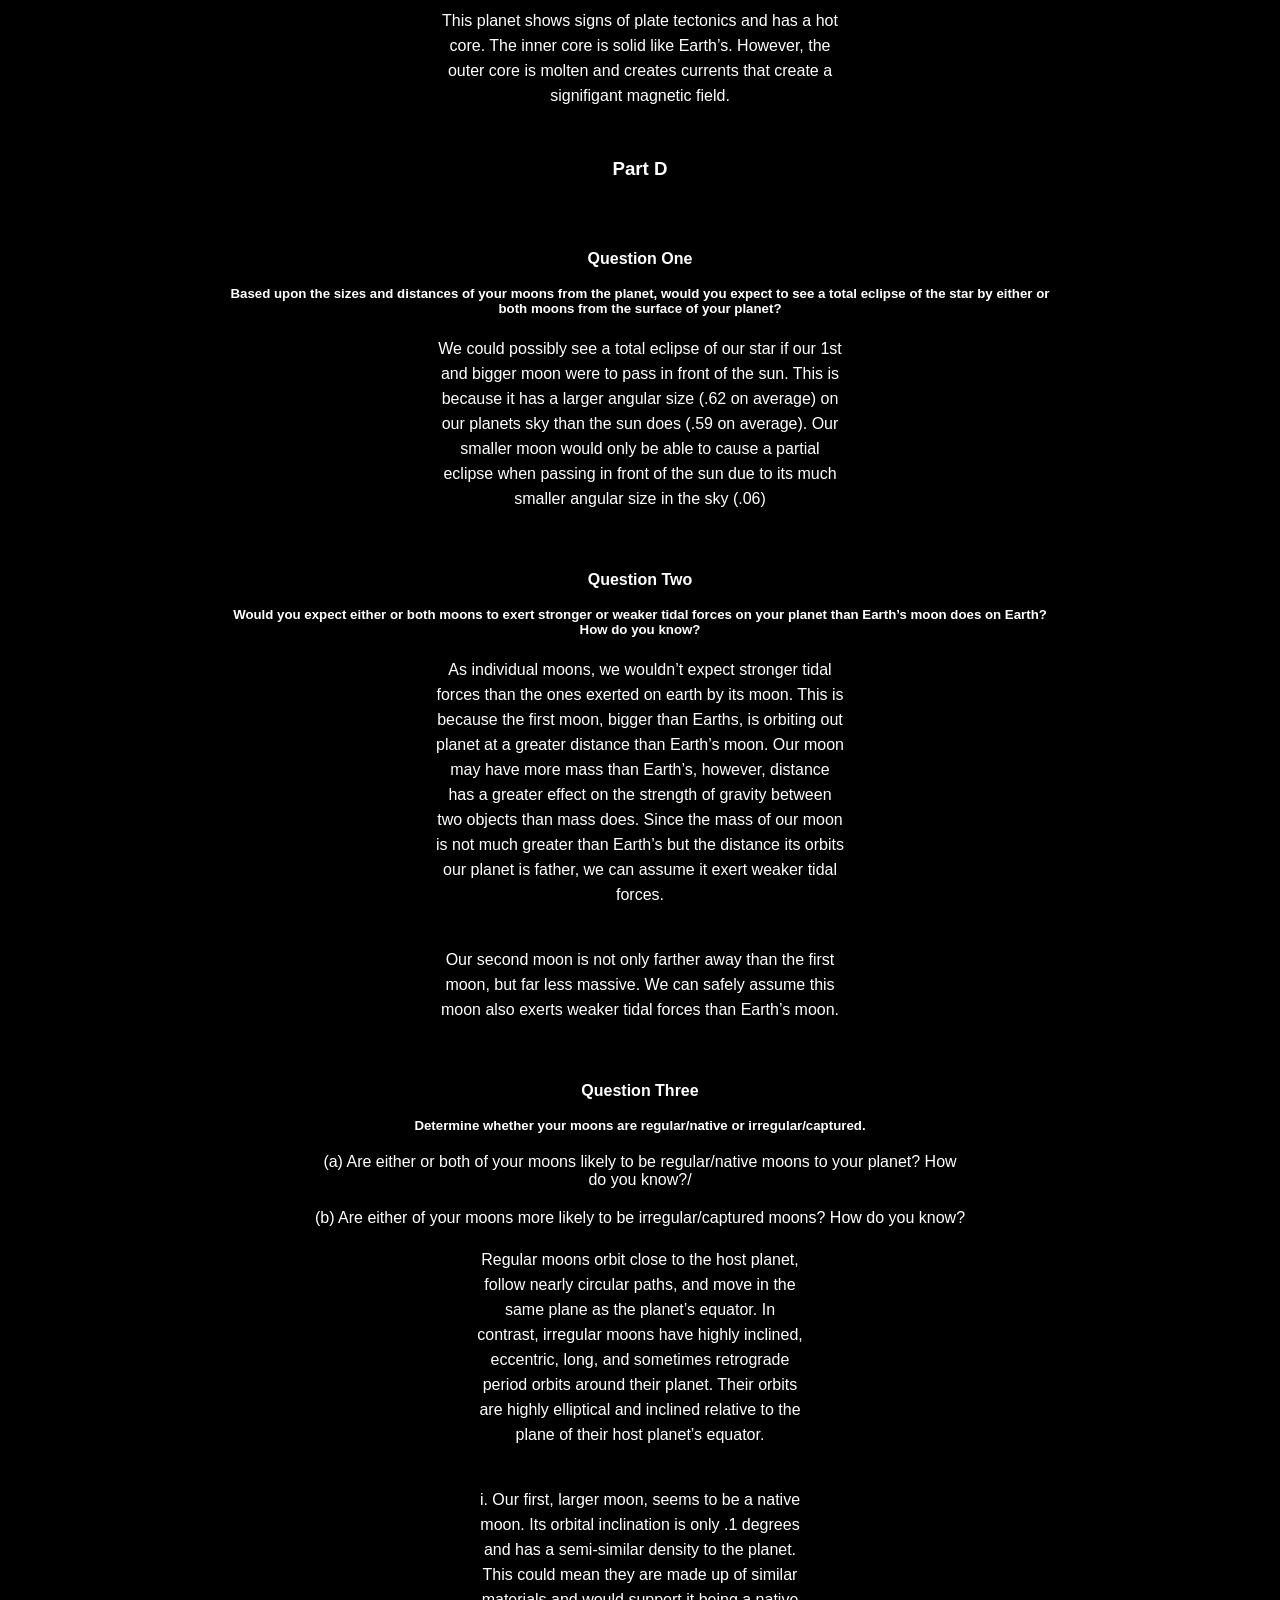
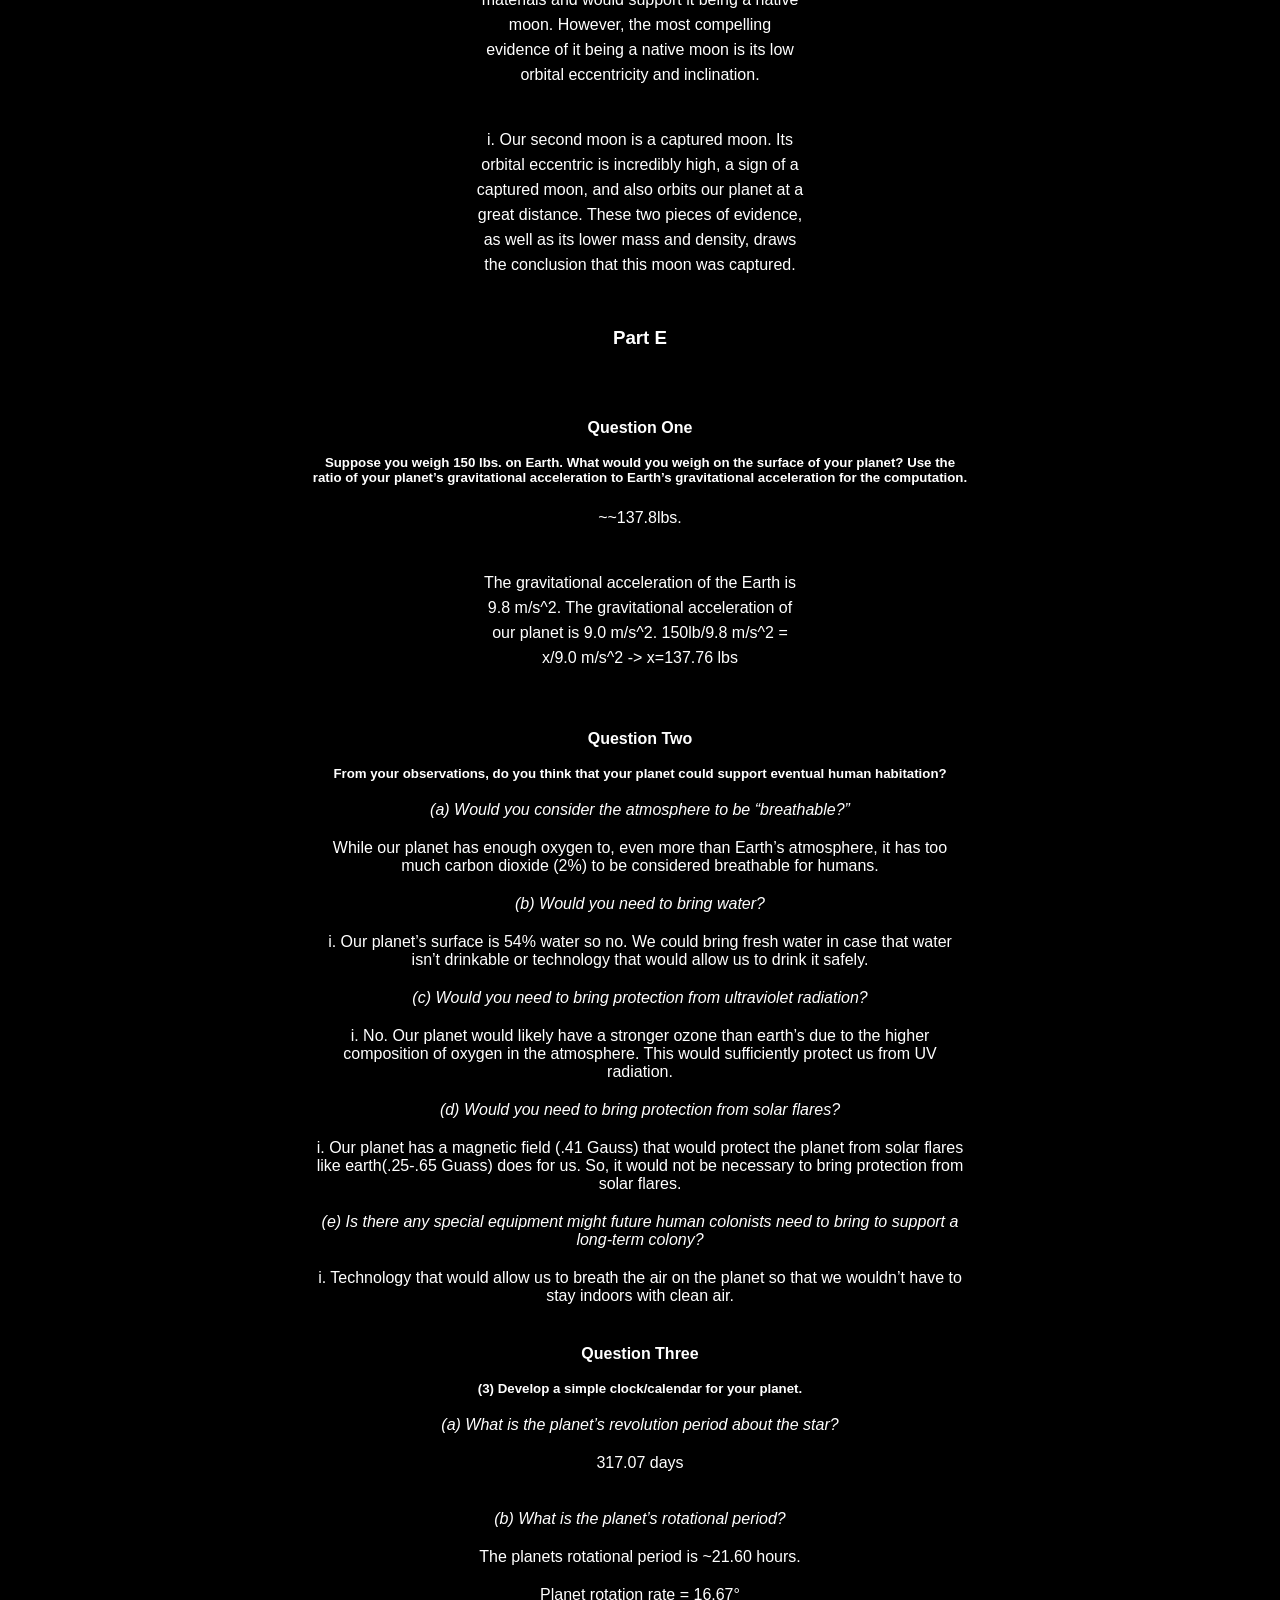
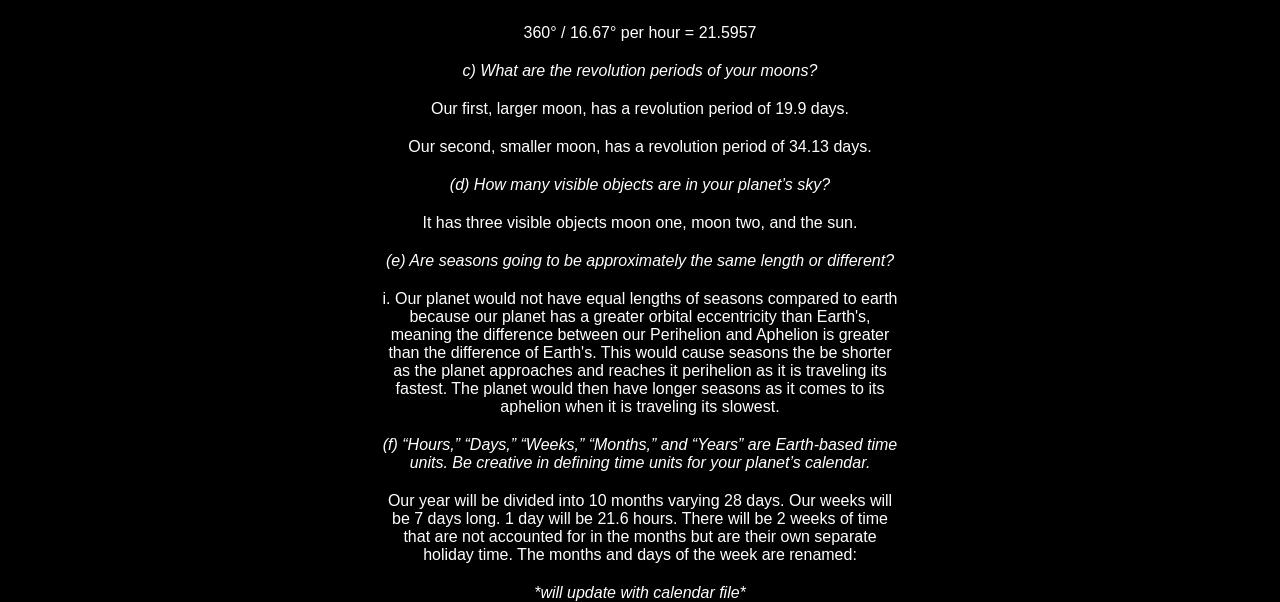
==== commit 8933847d: "part3.0" ====
--- a/index.html
+++ b/index.html
@@ -202,15 +202,15 @@
   <br>
   <h5>From your observations, do you think that your planet could support eventual human habitation? </h5>
   <ul>
-    <li>(a)	Would you consider the atmosphere to be “breathable?”<li>
+    <li><em>(a)	Would you consider the atmosphere to be “breathable?”</em><li>
       <li>While our planet has enough oxygen to, even more than Earth’s atmosphere, it has too much carbon dioxide (2%) to be considered breathable for humans.</li>
-    <li>(b)	Would you need to bring water?</li>
+    <li><em>(b)	Would you need to bring water?</em></li>
       <li>i.	Our planet’s surface is 54% water so no. We could bring fresh water in case that water isn’t drinkable or technology that would allow us to drink it safely.</li>
-    <li>(c)	Would you need to bring protection from ultraviolet radiation?</li>
+    <li><em>(c)	Would you need to bring protection from ultraviolet radiation?</em></li>
       <li>i.	No. Our planet would likely have a stronger ozone than earth’s due to the higher composition of oxygen in the atmosphere. This would sufficiently protect us from UV radiation. </li>
-    <li>(d)	Would you need to bring protection from solar flares?</li>
+    <li><em>(d)	Would you need to bring protection from solar flares?</em></li>
       <li>i.	Our planet has a magnetic field (.41 Gauss) that would protect the planet from solar flares like earth(.25-.65 Guass) does for us. So, it would not be necessary to bring protection from solar flares. </li>
-    <li>(e)	Is there any special equipment might future human colonists need to bring to support a long-term colony?</li>
+    <li><em>(e)	Is there any special equipment might future human colonists need to bring to support a long-term colony?</em></li>
       <li>i.	Technology that would allow us to breath the air on the planet so that we wouldn’t have to stay indoors with clean air.</li>
   </ul>
   <div class="question">
@@ -218,20 +218,21 @@
     <br>
     <h5>(3)	Develop a simple clock/calendar for your planet.</h5>
     <ul>
-      <li>(a)	What is the planet’s revolution period about the star?<li>
+      <li><em>(a)	What is the planet’s revolution period about the star?</em><li>
         <li>317.07 days</li>
-      <li>(b)	What is the planet’s rotational period?</li>
+        <br>
+      <li><em>(b)	What is the planet’s rotational period?</em></li>
         <li>The planets rotational period is ~21.60 hours.</li>
           <li>Planet rotation rate = 16.67°</li>
           <li>360° / 16.67° per hour = 21.5957</li>
-      <li>(c)	What are the revolution periods of your moons? </li>
+      <li><em>c)	What are the revolution periods of your moons?</em></li>
         <li>Our first, larger moon, has a revolution period of 19.9 days.</li>
         <li>Our second, smaller moon, has a revolution period of 34.13 days.</li>
-      <li>(d)	How many visible objects are in your planet’s sky?</li>
+      <li><em>(d)	How many visible objects are in your planet’s sky?</em></li>
         <li>It has three visible objects moon one, moon two, and the sun.</li>
-      <li>(e)	Are seasons going to be approximately the same length or different?</li>
+      <li><em>(e)	Are seasons going to be approximately the same length or different?</em></li>
         <li>i.	Our planet would not have equal lengths of seasons compared to earth because our planet has a greater orbital eccentricity than Earth's, meaning the difference between our Perihelion and Aphelion is greater than the difference of Earth's. This would cause seasons the be shorter as the planet approaches and reaches it perihelion as it is traveling its fastest. The planet would then have longer seasons as it comes to its aphelion when it is traveling its slowest.</li>
-      <li>(f)	“Hours,” “Days,” “Weeks,” “Months,” and “Years” are Earth-based time units. Be creative in defining time units for your planet’s calendar.</li>
+      <li><em>(f)	“Hours,” “Days,” “Weeks,” “Months,” and “Years” are Earth-based time units. Be creative in defining time units for your planet’s calendar.</em></li>
         <li>Our year will be divided into 10 months varying 28 days. Our weeks will be 7 days long. 1 day will be 21.6 hours. There will be 2 weeks of time that are not accounted for in the months but are their own separate holiday time. The months and days of the week are renamed:</li>
           <li><em>*will update with calendar file*</em></li>
     </ul>
--- a/Styles.css
+++ b/Styles.css
@@ -119,7 +119,7 @@
 }
 
 .sun-latitude > ul > li {
-    display: none;
+    list-style-type: none;
 }
 
 .sun-latitude h5 {
@@ -127,4 +127,5 @@
 }
 li {
     margin-top: 20px;
+    list-style-type: none;
 }
